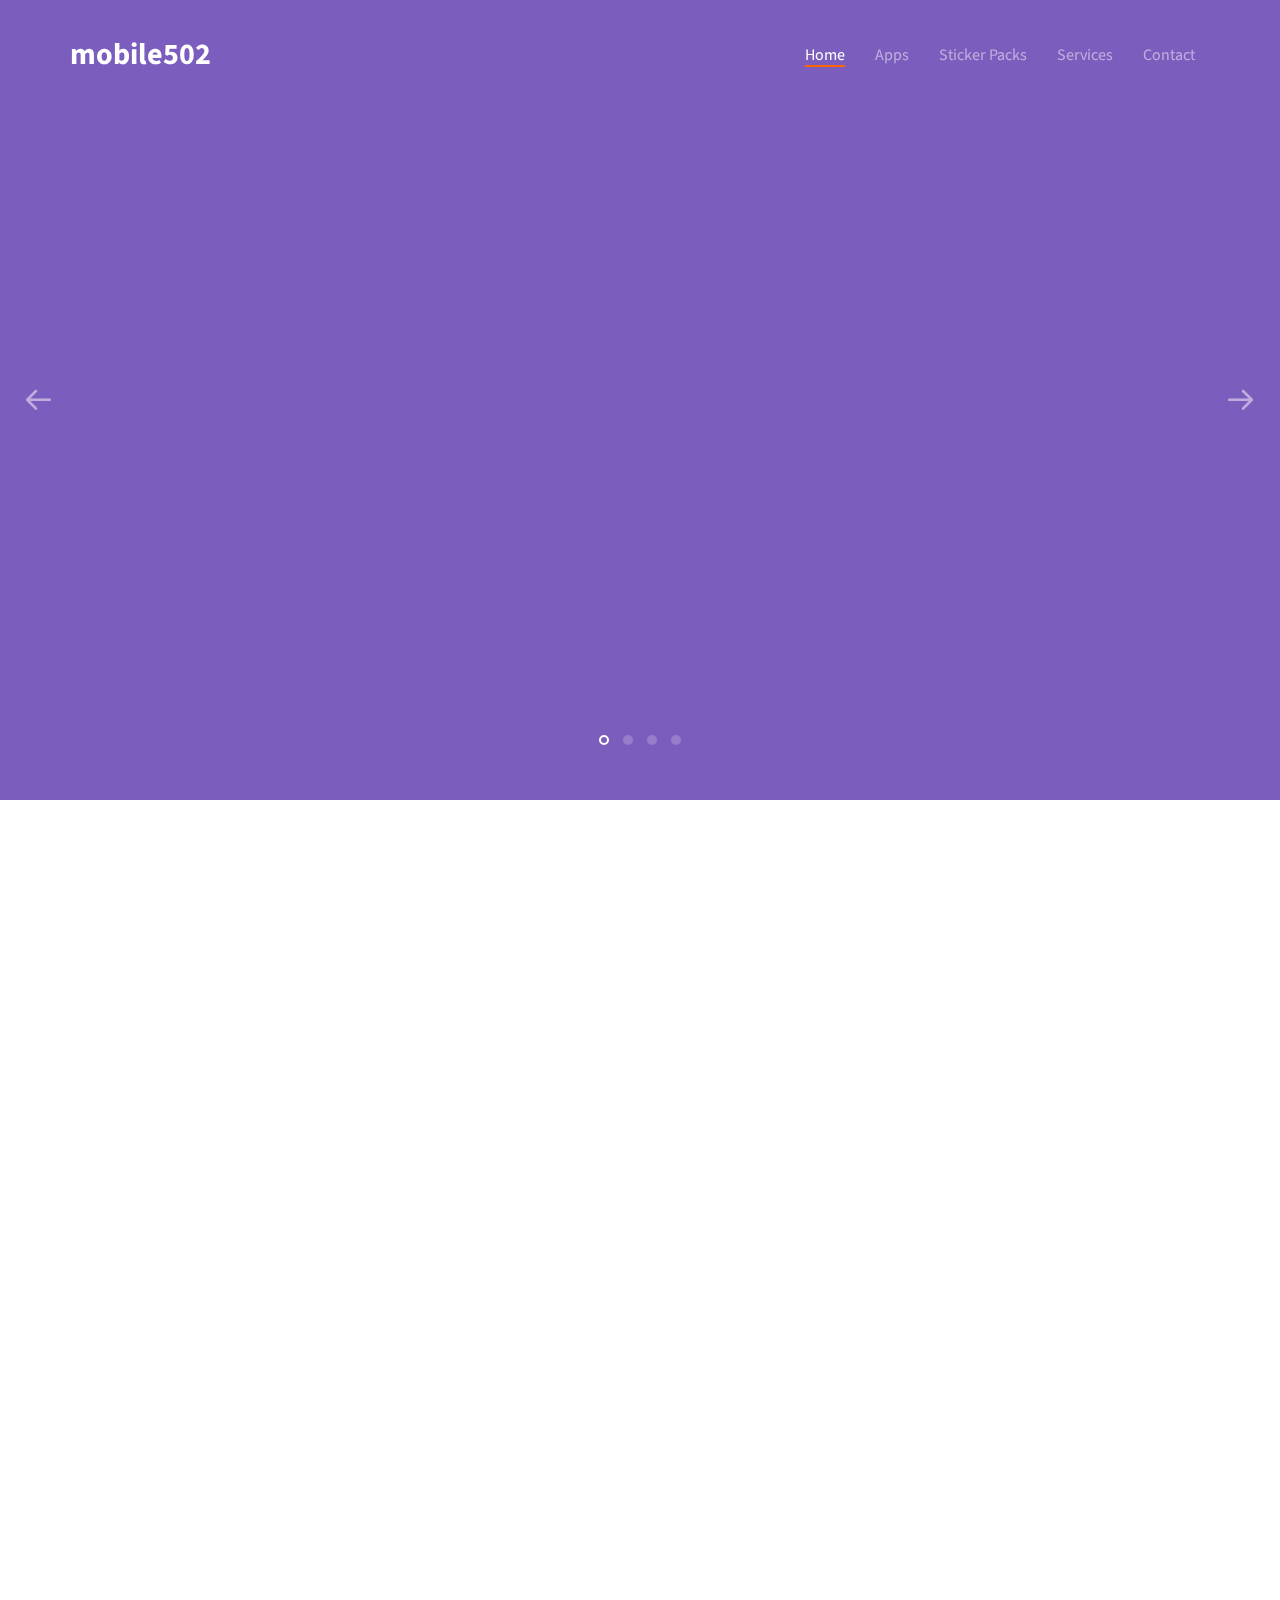
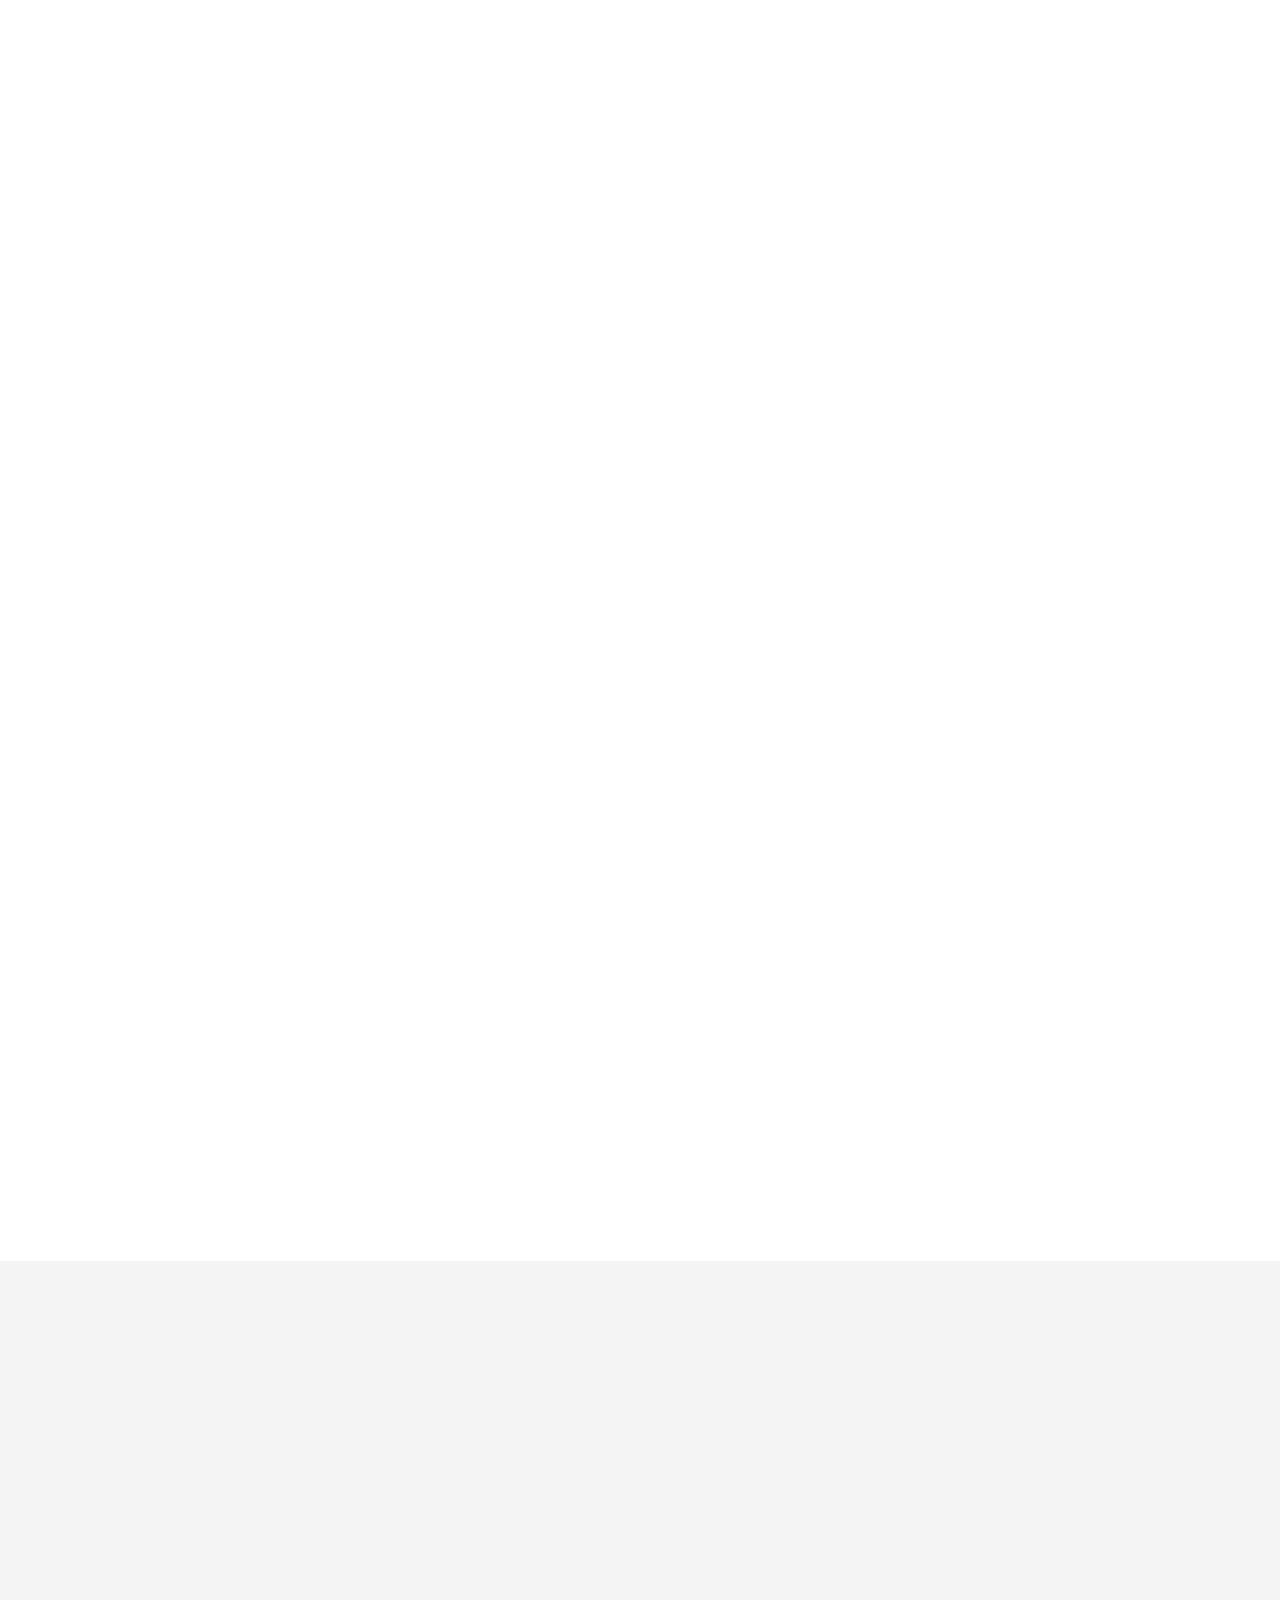
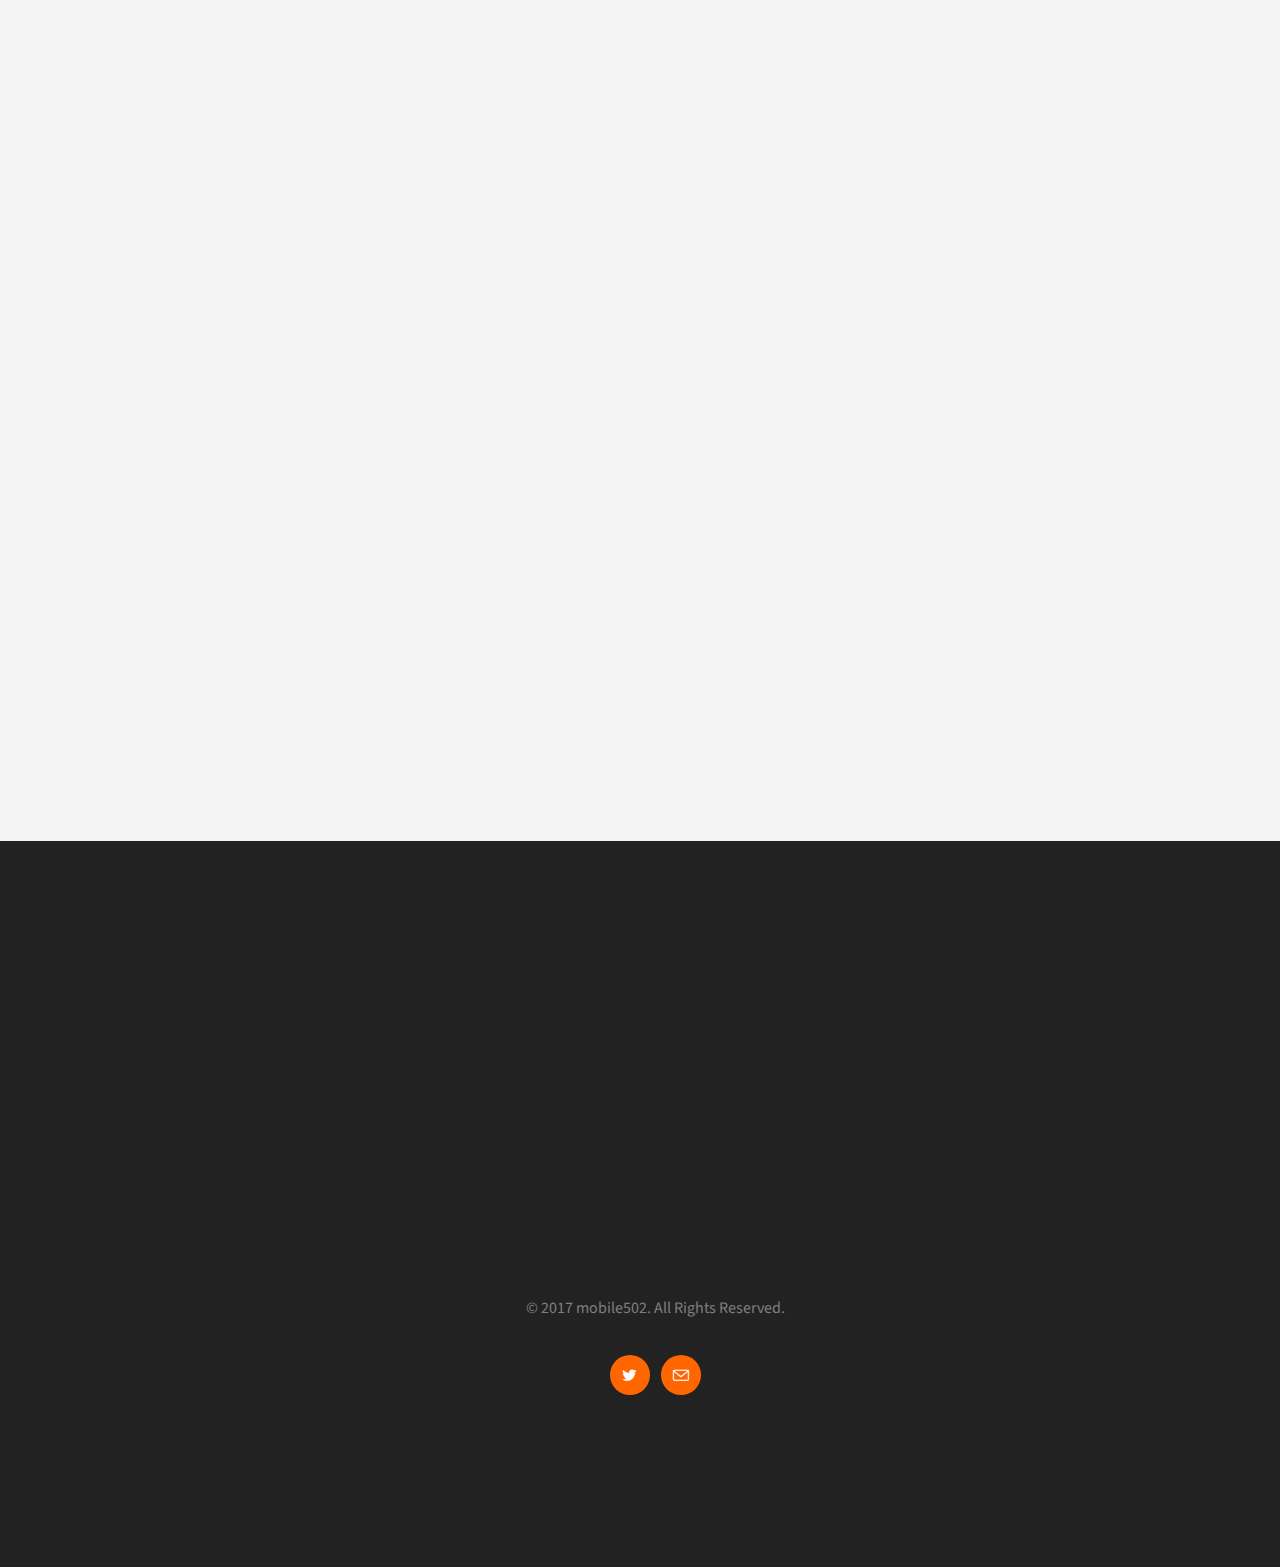
==== index.html @ ca394875 "wording change" ====
<!DOCTYPE html>
<!--[if lt IE 7]>      <html class="no-js lt-ie9 lt-ie8 lt-ie7"> <![endif]-->
<!--[if IE 7]>         <html class="no-js lt-ie9 lt-ie8"> <![endif]-->
<!--[if IE 8]>         <html class="no-js lt-ie9"> <![endif]-->
<!--[if gt IE 8]><!--> <html class="no-js"> <!--<![endif]-->
	<head>
	<meta charset="utf-8">
	<meta http-equiv="X-UA-Compatible" content="IE=edge">
	<title>mobile502</title>
	<meta name="viewport" content="width=device-width, initial-scale=1">
	<meta name="description" content="Mobile 502 iOS App Development" />
	<meta name="keywords" content="mobile, app, appliation, ios, iphone, ipad, louisville, ky" />
	<meta name="author" content="Mobile 502" />


  <!-- Facebook and Twitter integration -->
	<meta property="og:title" content=""/>
	<meta property="og:image" content=""/>
	<meta property="og:url" content=""/>
	<meta property="og:site_name" content=""/>
	<meta property="og:description" content=""/>
	<meta name="twitter:title" content="" />
	<meta name="twitter:image" content="" />
	<meta name="twitter:url" content="" />
	<meta name="twitter:card" content="" />

	<!-- Place favicon.ico and apple-touch-icon.png in the root directory -->
	<link rel="shortcut icon" href="favicon.ico">

	<link href='https://fonts.googleapis.com/css?family=Source+Sans+Pro:400,300,600,400italic,700' rel='stylesheet' type='text/css'>
	
	<!-- Animate.css -->
	<link rel="stylesheet" href="css/animate.css">
	<!-- Icomoon Icon Fonts-->
	<link rel="stylesheet" href="css/icomoon.css">
	<!-- Simple Line Icons -->
	<link rel="stylesheet" href="css/simple-line-icons.css">
	<!-- Owl Carousel -->
	<link rel="stylesheet" href="css/owl.carousel.min.css">
	<link rel="stylesheet" href="css/owl.theme.default.min.css">
	<!-- Bootstrap  -->
	<link rel="stylesheet" href="css/bootstrap.css">

	<!-- 
	Default Theme Style 
	You can change the style.css (default color purple) to one of these styles
	
	1. pink.css
	2. blue.css
	3. turquoise.css
	4. orange.css
	5. lightblue.css
	6. brown.css
	7. green.css

	-->
	<link rel="stylesheet" href="css/orange.css">

	<!-- Modernizr JS -->
	<script src="js/modernizr-2.6.2.min.js"></script>
	<!-- FOR IE9 below -->
	<!--[if lt IE 9]>
	<script src="js/respond.min.js"></script>
	<![endif]-->

	</head>
	<body>
	<header role="banner" id="fh5co-header">
			<div class="container">
				<!-- <div class="row"> -->
			    <nav class="navbar navbar-default">
		        <div class="navbar-header">
		        	<!-- Mobile Toggle Menu Button -->
					<a href="#" class="js-fh5co-nav-toggle fh5co-nav-toggle" data-toggle="collapse" data-target="#navbar" aria-expanded="false" aria-controls="navbar"><i></i></a>
		          	<a class="navbar-brand" href="index.html">mobile502</a> 
		        </div>
		        <div id="navbar" class="navbar-collapse collapse">
		          <ul class="nav navbar-nav navbar-right">
		            <li class="active"><a href="#" data-nav-section="home"><span>Home</span></a></li>
		            <li><a href="#" data-nav-section="apps"><span>Apps</span></a></li>
			    <li><a href="#" data-nav-section="stickers"><span>Sticker Packs</span></a></li>
		            <li><a href="#" data-nav-section="services"><span>Services</span></a></li>
		            <li><a href="#" data-nav-section="contact"><span>Contact</span></a></li>
		          </ul>
		        </div>
			    </nav>
			  <!-- </div> -->
		  </div>
	</header>

	<div id="slider" data-section="home">
		<div class="owl-carousel owl-carousel-fullwidth">
			
			<!-- You may change the background color here.  -->
		    <div class="item" style="background: #7B5DBD;">
		    	<div class="container" style="position: relative;">
		    		<div class="row">
		    			<div class="col-md-7 col-md-push-1 col-md-push-5 col-sm-7 col-sm-push-1 col-sm-push-5">
			    			<div class="fh5co-owl-text-wrap">
						    	<div class="fh5co-owl-text">
						    		<h1 class="fh5co-lead to-animate">Horse Racing Stickers</h1>
									<h2 class="fh5co-sub-lead to-animate">Show your horse racing excitement with this all new Horse Racing Sticker Pack.</h3>
									<p class="to-animate-2"><a href="https://itunes.apple.com/us/app/horse-racing-sticker-pack/id1228285609?ls=1&mt=8" target="_blank" class="btn btn-primary btn-lg">Download Sticker Pack</a></p>
						    	</div>
						    </div>
					    </div>
					    <div class="col-md-4 col-md-pull-7 col-sm-4 col-sm-pull-7 iphone-image">
					    	<div class="iphone to-animate-2"><img src="images/iphone-horse-racing-stickers.png" alt="Horse Racing Sticker Pack iPhone Screenshot"></div>
					    </div>

		    		</div>
		    	</div>
		    </div>
		    
		    <!-- You may change the background color here.  -->
		    <div class="item" style="background: #7D110C;">
		    	<div class="container" style="position: relative;">
		    		<div class="row">
		    			<div class="col-md-7 col-md-push-1 col-md-push-5 col-sm-7 col-sm-push-1 col-sm-push-5">
			    			<div class="fh5co-owl-text-wrap">
						    	<div class="fh5co-owl-text">
						    		<h1 class="fh5co-lead to-animate">IUS Trees</h1>
									<h2 class="fh5co-sub-lead to-animate">Use this app to discover detailed information about the 1000+ trees at the Indiana University Southeast Campus.</h3>
									<p class="to-animate-2"><a href="https://itunes.apple.com/us/app/ius-trees/id860910236?ls=1&mt=8" target="_blank" class="btn btn-primary btn-lg">Download IUS Trees</a></p>
						    	</div>
						    </div>
					    </div>
					    <div class="col-md-4 col-md-pull-7 col-sm-4 col-sm-pull-7 iphone-image">
					    	<div class="iphone to-animate-2"><img src="images/iphone-iustrees.png" alt="IUS Trees iPhone Screenshot"></div>
					    </div>

		    		</div>
		    	</div>
		    </div>
		    
		    
			<!-- You may change the background color here. -->
		    <div class="item" style="background: #002036;">
		    	<div class="container" style="position: relative;">
		    		<div class="row">
					    <div class="col-md-7 col-sm-7">
			    			<div class="fh5co-owl-text-wrap">
						    	<div class="fh5co-owl-text">
						    		<h1 class="fh5co-lead to-animate">transformTEXT</h1>
									<h2 class="fh5co-sub-lead to-animate">Easily transform the text on your phone to UPPERCASE, lowercase, no spaces, reversed and many more.</a></h3>
									<p class="to-animate-2"><a href="https://itunes.apple.com/us/app/transform-text-app/id1017056574?ls=1&mt=8" target="_blank" class="btn btn-primary btn-lg">Download transformTEXT</a></p>
						    	</div>
						    </div>
					    </div>
					    <div class="col-md-4 col-md-push-1 col-sm-4 col-sm-push-1 iphone-image">
					    	<div class="iphone to-animate-2"><img src="images/iphone-texttransform.png" alt="Text Transform iPhone Screenshot"></div>
					    </div>

		    		</div>
		    	</div>
		    </div>
		    
		    
		    <!-- Build Apps Slide -->
		    <div class="item" style="background-image:url(images/slide_5.jpg)">
		    	<div class="overlay"></div>
		    	<div class="container" style="position: relative;">
		    		<div class="row">
		    			<div class="col-md-8 col-md-offset-2 text-center">
		    				<div class="fh5co-owl-text-wrap">
						    	<div class="fh5co-owl-text">
		    						<h1 class="fh5co-lead to-animate">Build Apps</h1>
									<h2 class="fh5co-sub-lead to-animate">Have a great idea. Let build it!</h3>
									<p class="to-animate-2"><a href="mailto:info@mobile502.com" target="_blank" class="btn btn-primary btn-lg">Contact info@mobile502.com</a></p>
								</div>
							</div>
		    			</div>
		    		</div>
		    	</div>
		    </div>

		</div>
	</div>
	
	<!-- 
	*******************  
    
    APPS  
    
    *******************
    -->

	<div id="fh5co-features" data-section="apps">
		<div class="container">
			<div class="row">
				<div class="col-md-12 section-heading text-center">
					<h2 class="single-animate animate-features-1">Apps</h2>
					<div class="row">
						<div class="col-md-8 col-md-offset-2 single-animate animate-features-2">
							<h3>We also build our own apps designed to make your iPhone/iPad experiences more fun and useful.</h3>
						</div>
					</div>
				</div>
			</div>
			<div class="col-md-12 row row-bottom-padded-sm">
				
				<div class="col-md-4 to-animate">
					<div class="fh5co-icon"><img src="images/icon-keeptrack-app.png" width="40px" alt="Keep Track App"></div>
					<div class="fh5co-desc">
						<h3>Keep Track App</h3>
						<p>Keep Track let you tag your stuff geographically. Capture latitude, longitude, date time and tag name. Display on map, as a report and export to CSV.</p>
						<p><a href="https://itunes.apple.com/us/app/keep-track-app/id1261620428?ls=1&mt=8" target="_blank"><img src="images/appstore.svg" alt="Download Keep Track App on the AppStore."></a></p>
					</div>	
				</div>

				<div class="col-md-4 to-animate">
					<div class="fh5co-icon"><img src="images/icon-iustrees.png" width="40px" alt="IUS Trees icon"></div>
					<div class="fh5co-desc">
						<h3>IUS Trees</h3>
						<p>This app displays over 1000 trees located at the Indiana University Southeast campus.  It displays the height, spread, GPS location and more.</p>
						<p><a href="https://itunes.apple.com/us/app/ius-trees/id860910236?ls=1&mt=8" target="_blank"><img src="images/appstore.svg" alt="Download IUS Tree on the AppStore."></a></p>
					</div>	
				</div>

				<div class="col-md-4 to-animate">
					<div class="fh5co-icon"><img src="images/icon-transformtext.png" width="40px" alt="Transform text icon"></div>
					<div class="fh5co-desc">
						<h3>transformTEXT</h3>
						<p>Easily transform the text in your clipboard. UPPERCASE, lowercase, no space and reverse text are just a few of the options.</p>
						<p><a href="https://itunes.apple.com/us/app/transform-text-app/id1017056574?ls=1&mt=8" target="_blank"><img src="images/appstore.svg" alt="Download transformTEXT on the AppStore."></a></p>
					</div>	
				</div>

			</div>
			
			<div class="col-md-12 row row-bottom-padded-sm">

				<!-- <div class="clearfix visible-sm-block visible-xs-block"></div>  -->
				
				<div class="col-md-4 to-animate">
					<div class="fh5co-icon"><img src="images/icon-120over80.png" width="40px" alt="120 over 80 icon"></div>
					<div class="fh5co-desc">
						<h3>120 over 80</h3>
						<p>This app offers the fastest way to record your blood pressure measurements.</p>
						<p><a href="https://itunes.apple.com/us/app/120-over-80/id874480940?ls=1&mt=8" target="_blank"><img src="images/appstore.svg" alt="Download 120 over 80 on the AppStore."></a></p>
					</div>	
				</div>
				
				
			</div>
			
		</div>
	</div>



	<!-- 
	*******************  
    
    STICKERS  
    
    *******************
    -->

	<div id="fh5co-features" data-section="stickers">
		<div class="container">
			<div class="row">
				<div class="col-md-12 section-heading text-center">
					<h2 class="single-animate animate-features-1">Stickers</h2>
					<div class="row">
						<div class="col-md-8 col-md-offset-2 single-animate animate-features-2">
							<h3>Fun and creative sticker packs to enhance your iMessages experience.</h3>
						</div>
					</div>
				</div>
			</div>
			<div class="row row-bottom-padded-sm">
				
				<div class="col-md-4 to-animate">
					<div class="fh5co-icon"><img src="images/icon-fridgewords.png" width="40px" alt="Fridge Words Sticker Pack"></div>
					<div class="fh5co-desc">
						<h3>Fridge Words Pack</h3>
						<p>"fridge words" Original Sticker Pack is a fun way to communicate in Messages on the iPhone.  Create one of a kind messages by adding magnetic words to your iMessages.</p> 
						<p><a href="https://itunes.apple.com/us/app/fridge-words-original-sticker-pack/id1157803501?ls=1&mt=8" target="_blank"><img src="images/appstore.svg" alt="Download Fridge Words Sticker Pack on the AppStore."></a></p>
					</div>	
				</div>	
				
				<div class="col-md-4 to-animate">
					<div class="fh5co-icon"><img src="images/icon-roadsigns.png" width="40px" alt="Road Signs Sticker Pack"></div>
					<div class="fh5co-desc">
						<h3>Road Signs Sticker Pack</h3>
						<p>The Road Signs Sticker Pack contains many of your favorite road signs ready to use in your iMessages. If you want someone to stop with a conversation, send them the STOP sign.  If its time for a break at work, let your coworkers know by sending them a Rest Area sign.</p> 
						<p><a href="https://itunes.apple.com/us/app/road-signs-sticker-pack/id1153211813?ls=1&mt=8" target="_blank"><img src="images/appstore.svg" alt="Download Road Signs Sticker Pack on the AppStore."></a></p>
					</div>	
				</div>
				
				<div class="col-md-4 to-animate">
					<div class="fh5co-icon"><img src="images/icon-horse-racing.png" width="40px" alt="Horse Racing Sticker Pack"></div>
					<div class="fh5co-desc">
						<h3>Horse Racing Sticker Pack</h3>
						<p>Horse Racing's biggest event is coming soon.  Show your excitement with this all new Horse Racing Sticker Pack. The pack features the following stickers: horseshoe, jockey silks, winning ticket, derby fashion and many of the items you would find at the track.</p> 
						<p><a href="https://itunes.apple.com/us/app/horse-racing-sticker-pack/id1228285609?ls=1&mt=8" target="_blank"><img src="images/appstore.svg" alt="Download Horse Racing Sticker Pack on the AppStore."></a></p>
					</div>	
				</div>
				
				
			</div>
		</div>
	</div>

	<!-- 
	*******************  
    
    SERVICES  
    
    *******************
    -->

	<div id="fh5co-our-services" data-section="services">
		<div class="container">
			<div class="row row-bottom-padded-sm">
				<div class="col-md-12 section-heading text-center">
					<h2 class="to-animate">Services</h2>
					<div class="row">
						<div class="col-md-8 col-md-offset-2 to-animate">
							<h3>Do you have an idea for an iPhone or iPad. Let's get together and build an app for your project, business or organization. <a href="mailto:info@mobile502.com">info@mobile502.com</a></h3>
						</div>
					</div>
				</div>
			</div>
			<div class="row">
				<div class="col-md-4">
					<div class="box to-animate">
						<div class="icon colored-1"><span><i class="icon-people"></i></span></div>
						<h3>Human Centered</h3>
						<p>Build an app that you and your customers already know how to use.</p>
					</div>
					<div class="box to-animate">
						<div class="icon colored-4"><span><i class="icon-heart"></i></span></div>
						<h3>Sharing</h3>
						<p>Promote your app by incorporating social media.</p>
					</div>
				</div>
				<div class="col-md-4">
					<div class="box to-animate">
						<div class="icon colored-2"><span><i class="icon-screen-smartphone"></i></span></div>
						<h3>Made for All</h3>
						<p>Apps are optimized for the multiple sizes of iPhone and iPad.</p>
					</div>
					<div class="box to-animate">
						<div class="icon colored-5"><span><i class="icon-rocket"></i></span></div>
						<h3>Fast</h3>
						<p>Apps are fully native and fast. Only the latest technologies here. </p>
					</div>
				</div>
				<div class="col-md-4">
					<div class="box to-animate">
						<div class="icon colored-3"><span><i class="icon-picture"></i></span></div>
						<h3>Graphics</h3>
						<p>Professional apps start with high quality custom graphics.</p>
					</div>
					<div class="box to-animate">
						<div class="icon colored-6"><span><i class="icon-paper-plane"></i></span></div>
						<h3>Be creative!</h3>
						<p>Incorporate a modern colorful fun design that people want to use.</p>
					</div>
				</div>
			</div>
		</div>
	</div>

	<!-- 
	*******************  
    
    CONTACT  
    
    *******************
    -->
	
	<div id="fh5co-press" data-section="contact">
		<div class="container">
			<div class="row">
				<div class="col-md-12 section-heading text-center">
					<h2 class="single-animate animate-press-1">Contact</h2>
					<div class="row">
						<div class="col-md-8 col-md-offset-2 subtext single-animate animate-press-2">
							<h3>Contact mobile502 for more information at <a href="mailto:info@mobile502.com">info@mobile502.com</a></h3>
						</div>
					</div>
				</div>
			</div>
				

	<footer id="footer" role="contentinfo">
		<div class="container">
			<div class="row row-bottom-padded-sm">
				<div class="col-md-12">
					<p class="copyright text-center">&copy; 2017 mobile502. All Rights Reserved. </p>
				</div>
			</div>
			<div class="row">
				<div class="col-md-12 text-center">
					<ul class="social social-circle">
						<li><a href="http://twitter.com/jeffkempster"><i class="icon-twitter"></i></a></li>
						<li><a href="mailto:info@mobile502.com"><i class="icon-envelope"></i></a></li> 
						
					</ul>
				</div>
			</div>
		</div>
	</footer>
	
	

	
	<!-- jQuery -->
	<script src="js/jquery.min.js"></script>
	<!-- jQuery Easing -->
	<script src="js/jquery.easing.1.3.js"></script>
	<!-- Bootstrap -->
	<script src="js/bootstrap.min.js"></script>
	<!-- Waypoints -->
	<script src="js/jquery.waypoints.min.js"></script>
	<!-- Owl Carousel -->
	<script src="js/owl.carousel.min.js"></script>

	<!-- For demo purposes only styleswitcher ( You may delete this anytime ) -->
	<script src="js/jquery.style.switcher.js"></script>
	<script>
	$(function(){
		$('#colour-variations ul').styleSwitcher({
			defaultThemeId: 'theme-switch',
			hasPreview: false,
			cookie: {
	          	expires: 30,
	          	isManagingLoad: true
	      	}
		});	
		$('.option-toggle').click(function() {
			$('#colour-variations').toggleClass('sleep');
		});
	});
	</script>
	<!-- End demo purposes only -->

	<!-- Main JS (Do not remove) -->
	<script src="js/main.js"></script>

	</body>
</html>
---- css/icomoon.css ----
@font-face {
	font-family: 'icomoon';
	src:url('../fonts/icomoon/icomoon.eot?qtatmt');
	src:url('../fonts/icomoon/icomoon.eot?qtatmt#iefix') format('embedded-opentype'),
		url('../fonts/icomoon/icomoon.ttf?qtatmt') format('truetype'),
		url('../fonts/icomoon/icomoon.woff?qtatmt') format('woff'),
		url('../fonts/icomoon/icomoon.svg?qtatmt#icomoon') format('svg');
	font-weight: normal;
	font-style: normal;
}

[class^="icon-"], [class*=" icon-"] {
	font-family: 'icomoon';
	speak: none;
	font-style: normal;
	font-weight: normal;
	font-variant: normal;
	text-transform: none;
	line-height: 1;

	/* Better Font Rendering =========== */
	-webkit-font-smoothing: antialiased;
	-moz-osx-font-smoothing: grayscale;
}

.icon-glass:before {
	content: "\f000";
}
.icon-music:before {
	content: "\f001";
}
.icon-search2:before {
	content: "\f002";
}
.icon-envelope-o:before {
	content: "\f003";
}
.icon-heart:before {
	content: "\f004";
}
.icon-star:before {
	content: "\f005";
}
.icon-star-o:before {
	content: "\f006";
}
.icon-user:before {
	content: "\f007";
}
.icon-film:before {
	content: "\f008";
}
.icon-th-large:before {
	content: "\f009";
}
.icon-th:before {
	content: "\f00a";
}
.icon-th-list:before {
	content: "\f00b";
}
.icon-check:before {
	content: "\f00c";
}
.icon-close:before {
	content: "\f00d";
}
.icon-remove:before {
	content: "\f00d";
}
.icon-times:before {
	content: "\f00d";
}
.icon-search-plus:before {
	content: "\f00e";
}
.icon-search-minus:before {
	content: "\f010";
}
.icon-power-off:before {
	content: "\f011";
}
.icon-signal:before {
	content: "\f012";
}
.icon-cog:before {
	content: "\f013";
}
.icon-gear:before {
	content: "\f013";
}
.icon-trash-o:before {
	content: "\f014";
}
.icon-home:before {
	content: "\f015";
}
.icon-file-o:before {
	content: "\f016";
}
.icon-clock-o:before {
	content: "\f017";
}
.icon-road:before {
	content: "\f018";
}
.icon-download:before {
	content: "\f019";
}
.icon-arrow-circle-o-down:before {
	content: "\f01a";
}
.icon-arrow-circle-o-up:before {
	content: "\f01b";
}
.icon-inbox:before {
	content: "\f01c";
}
.icon-play-circle-o:before {
	content: "\f01d";
}
.icon-repeat2:before {
	content: "\f01e";
}
.icon-rotate-right:before {
	content: "\f01e";
}
.icon-refresh:before {
	content: "\f021";
}
.icon-list-alt:before {
	content: "\f022";
}
.icon-lock:before {
	content: "\f023";
}
.icon-flag:before {
	content: "\f024";
}
.icon-headphones:before {
	content: "\f025";
}
.icon-volume-off:before {
	content: "\f026";
}
.icon-volume-down:before {
	content: "\f027";
}
.icon-volume-up:before {
	content: "\f028";
}
.icon-qrcode:before {
	content: "\f029";
}
.icon-barcode:before {
	content: "\f02a";
}
.icon-tag:before {
	content: "\f02b";
}
.icon-tags:before {
	content: "\f02c";
}
.icon-book:before {
	content: "\f02d";
}
.icon-bookmark:before {
	content: "\f02e";
}
.icon-print:before {
	content: "\f02f";
}
.icon-camera:before {
	content: "\f030";
}
.icon-font:before {
	content: "\f031";
}
.icon-bold:before {
	content: "\f032";
}
.icon-italic:before {
	content: "\f033";
}
.icon-text-height:before {
	content: "\f034";
}
.icon-text-width:before {
	content: "\f035";
}
.icon-align-left:before {
	content: "\f036";
}
.icon-align-center2:before {
	content: "\f037";
}
.icon-align-right:before {
	content: "\f038";
}
.icon-align-justify2:before {
	content: "\f039";
}
.icon-list:before {
	content: "\f03a";
}
.icon-dedent:before {
	content: "\f03b";
}
.icon-outdent:before {
	content: "\f03b";
}
.icon-indent:before {
	content: "\f03c";
}
.icon-video-camera:before {
	content: "\f03d";
}
.icon-image:before {
	content: "\f03e";
}
.icon-photo:before {
	content: "\f03e";
}
.icon-picture-o:before {
	content: "\f03e";
}
.icon-pencil:before {
	content: "\f040";
}
.icon-map-marker:before {
	content: "\f041";
}
.icon-adjust:before {
	content: "\f042";
}
.icon-tint:before {
	content: "\f043";
}
.icon-edit:before {
	content: "\f044";
}
.icon-pencil-square-o:before {
	content: "\f044";
}
.icon-share-square-o:before {
	content: "\f045";
}
.icon-check-square-o:before {
	content: "\f046";
}
.icon-arrows:before {
	content: "\f047";
}
.icon-step-backward:before {
	content: "\f048";
}
.icon-fast-backward:before {
	content: "\f049";
}
.icon-backward:before {
	content: "\f04a";
}
.icon-play2:before {
	content: "\f04b";
}
.icon-pause2:before {
	content: "\f04c";
}
.icon-stop2:before {
	content: "\f04d";
}
.icon-forward:before {
	content: "\f04e";
}
.icon-fast-forward2:before {
	content: "\f050";
}
.icon-step-forward:before {
	content: "\f051";
}
.icon-eject:before {
	content: "\f052";
}
.icon-chevron-left:before {
	content: "\f053";
}
.icon-chevron-right:before {
	content: "\f054";
}
.icon-plus-circle:before {
	content: "\f055";
}
.icon-minus-circle:before {
	content: "\f056";
}
.icon-times-circle:before {
	content: "\f057";
}
.icon-check-circle:before {
	content: "\f058";
}
.icon-question-circle:before {
	content: "\f059";
}
.icon-info-circle:before {
	content: "\f05a";
}
.icon-crosshairs:before {
	content: "\f05b";
}
.icon-times-circle-o:before {
	content: "\f05c";
}
.icon-check-circle-o:before {
	content: "\f05d";
}
.icon-ban2:before {
	content: "\f05e";
}
.icon-arrow-left:before {
	content: "\f060";
}
.icon-arrow-right:before {
	content: "\f061";
}
.icon-arrow-up:before {
	content: "\f062";
}
.icon-arrow-down:before {
	content: "\f063";
}
.icon-mail-forward:before {
	content: "\f064";
}
.icon-share:before {
	content: "\f064";
}
.icon-expand2:before {
	content: "\f065";
}
.icon-compress:before {
	content: "\f066";
}
.icon-plus:before {
	content: "\f067";
}
.icon-minus:before {
	content: "\f068";
}
.icon-asterisk:before {
	content: "\f069";
}
.icon-exclamation-circle:before {
	content: "\f06a";
}
.icon-gift:before {
	content: "\f06b";
}
.icon-leaf:before {
	content: "\f06c";
}
.icon-fire:before {
	content: "\f06d";
}
.icon-eye:before {
	content: "\f06e";
}
.icon-eye-slash:before {
	content: "\f070";
}
.icon-exclamation-triangle:before {
	content: "\f071";
}
.icon-warning:before {
	content: "\f071";
}
.icon-plane:before {
	content: "\f072";
}
.icon-calendar:before {
	content: "\f073";
}
.icon-random:before {
	content: "\f074";
}
.icon-comment:before {
	content: "\f075";
}
.icon-magnet:before {
	content: "\f076";
}
.icon-chevron-up:before {
	content: "\f077";
}
.icon-chevron-down:before {
	content: "\f078";
}
.icon-retweet:before {
	content: "\f079";
}
.icon-shopping-cart:before {
	content: "\f07a";
}
.icon-folder:before {
	content: "\f07b";
}
.icon-folder-open:before {
	content: "\f07c";
}
.icon-arrows-v:before {
	content: "\f07d";
}
.icon-arrows-h:before {
	content: "\f07e";
}
.icon-bar-chart:before {
	content: "\f080";
}
.icon-bar-chart-o:before {
	content: "\f080";
}
.icon-twitter-square:before {
	content: "\f081";
}
.icon-facebook-square:before {
	content: "\f082";
}
.icon-camera-retro:before {
	content: "\f083";
}
.icon-key:before {
	content: "\f084";
}
.icon-cogs:before {
	content: "\f085";
}
.icon-gears:before {
	content: "\f085";
}
.icon-comments:before {
	content: "\f086";
}
.icon-thumbs-o-up:before {
	content: "\f087";
}
.icon-thumbs-o-down:before {
	content: "\f088";
}
.icon-star-half:before {
	content: "\f089";
}
.icon-heart-o:before {
	content: "\f08a";
}
.icon-sign-out:before {
	content: "\f08b";
}
.icon-linkedin-square:before {
	content: "\f08c";
}
.icon-thumb-tack:before {
	content: "\f08d";
}
.icon-external-link:before {
	content: "\f08e";
}
.icon-sign-in:before {
	content: "\f090";
}
.icon-trophy:before {
	content: "\f091";
}
.icon-github-square:before {
	content: "\f092";
}
.icon-upload:before {
	content: "\f093";
}
.icon-lemon-o:before {
	content: "\f094";
}
.icon-phone:before {
	content: "\f095";
}
.icon-square-o:before {
	content: "\f096";
}
.icon-bookmark-o:before {
	content: "\f097";
}
.icon-phone-square:before {
	content: "\f098";
}
.icon-twitter:before {
	content: "\f099";
}
.icon-facebook:before {
	content: "\f09a";
}
.icon-facebook-f:before {
	content: "\f09a";
}
.icon-github:before {
	content: "\f09b";
}
.icon-unlock2:before {
	content: "\f09c";
}
.icon-credit-card:before {
	content: "\f09d";
}
.icon-feed:before {
	content: "\f09e";
}
.icon-rss:before {
	content: "\f09e";
}
.icon-hdd-o:before {
	content: "\f0a0";
}
.icon-bullhorn:before {
	content: "\f0a1";
}
.icon-bell-o:before {
	content: "\f0a2";
}
.icon-certificate:before {
	content: "\f0a3";
}
.icon-hand-o-right:before {
	content: "\f0a4";
}
.icon-hand-o-left:before {
	content: "\f0a5";
}
.icon-hand-o-up:before {
	content: "\f0a6";
}
.icon-hand-o-down:before {
	content: "\f0a7";
}
.icon-arrow-circle-left:before {
	content: "\f0a8";
}
.icon-arrow-circle-right:before {
	content: "\f0a9";
}
.icon-arrow-circle-up:before {
	content: "\f0aa";
}
.icon-arrow-circle-down:before {
	content: "\f0ab";
}
.icon-globe:before {
	content: "\f0ac";
}
.icon-wrench:before {
	content: "\f0ad";
}
.icon-tasks:before {
	content: "\f0ae";
}
.icon-filter:before {
	content: "\f0b0";
}
.icon-briefcase:before {
	content: "\f0b1";
}
.icon-arrows-alt:before {
	content: "\f0b2";
}
.icon-group:before {
	content: "\f0c0";
}
.icon-users:before {
	content: "\f0c0";
}
.icon-chain:before {
	content: "\f0c1";
}
.icon-link:before {
	content: "\f0c1";
}
.icon-cloud:before {
	content: "\f0c2";
}
.icon-flask:before {
	content: "\f0c3";
}
.icon-cut:before {
	content: "\f0c4";
}
.icon-scissors:before {
	content: "\f0c4";
}
.icon-copy:before {
	content: "\f0c5";
}
.icon-files-o:before {
	content: "\f0c5";
}
.icon-paperclip:before {
	content: "\f0c6";
}
.icon-floppy-o:before {
	content: "\f0c7";
}
.icon-save:before {
	content: "\f0c7";
}
.icon-square:before {
	content: "\f0c8";
}
.icon-bars:before {
	content: "\f0c9";
}
.icon-navicon:before {
	content: "\f0c9";
}
.icon-reorder:before {
	content: "\f0c9";
}
.icon-list-ul:before {
	content: "\f0ca";
}
.icon-list-ol:before {
	content: "\f0cb";
}
.icon-strikethrough:before {
	content: "\f0cc";
}
.icon-underline:before {
	content: "\f0cd";
}
.icon-table:before {
	content: "\f0ce";
}
.icon-magic:before {
	content: "\f0d0";
}
.icon-truck:before {
	content: "\f0d1";
}
.icon-pinterest:before {
	content: "\f0d2";
}
.icon-pinterest-square:before {
	content: "\f0d3";
}
.icon-google-plus-square:before {
	content: "\f0d4";
}
.icon-google-plus:before {
	content: "\f0d5";
}
.icon-money:before {
	content: "\f0d6";
}
.icon-caret-down:before {
	content: "\f0d7";
}
.icon-caret-up:before {
	content: "\f0d8";
}
.icon-caret-left:before {
	content: "\f0d9";
}
.icon-caret-right:before {
	content: "\f0da";
}
.icon-columns2:before {
	content: "\f0db";
}
.icon-sort:before {
	content: "\f0dc";
}
.icon-unsorted:before {
	content: "\f0dc";
}
.icon-sort-desc:before {
	content: "\f0dd";
}
.icon-sort-down:before {
	content: "\f0dd";
}
.icon-sort-asc:before {
	content: "\f0de";
}
.icon-sort-up:before {
	content: "\f0de";
}
.icon-envelope:before {
	content: "\f0e0";
}
.icon-linkedin:before {
	content: "\f0e1";
}
.icon-rotate-left:before {
	content: "\f0e2";
}
.icon-undo:before {
	content: "\f0e2";
}
.icon-gavel:before {
	content: "\f0e3";
}
.icon-legal:before {
	content: "\f0e3";
}
.icon-dashboard:before {
	content: "\f0e4";
}
.icon-tachometer:before {
	content: "\f0e4";
}
.icon-comment-o:before {
	content: "\f0e5";
}
.icon-comments-o:before {
	content: "\f0e6";
}
.icon-bolt:before {
	content: "\f0e7";
}
.icon-flash:before {
	content: "\f0e7";
}
.icon-sitemap:before {
	content: "\f0e8";
}
.icon-umbrella2:before {
	content: "\f0e9";
}
.icon-clipboard:before {
	content: "\f0ea";
}
.icon-paste:before {
	content: "\f0ea";
}
.icon-lightbulb-o:before {
	content: "\f0eb";
}
.icon-exchange:before {
	content: "\f0ec";
}
.icon-cloud-download2:before {
	content: "\f0ed";
}
.icon-cloud-upload2:before {
	content: "\f0ee";
}
.icon-user-md:before {
	content: "\f0f0";
}
.icon-stethoscope:before {
	content: "\f0f1";
}
.icon-suitcase:before {
	content: "\f0f2";
}
.icon-bell:before {
	content: "\f0f3";
}
.icon-coffee:before {
	content: "\f0f4";
}
.icon-cutlery:before {
	content: "\f0f5";
}
.icon-file-text-o:before {
	content: "\f0f6";
}
.icon-building-o:before {
	content: "\f0f7";
}
.icon-hospital-o:before {
	content: "\f0f8";
}
.icon-ambulance:before {
	content: "\f0f9";
}
.icon-medkit:before {
	content: "\f0fa";
}
.icon-fighter-jet:before {
	content: "\f0fb";
}
.icon-beer:before {
	content: "\f0fc";
}
.icon-h-square:before {
	content: "\f0fd";
}
.icon-plus-square:before {
	content: "\f0fe";
}
.icon-angle-double-left:before {
	content: "\f100";
}
.icon-angle-double-right:before {
	content: "\f101";
}
.icon-angle-double-up:before {
	content: "\f102";
}
.icon-angle-double-down:before {
	content: "\f103";
}
.icon-angle-left:before {
	content: "\f104";
}
.icon-angle-right:before {
	content: "\f105";
}
.icon-angle-up:before {
	content: "\f106";
}
.icon-angle-down:before {
	content: "\f107";
}
.icon-desktop:before {
	content: "\f108";
}
.icon-laptop:before {
	content: "\f109";
}
.icon-tablet:before {
	content: "\f10a";
}
.icon-mobile:before {
	content: "\f10b";
}
.icon-mobile-phone:before {
	content: "\f10b";
}
.icon-circle-o:before {
	content: "\f10c";
}
.icon-quote-left:before {
	content: "\f10d";
}
.icon-quote-right:before {
	content: "\f10e";
}
.icon-spinner:before {
	content: "\f110";
}
.icon-circle:before {
	content: "\f111";
}
.icon-mail-reply:before {
	content: "\f112";
}
.icon-reply:before {
	content: "\f112";
}
.icon-github-alt:before {
	content: "\f113";
}
.icon-folder-o:before {
	content: "\f114";
}
.icon-folder-open-o:before {
	content: "\f115";
}
.icon-smile-o:before {
	content: "\f118";
}
.icon-frown-o:before {
	content: "\f119";
}
.icon-meh-o:before {
	content: "\f11a";
}
.icon-gamepad:before {
	content: "\f11b";
}
.icon-keyboard-o:before {
	content: "\f11c";
}
.icon-flag-o:before {
	content: "\f11d";
}
.icon-flag-checkered:before {
	content: "\f11e";
}
.icon-terminal:before {
	content: "\f120";
}
.icon-code:before {
	content: "\f121";
}
.icon-mail-reply-all:before {
	content: "\f122";
}
.icon-reply-all:before {
	content: "\f122";
}
.icon-star-half-empty:before {
	content: "\f123";
}
.icon-star-half-full:before {
	content: "\f123";
}
.icon-star-half-o:before {
	content: "\f123";
}
.icon-location-arrow:before {
	content: "\f124";
}
.icon-crop:before {
	content: "\f125";
}
.icon-code-fork:before {
	content: "\f126";
}
.icon-chain-broken:before {
	content: "\f127";
}
.icon-unlink:before {
	content: "\f127";
}
.icon-question:before {
	content: "\f128";
}
.icon-info:before {
	content: "\f129";
}
.icon-exclamation:before {
	content: "\f12a";
}
.icon-superscript:before {
	content: "\f12b";
}
.icon-subscript:before {
	content: "\f12c";
}
.icon-eraser:before {
	content: "\f12d";
}
.icon-puzzle-piece:before {
	content: "\f12e";
}
.icon-microphone2:before {
	content: "\f130";
}
.icon-microphone-slash:before {
	content: "\f131";
}
.icon-shield:before {
	content: "\f132";
}
.icon-calendar-o:before {
	content: "\f133";
}
.icon-fire-extinguisher:before {
	content: "\f134";
}
.icon-rocket:before {
	content: "\f135";
}
.icon-maxcdn:before {
	content: "\f136";
}
.icon-chevron-circle-left:before {
	content: "\f137";
}
.icon-chevron-circle-right:before {
	content: "\f138";
}
.icon-chevron-circle-up:before {
	content: "\f139";
}
.icon-chevron-circle-down:before {
	content: "\f13a";
}
.icon-html5:before {
	content: "\f13b";
}
.icon-css3:before {
	content: "\f13c";
}
.icon-anchor2:before {
	content: "\f13d";
}
.icon-unlock-alt:before {
	content: "\f13e";
}
.icon-bullseye:before {
	content: "\f140";
}
.icon-ellipsis-h:before {
	content: "\f141";
}
.icon-ellipsis-v:before {
	content: "\f142";
}
.icon-rss-square:before {
	content: "\f143";
}
.icon-play-circle:before {
	content: "\f144";
}
.icon-ticket:before {
	content: "\f145";
}
.icon-minus-square:before {
	content: "\f146";
}
.icon-minus-square-o:before {
	content: "\f147";
}
.icon-level-up:before {
	content: "\f148";
}
.icon-level-down:before {
	content: "\f149";
}
.icon-check-square:before {
	content: "\f14a";
}
.icon-pencil-square:before {
	content: "\f14b";
}
.icon-external-link-square:before {
	content: "\f14c";
}
.icon-share-square:before {
	content: "\f14d";
}
.icon-compass:before {
	content: "\f14e";
}
.icon-caret-square-o-down:before {
	content: "\f150";
}
.icon-toggle-down:before {
	content: "\f150";
}
.icon-caret-square-o-up:before {
	content: "\f151";
}
.icon-toggle-up:before {
	content: "\f151";
}
.icon-caret-square-o-right:before {
	content: "\f152";
}
.icon-toggle-right:before {
	content: "\f152";
}
.icon-eur:before {
	content: "\f153";
}
.icon-euro:before {
	content: "\f153";
}
.icon-gbp:before {
	content: "\f154";
}
.icon-dollar:before {
	content: "\f155";
}
.icon-usd:before {
	content: "\f155";
}
.icon-inr:before {
	content: "\f156";
}
.icon-rupee:before {
	content: "\f156";
}
.icon-cny:before {
	content: "\f157";
}
.icon-jpy:before {
	content: "\f157";
}
.icon-rmb:before {
	content: "\f157";
}
.icon-yen:before {
	content: "\f157";
}
.icon-rouble:before {
	content: "\f158";
}
.icon-rub:before {
	content: "\f158";
}
.icon-ruble:before {
	content: "\f158";
}
.icon-krw:before {
	content: "\f159";
}
.icon-won:before {
	content: "\f159";
}
.icon-bitcoin:before {
	content: "\f15a";
}
.icon-btc:before {
	content: "\f15a";
}
.icon-file2:before {
	content: "\f15b";
}
.icon-file-text:before {
	content: "\f15c";
}
.icon-sort-alpha-asc:before {
	content: "\f15d";
}
.icon-sort-alpha-desc:before {
	content: "\f15e";
}
.icon-sort-amount-asc:before {
	content: "\f160";
}
.icon-sort-amount-desc:before {
	content: "\f161";
}
.icon-sort-numeric-asc:before {
	content: "\f162";
}
.icon-sort-numeric-desc:before {
	content: "\f163";
}
.icon-thumbs-up:before {
	content: "\f164";
}
.icon-thumbs-down:before {
	content: "\f165";
}
.icon-youtube-square:before {
	content: "\f166";
}
.icon-youtube:before {
	content: "\f167";
}
.icon-xing:before {
	content: "\f168";
}
.icon-xing-square:before {
	content: "\f169";
}
.icon-youtube-play:before {
	content: "\f16a";
}
.icon-dropbox:before {
	content: "\f16b";
}
.icon-stack-overflow:before {
	content: "\f16c";
}
.icon-instagram:before {
	content: "\f16d";
}
.icon-flickr:before {
	content: "\f16e";
}
.icon-adn:before {
	content: "\f170";
}
.icon-bitbucket:before {
	content: "\f171";
}
.icon-bitbucket-square:before {
	content: "\f172";
}
.icon-tumblr:before {
	content: "\f173";
}
.icon-tumblr-square:before {
	content: "\f174";
}
.icon-long-arrow-down:before {
	content: "\f175";
}
.icon-long-arrow-up:before {
	content: "\f176";
}
.icon-long-arrow-left:before {
	content: "\f177";
}
.icon-long-arrow-right:before {
	content: "\f178";
}
.icon-apple:before {
	content: "\f179";
}
.icon-windows:before {
	content: "\f17a";
}
.icon-android:before {
	content: "\f17b";
}
.icon-linux:before {
	content: "\f17c";
}
.icon-dribbble:before {
	content: "\f17d";
}
.icon-skype:before {
	content: "\f17e";
}
.icon-foursquare:before {
	content: "\f180";
}
.icon-trello:before {
	content: "\f181";
}
.icon-female:before {
	content: "\f182";
}
.icon-male:before {
	content: "\f183";
}
.icon-gittip:before {
	content: "\f184";
}
.icon-gratipay:before {
	content: "\f184";
}
.icon-sun-o:before {
	content: "\f185";
}
.icon-moon-o:before {
	content: "\f186";
}
.icon-archive:before {
	content: "\f187";
}
.icon-bug:before {
	content: "\f188";
}
.icon-vk:before {
	content: "\f189";
}
.icon-weibo:before {
	content: "\f18a";
}
.icon-renren:before {
	content: "\f18b";
}
.icon-pagelines:before {
	content: "\f18c";
}
.icon-stack-exchange:before {
	content: "\f18d";
}
.icon-arrow-circle-o-right:before {
	content: "\f18e";
}
.icon-arrow-circle-o-left:before {
	content: "\f190";
}
.icon-caret-square-o-left:before {
	content: "\f191";
}
.icon-toggle-left:before {
	content: "\f191";
}
.icon-dot-circle-o:before {
	content: "\f192";
}
.icon-wheelchair:before {
	content: "\f193";
}
.icon-vimeo-square:before {
	content: "\f194";
}
.icon-try:before {
	content: "\f195";
}
.icon-turkish-lira:before {
	content: "\f195";
}
.icon-plus-square-o:before {
	content: "\f196";
}
.icon-space-shuttle:before {
	content: "\f197";
}
.icon-slack:before {
	content: "\f198";
}
.icon-envelope-square:before {
	content: "\f199";
}
.icon-wordpress:before {
	content: "\f19a";
}
.icon-openid:before {
	content: "\f19b";
}
.icon-bank:before {
	content: "\f19c";
}
.icon-institution:before {
	content: "\f19c";
}
.icon-university:before {
	content: "\f19c";
}
.icon-graduation-cap:before {
	content: "\f19d";
}
.icon-mortar-board:before {
	content: "\f19d";
}
.icon-yahoo:before {
	content: "\f19e";
}
.icon-google:before {
	content: "\f1a0";
}
.icon-reddit:before {
	content: "\f1a1";
}
.icon-reddit-square:before {
	content: "\f1a2";
}
.icon-stumbleupon-circle:before {
	content: "\f1a3";
}
.icon-stumbleupon:before {
	content: "\f1a4";
}
.icon-delicious:before {
	content: "\f1a5";
}
.icon-digg:before {
	content: "\f1a6";
}
.icon-pied-piper:before {
	content: "\f1a7";
}
.icon-pied-piper-alt:before {
	content: "\f1a8";
}
.icon-drupal:before {
	content: "\f1a9";
}
.icon-joomla:before {
	content: "\f1aa";
}
.icon-language:before {
	content: "\f1ab";
}
.icon-fax:before {
	content: "\f1ac";
}
.icon-building:before {
	content: "\f1ad";
}
.icon-child:before {
	content: "\f1ae";
}
.icon-paw:before {
	content: "\f1b0";
}
.icon-spoon:before {
	content: "\f1b1";
}
.icon-cube:before {
	content: "\f1b2";
}
.icon-cubes:before {
	content: "\f1b3";
}
.icon-behance:before {
	content: "\f1b4";
}
.icon-behance-square:before {
	content: "\f1b5";
}
.icon-steam:before {
	content: "\f1b6";
}
.icon-steam-square:before {
	content: "\f1b7";
}
.icon-recycle:before {
	content: "\f1b8";
}
.icon-automobile:before {
	content: "\f1b9";
}
.icon-car:before {
	content: "\f1b9";
}
.icon-cab:before {
	content: "\f1ba";
}
.icon-taxi:before {
	content: "\f1ba";
}
.icon-tree:before {
	content: "\f1bb";
}
.icon-spotify:before {
	content: "\f1bc";
}
.icon-deviantart:before {
	content: "\f1bd";
}
.icon-soundcloud:before {
	content: "\f1be";
}
.icon-database:before {
	content: "\f1c0";
}
.icon-file-pdf-o:before {
	content: "\f1c1";
}
.icon-file-word-o:before {
	content: "\f1c2";
}
.icon-file-excel-o:before {
	content: "\f1c3";
}
.icon-file-powerpoint-o:before {
	content: "\f1c4";
}
.icon-file-image-o:before {
	content: "\f1c5";
}
.icon-file-photo-o:before {
	content: "\f1c5";
}
.icon-file-picture-o:before {
	content: "\f1c5";
}
.icon-file-archive-o:before {
	content: "\f1c6";
}
.icon-file-zip-o:before {
	content: "\f1c6";
}
.icon-file-audio-o:before {
	content: "\f1c7";
}
.icon-file-sound-o:before {
	content: "\f1c7";
}
.icon-file-movie-o:before {
	content: "\f1c8";
}
.icon-file-video-o:before {
	content: "\f1c8";
}
.icon-file-code-o:before {
	content: "\f1c9";
}
.icon-vine:before {
	content: "\f1ca";
}
.icon-codepen:before {
	content: "\f1cb";
}
.icon-jsfiddle:before {
	content: "\f1cc";
}
.icon-life-bouy:before {
	content: "\f1cd";
}
.icon-life-buoy:before {
	content: "\f1cd";
}
.icon-life-ring:before {
	content: "\f1cd";
}
.icon-life-saver:before {
	content: "\f1cd";
}
.icon-support:before {
	content: "\f1cd";
}
.icon-circle-o-notch:before {
	content: "\f1ce";
}
.icon-ra:before {
	content: "\f1d0";
}
.icon-rebel:before {
	content: "\f1d0";
}
.icon-empire:before {
	content: "\f1d1";
}
.icon-ge:before {
	content: "\f1d1";
}
.icon-git-square:before {
	content: "\f1d2";
}
.icon-git:before {
	content: "\f1d3";
}
.icon-hacker-news:before {
	content: "\f1d4";
}
.icon-y-combinator-square:before {
	content: "\f1d4";
}
.icon-yc-square:before {
	content: "\f1d4";
}
.icon-tencent-weibo:before {
	content: "\f1d5";
}
.icon-qq:before {
	content: "\f1d6";
}
.icon-wechat:before {
	content: "\f1d7";
}
.icon-weixin:before {
	content: "\f1d7";
}
.icon-paper-plane:before {
	content: "\f1d8";
}
.icon-send:before {
	content: "\f1d8";
}
.icon-paper-plane-o:before {
	content: "\f1d9";
}
.icon-send-o:before {
	content: "\f1d9";
}
.icon-history:before {
	content: "\f1da";
}
.icon-circle-thin:before {
	content: "\f1db";
}
.icon-header:before {
	content: "\f1dc";
}
.icon-paragraph2:before {
	content: "\f1dd";
}
.icon-sliders:before {
	content: "\f1de";
}
.icon-share-alt:before {
	content: "\f1e0";
}
.icon-share-alt-square:before {
	content: "\f1e1";
}
.icon-bomb:before {
	content: "\f1e2";
}
.icon-futbol-o:before {
	content: "\f1e3";
}
.icon-soccer-ball-o:before {
	content: "\f1e3";
}
.icon-tty:before {
	content: "\f1e4";
}
.icon-binoculars:before {
	content: "\f1e5";
}
.icon-plug:before {
	content: "\f1e6";
}
.icon-slideshare:before {
	content: "\f1e7";
}
.icon-twitch:before {
	content: "\f1e8";
}
.icon-yelp:before {
	content: "\f1e9";
}
.icon-newspaper-o:before {
	content: "\f1ea";
}
.icon-wifi:before {
	content: "\f1eb";
}
.icon-calculator:before {
	content: "\f1ec";
}
.icon-paypal:before {
	content: "\f1ed";
}
.icon-google-wallet:before {
	content: "\f1ee";
}
.icon-cc-visa:before {
	content: "\f1f0";
}
.icon-cc-mastercard:before {
	content: "\f1f1";
}
.icon-cc-discover:before {
	content: "\f1f2";
}
.icon-cc-amex:before {
	content: "\f1f3";
}
.icon-cc-paypal:before {
	content: "\f1f4";
}
.icon-cc-stripe:before {
	content: "\f1f5";
}
.icon-bell-slash:before {
	content: "\f1f6";
}
.icon-bell-slash-o:before {
	content: "\f1f7";
}
.icon-trash:before {
	content: "\f1f8";
}
.icon-copyright:before {
	content: "\f1f9";
}
.icon-at:before {
	content: "\f1fa";
}
.icon-eyedropper:before {
	content: "\f1fb";
}
.icon-paint-brush:before {
	content: "\f1fc";
}
.icon-birthday-cake:before {
	content: "\f1fd";
}
.icon-area-chart:before {
	content: "\f1fe";
}
.icon-pie-chart:before {
	content: "\f200";
}
.icon-line-chart:before {
	content: "\f201";
}
.icon-lastfm:before {
	content: "\f202";
}
.icon-lastfm-square:before {
	content: "\f203";
}
.icon-toggle-off:before {
	content: "\f204";
}
.icon-toggle-on:before {
	content: "\f205";
}
.icon-bicycle:before {
	content: "\f206";
}
.icon-bus:before {
	content: "\f207";
}
.icon-ioxhost:before {
	content: "\f208";
}
.icon-angellist:before {
	content: "\f209";
}
.icon-cc:before {
	content: "\f20a";
}
.icon-ils:before {
	content: "\f20b";
}
.icon-shekel:before {
	content: "\f20b";
}
.icon-sheqel:before {
	content: "\f20b";
}
.icon-meanpath:before {
	content: "\f20c";
}
.icon-buysellads:before {
	content: "\f20d";
}
.icon-connectdevelop:before {
	content: "\f20e";
}
.icon-dashcube:before {
	content: "\f210";
}
.icon-forumbee:before {
	content: "\f211";
}
.icon-leanpub:before {
	content: "\f212";
}
.icon-sellsy:before {
	content: "\f213";
}
.icon-shirtsinbulk:before {
	content: "\f214";
}
.icon-simplybuilt:before {
	content: "\f215";
}
.icon-skyatlas:before {
	content: "\f216";
}
.icon-cart-plus:before {
	content: "\f217";
}
.icon-cart-arrow-down:before {
	content: "\f218";
}
.icon-diamond:before {
	content: "\f219";
}
.icon-ship:before {
	content: "\f21a";
}
.icon-user-secret:before {
	content: "\f21b";
}
.icon-motorcycle:before {
	content: "\f21c";
}
.icon-street-view:before {
	content: "\f21d";
}
.icon-heartbeat:before {
	content: "\f21e";
}
.icon-venus:before {
	content: "\f221";
}
.icon-mars:before {
	content: "\f222";
}
.icon-mercury:before {
	content: "\f223";
}
.icon-intersex:before {
	content: "\f224";
}
.icon-transgender:before {
	content: "\f224";
}
.icon-transgender-alt:before {
	content: "\f225";
}
.icon-venus-double:before {
	content: "\f226";
}
.icon-mars-double:before {
	content: "\f227";
}
.icon-venus-mars:before {
	content: "\f228";
}
.icon-mars-stroke:before {
	content: "\f229";
}
.icon-mars-stroke-v:before {
	content: "\f22a";
}
.icon-mars-stroke-h:before {
	content: "\f22b";
}
.icon-neuter:before {
	content: "\f22c";
}
.icon-genderless:before {
	content: "\f22d";
}
.icon-facebook-official:before {
	content: "\f230";
}
.icon-pinterest-p:before {
	content: "\f231";
}
.icon-whatsapp:before {
	content: "\f232";
}
.icon-server2:before {
	content: "\f233";
}
.icon-user-plus:before {
	content: "\f234";
}
.icon-user-times:before {
	content: "\f235";
}
.icon-bed:before {
	content: "\f236";
}
.icon-hotel:before {
	content: "\f236";
}
.icon-viacoin:before {
	content: "\f237";
}
.icon-train:before {
	content: "\f238";
}
.icon-subway:before {
	content: "\f239";
}
.icon-medium:before {
	content: "\f23a";
}
.icon-y-combinator:before {
	content: "\f23b";
}
.icon-yc:before {
	content: "\f23b";
}
.icon-optin-monster:before {
	content: "\f23c";
}
.icon-opencart:before {
	content: "\f23d";
}
.icon-expeditedssl:before {
	content: "\f23e";
}
.icon-battery-4:before {
	content: "\f240";
}
.icon-battery-full:before {
	content: "\f240";
}
.icon-battery-3:before {
	content: "\f241";
}
.icon-battery-three-quarters:before {
	content: "\f241";
}
.icon-battery-2:before {
	content: "\f242";
}
.icon-battery-half:before {
	content: "\f242";
}
.icon-battery-1:before {
	content: "\f243";
}
.icon-battery-quarter:before {
	content: "\f243";
}
.icon-battery-0:before {
	content: "\f244";
}
.icon-battery-empty:before {
	content: "\f244";
}
.icon-mouse-pointer:before {
	content: "\f245";
}
.icon-i-cursor:before {
	content: "\f246";
}
.icon-object-group:before {
	content: "\f247";
}
.icon-object-ungroup:before {
	content: "\f248";
}
.icon-sticky-note:before {
	content: "\f249";
}
.icon-sticky-note-o:before {
	content: "\f24a";
}
.icon-cc-jcb:before {
	content: "\f24b";
}
.icon-cc-diners-club:before {
	content: "\f24c";
}
.icon-clone:before {
	content: "\f24d";
}
.icon-balance-scale:before {
	content: "\f24e";
}
.icon-hourglass-o:before {
	content: "\f250";
}
.icon-hourglass-1:before {
	content: "\f251";
}
.icon-hourglass-start:before {
	content: "\f251";
}
.icon-hourglass-2:before {
	content: "\f252";
}
.icon-hourglass-half:before {
	content: "\f252";
}
.icon-hourglass-3:before {
	content: "\f253";
}
.icon-hourglass-end:before {
	content: "\f253";
}
.icon-hourglass:before {
	content: "\f254";
}
.icon-hand-grab-o:before {
	content: "\f255";
}
.icon-hand-rock-o:before {
	content: "\f255";
}
.icon-hand-paper-o:before {
	content: "\f256";
}
.icon-hand-stop-o:before {
	content: "\f256";
}
.icon-hand-scissors-o:before {
	content: "\f257";
}
.icon-hand-lizard-o:before {
	content: "\f258";
}
.icon-hand-spock-o:before {
	content: "\f259";
}
.icon-hand-pointer-o:before {
	content: "\f25a";
}
.icon-hand-peace-o:before {
	content: "\f25b";
}
.icon-trademark:before {
	content: "\f25c";
}
.icon-registered:before {
	content: "\f25d";
}
.icon-creative-commons:before {
	content: "\f25e";
}
.icon-gg:before {
	content: "\f260";
}
.icon-gg-circle:before {
	content: "\f261";
}
.icon-tripadvisor:before {
	content: "\f262";
}
.icon-odnoklassniki:before {
	content: "\f263";
}
.icon-odnoklassniki-square:before {
	content: "\f264";
}
.icon-get-pocket:before {
	content: "\f265";
}
.icon-wikipedia-w:before {
	content: "\f266";
}
.icon-safari:before {
	content: "\f267";
}
.icon-chrome:before {
	content: "\f268";
}
.icon-firefox:before {
	content: "\f269";
}
.icon-opera:before {
	content: "\f26a";
}
.icon-internet-explorer:before {
	content: "\f26b";
}
.icon-television:before {
	content: "\f26c";
}
.icon-tv:before {
	content: "\f26c";
}
.icon-contao:before {
	content: "\f26d";
}
.icon-500px:before {
	content: "\f26e";
}
.icon-amazon:before {
	content: "\f270";
}
.icon-calendar-plus-o:before {
	content: "\f271";
}
.icon-calendar-minus-o:before {
	content: "\f272";
}
.icon-calendar-times-o:before {
	content: "\f273";
}
.icon-calendar-check-o:before {
	content: "\f274";
}
.icon-industry:before {
	content: "\f275";
}
.icon-map-pin:before {
	content: "\f276";
}
.icon-map-signs:before {
	content: "\f277";
}
.icon-map-o:before {
	content: "\f278";
}
.icon-map:before {
	content: "\f279";
}
.icon-commenting:before {
	content: "\f27a";
}
.icon-commenting-o:before {
	content: "\f27b";
}
.icon-houzz:before {
	content: "\f27c";
}
.icon-vimeo:before {
	content: "\f27d";
}
.icon-black-tie:before {
	content: "\f27e";
}
.icon-fonticons:before {
	content: "\f280";
}
.icon-eye2:before {
	content: "\e000";
}
.icon-paper-clip:before {
	content: "\e001";
}
.icon-mail2:before {
	content: "\e002";
}
.icon-toggle:before {
	content: "\e003";
}
.icon-layout:before {
	content: "\e004";
}
.icon-link2:before {
	content: "\e005";
}
.icon-bell2:before {
	content: "\e006";
}
.icon-lock2:before {
	content: "\e007";
}
.icon-unlock:before {
	content: "\e008";
}
.icon-ribbon:before {
	content: "\e009";
}
.icon-image2:before {
	content: "\e010";
}
.icon-signal2:before {
	content: "\e011";
}
.icon-target:before {
	content: "\e012";
}
.icon-clipboard2:before {
	content: "\e013";
}
.icon-clock2:before {
	content: "\e014";
}
.icon-watch:before {
	content: "\e015";
}
.icon-air-play:before {
	content: "\e016";
}
.icon-camera2:before {
	content: "\e017";
}
.icon-video2:before {
	content: "\e018";
}
.icon-disc:before {
	content: "\e019";
}
.icon-printer:before {
	content: "\e020";
}
.icon-monitor:before {
	content: "\e021";
}
.icon-server:before {
	content: "\e022";
}
.icon-cog2:before {
	content: "\e023";
}
.icon-heart2:before {
	content: "\e024";
}
.icon-paragraph:before {
	content: "\e025";
}
.icon-align-justify:before {
	content: "\e026";
}
.icon-align-left2:before {
	content: "\e027";
}
.icon-align-center:before {
	content: "\e028";
}
.icon-align-right2:before {
	content: "\e029";
}
.icon-book2:before {
	content: "\e030";
}
.icon-layers2:before {
	content: "\e031";
}
.icon-stack:before {
	content: "\e032";
}
.icon-stack-2:before {
	content: "\e033";
}
.icon-paper:before {
	content: "\e034";
}
.icon-paper-stack:before {
	content: "\e035";
}
.icon-search:before {
	content: "\e036";
}
.icon-zoom-in:before {
	content: "\e037";
}
.icon-zoom-out:before {
	content: "\e038";
}
.icon-reply2:before {
	content: "\e039";
}
.icon-circle-plus:before {
	content: "\e040";
}
.icon-circle-minus:before {
	content: "\e041";
}
.icon-circle-check:before {
	content: "\e042";
}
.icon-circle-cross:before {
	content: "\e043";
}
.icon-square-plus:before {
	content: "\e044";
}
.icon-square-minus:before {
	content: "\e045";
}
.icon-square-check:before {
	content: "\e046";
}
.icon-square-cross:before {
	content: "\e047";
}
.icon-microphone:before {
	content: "\e048";
}
.icon-record:before {
	content: "\e049";
}
.icon-skip-back:before {
	content: "\e050";
}
.icon-rewind:before {
	content: "\e051";
}
.icon-play:before {
	content: "\e052";
}
.icon-pause:before {
	content: "\e053";
}
.icon-stop:before {
	content: "\e054";
}
.icon-fast-forward:before {
	content: "\e055";
}
.icon-skip-forward:before {
	content: "\e056";
}
.icon-shuffle2:before {
	content: "\e057";
}
.icon-repeat:before {
	content: "\e058";
}
.icon-folder2:before {
	content: "\e059";
}
.icon-umbrella:before {
	content: "\e060";
}
.icon-moon2:before {
	content: "\e061";
}
.icon-thermometer2:before {
	content: "\e062";
}
.icon-drop2:before {
	content: "\e063";
}
.icon-sun:before {
	content: "\e064";
}
.icon-cloud2:before {
	content: "\e065";
}
.icon-cloud-upload:before {
	content: "\e066";
}
.icon-cloud-download:before {
	content: "\e067";
}
.icon-upload2:before {
	content: "\e068";
}
.icon-download2:before {
	content: "\e069";
}
.icon-location2:before {
	content: "\e070";
}
.icon-location-2:before {
	content: "\e071";
}
.icon-map2:before {
	content: "\e072";
}
.icon-battery2:before {
	content: "\e073";
}
.icon-head:before {
	content: "\e074";
}
.icon-briefcase2:before {
	content: "\e075";
}
.icon-speech-bubble:before {
	content: "\e076";
}
.icon-anchor:before {
	content: "\e077";
}
.icon-globe2:before {
	content: "\e078";
}
.icon-box2:before {
	content: "\e079";
}
.icon-reload:before {
	content: "\e080";
}
.icon-share2:before {
	content: "\e081";
}
.icon-marquee:before {
	content: "\e082";
}
.icon-marquee-plus:before {
	content: "\e083";
}
.icon-marquee-minus:before {
	content: "\e084";
}
.icon-tag2:before {
	content: "\e085";
}
.icon-power:before {
	content: "\e086";
}
.icon-command:before {
	content: "\e087";
}
.icon-alt:before {
	content: "\e088";
}
.icon-esc:before {
	content: "\e089";
}
.icon-bar-graph2:before {
	content: "\e090";
}
.icon-bar-graph-2:before {
	content: "\e091";
}
.icon-pie-graph:before {
	content: "\e092";
}
.icon-star2:before {
	content: "\e093";
}
.icon-arrow-left2:before {
	content: "\e094";
}
.icon-arrow-right2:before {
	content: "\e095";
}
.icon-arrow-up2:before {
	content: "\e096";
}
.icon-arrow-down2:before {
	content: "\e097";
}
.icon-volume:before {
	content: "\e098";
}
.icon-mute:before {
	content: "\e099";
}
.icon-content-right:before {
	content: "\e100";
}
.icon-content-left:before {
	content: "\e101";
}
.icon-grid2:before {
	content: "\e102";
}
.icon-grid-2:before {
	content: "\e103";
}
.icon-columns:before {
	content: "\e104";
}
.icon-loader:before {
	content: "\e105";
}
.icon-bag:before {
	content: "\e106";
}
.icon-ban:before {
	content: "\e107";
}
.icon-flag2:before {
	content: "\e108";
}
.icon-trash2:before {
	content: "\e109";
}
.icon-expand:before {
	content: "\e110";
}
.icon-contract:before {
	content: "\e111";
}
.icon-maximize:before {
	content: "\e112";
}
.icon-minimize:before {
	content: "\e113";
}
.icon-plus2:before {
	content: "\e114";
}
.icon-minus2:before {
	content: "\e115";
}
.icon-check2:before {
	content: "\e116";
}
.icon-cross2:before {
	content: "\e117";
}
.icon-move:before {
	content: "\e118";
}
.icon-delete:before {
	content: "\e119";
}
.icon-menu2:before {
	content: "\e120";
}
.icon-archive2:before {
	content: "\e121";
}
.icon-inbox2:before {
	content: "\e122";
}
.icon-outbox:before {
	content: "\e123";
}
.icon-file:before {
	content: "\e124";
}
.icon-file-add:before {
	content: "\e125";
}
.icon-file-subtract:before {
	content: "\e126";
}
.icon-help2:before {
	content: "\e127";
}
.icon-open:before {
	content: "\e128";
}
.icon-ellipsis:before {
	content: "\e129";
}
---- css/simple-line-icons.css ----
@font-face {
  font-family: 'simple-line-icons';
  src:  url('../fonts/simple-line-icons/Simple-Line-Icons.eot?v=2.2.2');
  src:  url('../fonts/simple-line-icons/Simple-Line-Icons.eot?#iefix&v=2.2.2') format('embedded-opentype'),
        url('../fonts/simple-line-icons/Simple-Line-Icons.ttf?v=2.2.2') format('truetype'),
        url('../fonts/simple-line-icons/Simple-Line-Icons.woff2?v=2.2.2') format('woff2'),
        url('../fonts/simple-line-icons/Simple-Line-Icons.woff?v=2.2.2') format('woff'),
        url('../fonts/simple-line-icons/Simple-Line-Icons.svg?v=2.2.2#simple-line-icons') format('svg');
  font-weight: normal;
  font-style: normal;
}
/*
 Use the following CSS code if you want to have a class per icon.
 Instead of a list of all class selectors, you can use the generic [class*="icon-"] selector, but it's slower:
*/
.icon-user,
.icon-people,
.icon-user-female,
.icon-user-follow,
.icon-user-following,
.icon-user-unfollow,
.icon-login,
.icon-logout,
.icon-emotsmile,
.icon-phone,
.icon-call-end,
.icon-call-in,
.icon-call-out,
.icon-map,
.icon-location-pin,
.icon-direction,
.icon-directions,
.icon-compass,
.icon-layers,
.icon-menu,
.icon-list,
.icon-options-vertical,
.icon-options,
.icon-arrow-down,
.icon-arrow-left,
.icon-arrow-right,
.icon-arrow-up,
.icon-arrow-up-circle,
.icon-arrow-left-circle,
.icon-arrow-right-circle,
.icon-arrow-down-circle,
.icon-check,
.icon-clock,
.icon-plus,
.icon-close,
.icon-trophy,
.icon-screen-smartphone,
.icon-screen-desktop,
.icon-plane,
.icon-notebook,
.icon-mustache,
.icon-mouse,
.icon-magnet,
.icon-energy,
.icon-disc,
.icon-cursor,
.icon-cursor-move,
.icon-crop,
.icon-chemistry,
.icon-speedometer,
.icon-shield,
.icon-screen-tablet,
.icon-magic-wand,
.icon-hourglass,
.icon-graduation,
.icon-ghost,
.icon-game-controller,
.icon-fire,
.icon-eyeglass,
.icon-envelope-open,
.icon-envelope-letter,
.icon-bell,
.icon-badge,
.icon-anchor,
.icon-wallet,
.icon-vector,
.icon-speech,
.icon-puzzle,
.icon-printer,
.icon-present,
.icon-playlist,
.icon-pin,
.icon-picture,
.icon-handbag,
.icon-globe-alt,
.icon-globe,
.icon-folder-alt,
.icon-folder,
.icon-film,
.icon-feed,
.icon-drop,
.icon-drawar,
.icon-docs,
.icon-doc,
.icon-diamond,
.icon-cup,
.icon-calculator,
.icon-bubbles,
.icon-briefcase,
.icon-book-open,
.icon-basket-loaded,
.icon-basket,
.icon-bag,
.icon-action-undo,
.icon-action-redo,
.icon-wrench,
.icon-umbrella,
.icon-trash,
.icon-tag,
.icon-support,
.icon-frame,
.icon-size-fullscreen,
.icon-size-actual,
.icon-shuffle,
.icon-share-alt,
.icon-share,
.icon-rocket,
.icon-question,
.icon-pie-chart,
.icon-pencil,
.icon-note,
.icon-loop,
.icon-home,
.icon-grid,
.icon-graph,
.icon-microphone,
.icon-music-tone-alt,
.icon-music-tone,
.icon-earphones-alt,
.icon-earphones,
.icon-equalizer,
.icon-like,
.icon-dislike,
.icon-control-start,
.icon-control-rewind,
.icon-control-play,
.icon-control-pause,
.icon-control-forward,
.icon-control-end,
.icon-volume-1,
.icon-volume-2,
.icon-volume-off,
.icon-calendar,
.icon-bulb,
.icon-chart,
.icon-ban,
.icon-bubble,
.icon-camrecorder,
.icon-camera,
.icon-cloud-download,
.icon-cloud-upload,
.icon-envelope,
.icon-eye,
.icon-flag,
.icon-heart,
.icon-info,
.icon-key,
.icon-link,
.icon-lock,
.icon-lock-open,
.icon-magnifier,
.icon-magnifier-add,
.icon-magnifier-remove,
.icon-paper-clip,
.icon-paper-plane,
.icon-power,
.icon-refresh,
.icon-reload,
.icon-settings,
.icon-star,
.icon-symble-female,
.icon-symbol-male,
.icon-target,
.icon-credit-card,
.icon-paypal,
.icon-social-tumblr,
.icon-social-twitter,
.icon-social-facebook,
.icon-social-instagram,
.icon-social-linkedin,
.icon-social-pinterest,
.icon-social-github,
.icon-social-gplus,
.icon-social-reddit,
.icon-social-skype,
.icon-social-dribbble,
.icon-social-behance,
.icon-social-foursqare,
.icon-social-soundcloud,
.icon-social-spotify,
.icon-social-stumbleupon,
.icon-social-youtube,
.icon-social-dropbox {
  font-family: 'simple-line-icons';
  speak: none;
  font-style: normal;
  font-weight: normal;
  font-variant: normal;
  text-transform: none;
  line-height: 1;
  /* Better Font Rendering =========== */
  -webkit-font-smoothing: antialiased;
  -moz-osx-font-smoothing: grayscale;
}
.icon-user:before {
  content: "\e005";
}
.icon-people:before {
  content: "\e001";
}
.icon-user-female:before {
  content: "\e000";
}
.icon-user-follow:before {
  content: "\e002";
}
.icon-user-following:before {
  content: "\e003";
}
.icon-user-unfollow:before {
  content: "\e004";
}
.icon-login:before {
  content: "\e066";
}
.icon-logout:before {
  content: "\e065";
}
.icon-emotsmile:before {
  content: "\e021";
}
.icon-phone:before {
  content: "\e600";
}
.icon-call-end:before {
  content: "\e048";
}
.icon-call-in:before {
  content: "\e047";
}
.icon-call-out:before {
  content: "\e046";
}
.icon-map:before {
  content: "\e033";
}
.icon-location-pin:before {
  content: "\e096";
}
.icon-direction:before {
  content: "\e042";
}
.icon-directions:before {
  content: "\e041";
}
.icon-compass:before {
  content: "\e045";
}
.icon-layers:before {
  content: "\e034";
}
.icon-menu:before {
  content: "\e601";
}
.icon-list:before {
  content: "\e067";
}
.icon-options-vertical:before {
  content: "\e602";
}
.icon-options:before {
  content: "\e603";
}
.icon-arrow-down:before {
  content: "\e604";
}
.icon-arrow-left:before {
  content: "\e605";
}
.icon-arrow-right:before {
  content: "\e606";
}
.icon-arrow-up:before {
  content: "\e607";
}
.icon-arrow-up-circle:before {
  content: "\e078";
}
.icon-arrow-left-circle:before {
  content: "\e07a";
}
.icon-arrow-right-circle:before {
  content: "\e079";
}
.icon-arrow-down-circle:before {
  content: "\e07b";
}
.icon-check:before {
  content: "\e080";
}
.icon-clock:before {
  content: "\e081";
}
.icon-plus:before {
  content: "\e095";
}
.icon-close:before {
  content: "\e082";
}
.icon-trophy:before {
  content: "\e006";
}
.icon-screen-smartphone:before {
  content: "\e010";
}
.icon-screen-desktop:before {
  content: "\e011";
}
.icon-plane:before {
  content: "\e012";
}
.icon-notebook:before {
  content: "\e013";
}
.icon-mustache:before {
  content: "\e014";
}
.icon-mouse:before {
  content: "\e015";
}
.icon-magnet:before {
  content: "\e016";
}
.icon-energy:before {
  content: "\e020";
}
.icon-disc:before {
  content: "\e022";
}
.icon-cursor:before {
  content: "\e06e";
}
.icon-cursor-move:before {
  content: "\e023";
}
.icon-crop:before {
  content: "\e024";
}
.icon-chemistry:before {
  content: "\e026";
}
.icon-speedometer:before {
  content: "\e007";
}
.icon-shield:before {
  content: "\e00e";
}
.icon-screen-tablet:before {
  content: "\e00f";
}
.icon-magic-wand:before {
  content: "\e017";
}
.icon-hourglass:before {
  content: "\e018";
}
.icon-graduation:before {
  content: "\e019";
}
.icon-ghost:before {
  content: "\e01a";
}
.icon-game-controller:before {
  content: "\e01b";
}
.icon-fire:before {
  content: "\e01c";
}
.icon-eyeglass:before {
  content: "\e01d";
}
.icon-envelope-open:before {
  content: "\e01e";
}
.icon-envelope-letter:before {
  content: "\e01f";
}
.icon-bell:before {
  content: "\e027";
}
.icon-badge:before {
  content: "\e028";
}
.icon-anchor:before {
  content: "\e029";
}
.icon-wallet:before {
  content: "\e02a";
}
.icon-vector:before {
  content: "\e02b";
}
.icon-speech:before {
  content: "\e02c";
}
.icon-puzzle:before {
  content: "\e02d";
}
.icon-printer:before {
  content: "\e02e";
}
.icon-present:before {
  content: "\e02f";
}
.icon-playlist:before {
  content: "\e030";
}
.icon-pin:before {
  content: "\e031";
}
.icon-picture:before {
  content: "\e032";
}
.icon-handbag:before {
  content: "\e035";
}
.icon-globe-alt:before {
  content: "\e036";
}
.icon-globe:before {
  content: "\e037";
}
.icon-folder-alt:before {
  content: "\e039";
}
.icon-folder:before {
  content: "\e089";
}
.icon-film:before {
  content: "\e03a";
}
.icon-feed:before {
  content: "\e03b";
}
.icon-drop:before {
  content: "\e03e";
}
.icon-drawar:before {
  content: "\e03f";
}
.icon-docs:before {
  content: "\e040";
}
.icon-doc:before {
  content: "\e085";
}
.icon-diamond:before {
  content: "\e043";
}
.icon-cup:before {
  content: "\e044";
}
.icon-calculator:before {
  content: "\e049";
}
.icon-bubbles:before {
  content: "\e04a";
}
.icon-briefcase:before {
  content: "\e04b";
}
.icon-book-open:before {
  content: "\e04c";
}
.icon-basket-loaded:before {
  content: "\e04d";
}
.icon-basket:before {
  content: "\e04e";
}
.icon-bag:before {
  content: "\e04f";
}
.icon-action-undo:before {
  content: "\e050";
}
.icon-action-redo:before {
  content: "\e051";
}
.icon-wrench:before {
  content: "\e052";
}
.icon-umbrella:before {
  content: "\e053";
}
.icon-trash:before {
  content: "\e054";
}
.icon-tag:before {
  content: "\e055";
}
.icon-support:before {
  content: "\e056";
}
.icon-frame:before {
  content: "\e038";
}
.icon-size-fullscreen:before {
  content: "\e057";
}
.icon-size-actual:before {
  content: "\e058";
}
.icon-shuffle:before {
  content: "\e059";
}
.icon-share-alt:before {
  content: "\e05a";
}
.icon-share:before {
  content: "\e05b";
}
.icon-rocket:before {
  content: "\e05c";
}
.icon-question:before {
  content: "\e05d";
}
.icon-pie-chart:before {
  content: "\e05e";
}
.icon-pencil:before {
  content: "\e05f";
}
.icon-note:before {
  content: "\e060";
}
.icon-loop:before {
  content: "\e064";
}
.icon-home:before {
  content: "\e069";
}
.icon-grid:before {
  content: "\e06a";
}
.icon-graph:before {
  content: "\e06b";
}
.icon-microphone:before {
  content: "\e063";
}
.icon-music-tone-alt:before {
  content: "\e061";
}
.icon-music-tone:before {
  content: "\e062";
}
.icon-earphones-alt:before {
  content: "\e03c";
}
.icon-earphones:before {
  content: "\e03d";
}
.icon-equalizer:before {
  content: "\e06c";
}
.icon-like:before {
  content: "\e068";
}
.icon-dislike:before {
  content: "\e06d";
}
.icon-control-start:before {
  content: "\e06f";
}
.icon-control-rewind:before {
  content: "\e070";
}
.icon-control-play:before {
  content: "\e071";
}
.icon-control-pause:before {
  content: "\e072";
}
.icon-control-forward:before {
  content: "\e073";
}
.icon-control-end:before {
  content: "\e074";
}
.icon-volume-1:before {
  content: "\e09f";
}
.icon-volume-2:before {
  content: "\e0a0";
}
.icon-volume-off:before {
  content: "\e0a1";
}
.icon-calendar:before {
  content: "\e075";
}
.icon-bulb:before {
  content: "\e076";
}
.icon-chart:before {
  content: "\e077";
}
.icon-ban:before {
  content: "\e07c";
}
.icon-bubble:before {
  content: "\e07d";
}
.icon-camrecorder:before {
  content: "\e07e";
}
.icon-camera:before {
  content: "\e07f";
}
.icon-cloud-download:before {
  content: "\e083";
}
.icon-cloud-upload:before {
  content: "\e084";
}
.icon-envelope:before {
  content: "\e086";
}
.icon-eye:before {
  content: "\e087";
}
.icon-flag:before {
  content: "\e088";
}
.icon-heart:before {
  content: "\e08a";
}
.icon-info:before {
  content: "\e08b";
}
.icon-key:before {
  content: "\e08c";
}
.icon-link:before {
  content: "\e08d";
}
.icon-lock:before {
  content: "\e08e";
}
.icon-lock-open:before {
  content: "\e08f";
}
.icon-magnifier:before {
  content: "\e090";
}
.icon-magnifier-add:before {
  content: "\e091";
}
.icon-magnifier-remove:before {
  content: "\e092";
}
.icon-paper-clip:before {
  content: "\e093";
}
.icon-paper-plane:before {
  content: "\e094";
}
.icon-power:before {
  content: "\e097";
}
.icon-refresh:before {
  content: "\e098";
}
.icon-reload:before {
  content: "\e099";
}
.icon-settings:before {
  content: "\e09a";
}
.icon-star:before {
  content: "\e09b";
}
.icon-symble-female:before {
  content: "\e09c";
}
.icon-symbol-male:before {
  content: "\e09d";
}
.icon-target:before {
  content: "\e09e";
}
.icon-credit-card:before {
  content: "\e025";
}
.icon-paypal:before {
  content: "\e608";
}
.icon-social-tumblr:before {
  content: "\e00a";
}
.icon-social-twitter:before {
  content: "\e009";
}
.icon-social-facebook:before {
  content: "\e00b";
}
.icon-social-instagram:before {
  content: "\e609";
}
.icon-social-linkedin:before {
  content: "\e60a";
}
.icon-social-pinterest:before {
  content: "\e60b";
}
.icon-social-github:before {
  content: "\e60c";
}
.icon-social-gplus:before {
  content: "\e60d";
}
.icon-social-reddit:before {
  content: "\e60e";
}
.icon-social-skype:before {
  content: "\e60f";
}
.icon-social-dribbble:before {
  content: "\e00d";
}
.icon-social-behance:before {
  content: "\e610";
}
.icon-social-foursqare:before {
  content: "\e611";
}
.icon-social-soundcloud:before {
  content: "\e612";
}
.icon-social-spotify:before {
  content: "\e613";
}
.icon-social-stumbleupon:before {
  content: "\e614";
}
.icon-social-youtube:before {
  content: "\e008";
}
.icon-social-dropbox:before {
  content: "\e00c";
}
---- css/orange.css ----
@font-face {
  font-family: 'icomoon';
  src: url("../fonts/icomoon/icomoon.eot?srf3rx");
  src: url("../fonts/icomoon/icomoon.eot?srf3rx#iefix") format("embedded-opentype"), url("../fonts/icomoon/icomoon.ttf?srf3rx") format("truetype"), url("../fonts/icomoon/icomoon.woff?srf3rx") format("woff"), url("../fonts/icomoon/icomoon.svg?srf3rx#icomoon") format("svg");
  font-weight: normal;
  font-style: normal;
}
/* =======================================================
*
* 	Template Style 
*	Edit this section
*
* ======================================================= */
body {
  font-family: "Source Sans Pro", Arial, sans-serif;
  font-weight: 400;
  font-size: 16px;
  line-height: 1.8;
  color: #777777;
  color: #7f7f7f;
  background: #fff;
  height: 100%;
  position: relative;
}

a {
  color: #ff6600;
  -webkit-transition: 0.5s;
  -o-transition: 0.5s;
  transition: 0.5s;
}
a:hover, a:active, a:focus {
  color: #ff6600;
  outline: none;
}

p {
  margin-bottom: 1.5em;
}

h1, h2, h3, h4, h5, h6 {
  color: #000;
  font-family: "Source Sans Pro", Arial, sans-serif;
  font-weight: 400;
}

::-webkit-selection {
  color: #818892;
  background: #f9f6f0;
}

::-moz-selection {
  color: #818892;
  background: #f9f6f0;
}

::selection {
  color: #818892;
  background: #f9f6f0;
}

#fh5co-header {
  position: absolute;
  z-index: 99;
  width: 100%;
  opacity: 1;
  top: 0;
  margin-top: 20px;
}
@media screen and (max-width: 768px) {
  #fh5co-header {
    margin-top: 0;
    background: #fff;
    -webkit-box-shadow: 0 0 9px 0 rgba(0, 0, 0, 0.1);
    -moz-box-shadow: 0 0 9px 0 rgba(0, 0, 0, 0.1);
    -ms-box-shadow: 0 0 9px 0 rgba(0, 0, 0, 0.1);
    box-shadow: 0 0 9px 0 rgba(0, 0, 0, 0.1);
  }
  #fh5co-header .navbar-brand {
    color: #ff6600 !important;
  }
  #fh5co-header #navbar li a {
    color: rgba(0, 0, 0, 0.5) !important;
    -webkit-transition: 0.3s;
    -o-transition: 0.3s;
    transition: 0.3s;
  }
  #fh5co-header #navbar li a:hover {
    color: #ff6600 !important;
  }
  #fh5co-header #navbar li a span:before {
    background: transparent !important;
  }
  #fh5co-header #navbar li.active a {
    background: transparent;
    background: none;
    color: #ff6600 !important;
  }
  #fh5co-header #navbar li.active a span:before {
    visibility: visible;
    -webkit-transform: scaleX(1);
    transform: scaleX(1);
  }
}
#fh5co-header .navbar {
  padding-bottom: 0;
  margin-bottom: 0;
}
#fh5co-header #navbar li a {
  font-family: "Source Sans Pro", Arial, sans-serif;
  color: rgba(255, 255, 255, 0.5);
  position: relative;
}
#fh5co-header #navbar li a span {
  position: relative;
  display: block;
  padding-bottom: 2px;
}
#fh5co-header #navbar li a span:before {
  content: "";
  position: absolute;
  width: 100%;
  height: 2px;
  bottom: 0;
  left: 0;
  background-color: #ff6600;
  visibility: hidden;
  -webkit-transform: scaleX(0);
  -moz-transform: scaleX(0);
  -ms-transform: scaleX(0);
  -o-transform: scaleX(0);
  transform: scaleX(0);
  -webkit-transition: all 0.3s ease-in-out 0s;
  -moz-transition: all 0.3s ease-in-out 0s;
  -ms-transition: all 0.3s ease-in-out 0s;
  -o-transition: all 0.3s ease-in-out 0s;
  transition: all 0.3s ease-in-out 0s;
}
#fh5co-header #navbar li a:hover {
  color: #fff;
}
#fh5co-header #navbar li a:hover span:before {
  visibility: visible;
  -webkit-transform: scaleX(1);
  -moz-transform: scaleX(1);
  -ms-transform: scaleX(1);
  -o-transform: scaleX(1);
  transform: scaleX(1);
}
#fh5co-header #navbar li.active a {
  background: transparent;
  background: none;
  color: #fff;
}
#fh5co-header #navbar li.active a span:before {
  visibility: visible;
  -webkit-transform: scaleX(1);
  transform: scaleX(1);
}
#fh5co-header .navbar-brand {
  float: left;
  display: block;
  font-size: 30px;
  font-weight: 700;
  padding-left: 0;
  color: #fff;
}
#fh5co-header.navbar-fixed-top {
  position: fixed !important;
  background: #fff;
  -webkit-box-shadow: 0 0 9px 0 rgba(0, 0, 0, 0.1);
  -moz-box-shadow: 0 0 9px 0 rgba(0, 0, 0, 0.1);
  -ms-box-shadow: 0 0 9px 0 rgba(0, 0, 0, 0.1);
  box-shadow: 0 0 9px 0 rgba(0, 0, 0, 0.1);
  margin-top: 0px;
  top: 0;
}
#fh5co-header.navbar-fixed-top .navbar-brand {
  color: #ff6600;
}
#fh5co-header.navbar-fixed-top #navbar li a {
  color: rgba(0, 0, 0, 0.5);
  -webkit-transition: 0.3s;
  -o-transition: 0.3s;
  transition: 0.3s;
}
#fh5co-header.navbar-fixed-top #navbar li a:hover {
  color: #ff6600;
}
#fh5co-header.navbar-fixed-top #navbar li.active a {
  background: transparent;
  background: none;
  color: #ff6600;
}
#fh5co-header.navbar-fixed-top #navbar li.active a span:before {
  visibility: visible;
  -webkit-transform: scaleX(1);
  transform: scaleX(1);
}
#fh5co-header .navbar-default {
  border: transparent;
  background: transparent;
  -webkit-border-radius: 0px;
  -moz-border-radius: 0px;
  -ms-border-radius: 0px;
  border-radius: 0px;
}
@media screen and (max-width: 768px) {
  #fh5co-header .navbar-default {
    margin-top: 0px;
    padding-right: 0px;
    padding-left: 0px;
  }
}
#fh5co-header .navbar-default .brand-slogan {
  margin: 28px 0 0 15px;
  float: left;
  letter-spacing: 2px;
  color: #adadad;
}
#fh5co-header .navbar-default .brand-slogan em {
  color: #ff6600;
  font-style: normal;
}
#fh5co-header a {
  -webkit-transition: 0s;
  -o-transition: 0s;
  transition: 0s;
}

.section-heading {
  float: left;
  width: 100%;
  padding-bottom: 50px;
  margin-bottom: 50px;
  clear: both;
}
.section-heading h2 {
  font-size: 50px;
  font-weight: 300;
  color: #444;
  text-transform: uppercase;
  position: relative;
  display: block;
  padding-bottom: 20px;
  line-height: 1.5;
}
.section-heading h2:after {
  content: "";
  position: absolute;
  display: block;
  width: 80px;
  height: 2px;
  background: #ff6600;
  left: 50%;
  margin-left: -40px;
  bottom: 0;
}
@media screen and (max-width: 768px) {
  .section-heading h2 {
    font-size: 30px;
  }
}
.section-heading h3 {
  font-weight: 300;
  line-height: 1.5;
  color: #929292;
}
@media screen and (max-width: 768px) {
  .section-heading h3 {
    font-size: 24px !important;
    line-height: 34px;
  }
}

.btn {
  -webkit-transition: 0.3s;
  -o-transition: 0.3s;
  transition: 0.3s;
}

#fh5co-our-services,
#fh5co-about-us,
#fh5co-features,
#fh5co-testimonials,
#fh5co-pricing,
#fh5co-press {
  padding: 7em 0;
}
@media screen and (max-width: 480px) {
  #fh5co-our-services,
  #fh5co-about-us,
  #fh5co-features,
  #fh5co-testimonials,
  #fh5co-pricing,
  #fh5co-press {
    padding: 5em 0;
  }
}

#fh5co-testimonials {
  background: #ff6600;
}
#fh5co-testimonials .section-heading h2 {
  color: white;
}
#fh5co-testimonials .section-heading h2:after {
  background: rgba(255, 255, 255, 0.2);
}
#fh5co-testimonials .section-heading .subtext h3 {
  color: rgba(255, 255, 255, 0.5);
}
#fh5co-testimonials .box-testimony {
  margin-bottom: 2em;
  float: left;
}
#fh5co-testimonials .box-testimony a {
  color: rgba(255, 255, 255, 0.5);
}
#fh5co-testimonials .box-testimony a:hover, #fh5co-testimonials .box-testimony a:focus, #fh5co-testimonials .box-testimony a:active {
  color: white;
  text-decoration: none;
}
#fh5co-testimonials .box-testimony blockquote {
  padding-left: 0;
  border-left: none;
  padding: 40px;
  background: #fff;
  position: relative;
  -webkit-border-radius: 4px;
  -moz-border-radius: 4px;
  -ms-border-radius: 4px;
  border-radius: 4px;
}
#fh5co-testimonials .box-testimony blockquote:after {
  content: "";
  position: absolute;
  top: 100%;
  left: 40px;
  border-top: 15px solid black;
  border-top-color: #fff;
  border-left: 15px solid transparent;
  border-right: 15px solid transparent;
}
#fh5co-testimonials .box-testimony blockquote .quote {
  position: absolute;
  top: 0;
  left: 10px;
  text-align: center;
  font-size: 30px;
  line-height: 0;
  display: table;
  color: #fff;
  width: 56px;
  height: 56px;
  margin-top: -30px;
  background: #ff6600;
  -webkit-border-radius: 50%;
  -moz-border-radius: 50%;
  -ms-border-radius: 50%;
  border-radius: 50%;
}
#fh5co-testimonials .box-testimony blockquote .quote > span {
  display: table-cell;
  vertical-align: middle;
}
#fh5co-testimonials .box-testimony blockquote p {
  font-style: italic;
}
#fh5co-testimonials .box-testimony .author {
  line-height: 20px;
  color: white;
  font-size: 20px;
  margin-left: 20px;
}
#fh5co-testimonials .box-testimony .author .subtext {
  display: block;
  color: rgba(255, 255, 255, 0.5);
  font-size: 16px;
}

#fh5co-pricing .price-box {
  border: 2px solid #ECEEF0;
  text-align: center;
  padding: 30px;
  -webkit-border-radius: 5px;
  -moz-border-radius: 5px;
  -ms-border-radius: 5px;
  border-radius: 5px;
  margin-bottom: 40px;
  position: relative;
}
#fh5co-pricing .price-box.popular {
  border: 2px solid #ff6600;
}
#fh5co-pricing .price-box.popular .popular-text {
  top: 0;
  left: 50%;
  margin-left: -54px;
  margin-top: -2em;
  position: absolute;
  padding: 4px 20px;
  background: #ff6600;
  color: #fff;
  -webkit-border-radius: 4px;
  -moz-border-radius: 4px;
  -ms-border-radius: 4px;
  border-radius: 4px;
}
#fh5co-pricing .price-box.popular .popular-text:after {
  content: "";
  position: absolute;
  top: 100%;
  left: 50%;
  margin-left: -10px;
  border-top: 10px solid black;
  border-top-color: #ff6600;
  border-left: 10px solid transparent;
  border-right: 10px solid transparent;
}
#fh5co-pricing .pricing-plan {
  margin: 0;
  padding: 0;
  font-size: 15px;
  letter-spacing: 2px;
  text-transform: uppercase;
  font-weight: 700;
}
#fh5co-pricing .price {
  font-size: 50px;
  color: #000;
}
#fh5co-pricing .price .currency {
  font-size: 20px;
  top: -1.2em;
}
#fh5co-pricing .price small {
  font-size: 16px;
}
#fh5co-pricing .pricing-info {
  padding: 0;
  margin: 0 0 30px 0;
}
#fh5co-pricing .pricing-info li {
  padding: 0;
  margin: 0;
  list-style: none;
  text-align: center;
}

#fh5co-our-services {
  background: #f4f4f4; 
}


#fh5co-press {
  background: #222; /*  #f4f4f4; */
}

#fh5co-our-services .box {
  padding: 30px;
  background: #fff;
  text-align: center;
  color: #7f7f7f;
  margin-bottom: 70px;
  position: relative;
}
@media screen and (max-width: 992px) {
  #fh5co-our-services .box {
    min-height: inherit;
    margin-bottom: 60px;
  }
}
#fh5co-our-services .box .icon {
  width: 85px;
  height: 85px;
  margin: 0 auto;
  top: 0;
  margin-top: -70px;
  margin-bottom: 30px;
  position: relative;
  -webkit-border-radius: 50%;
  -moz-border-radius: 50%;
  -ms-border-radius: 50%;
  border-radius: 50%;
  display: table;
  text-align: center;
}
#fh5co-our-services .box .icon > span {
  display: table-cell;
  vertical-align: middle;
}
#fh5co-our-services .box .icon > span i {
  font-size: 40px;
  color: #fff !important;
  margin: 0;
  padding: 0;
}
#fh5co-our-services .box .icon.colored-1 {
  background: #2aaf67;
}
#fh5co-our-services .box .icon.colored-2 {
  background: #00bff3;
}
#fh5co-our-services .box .icon.colored-3 {
  background: #f26522;
}
#fh5co-our-services .box .icon.colored-4 {
  background: #e52b50;
}
#fh5co-our-services .box .icon.colored-5 {
  background: #2fc5cc;
}
#fh5co-our-services .box .icon.colored-6 {
  background: #6173f4;
}
#fh5co-our-services .box .step-number {
  font-size: 16px;
  display: block;
  color: #d1d1d1;
  letter-spacing: 2px;
  text-transform: uppercase;
  font-weight: 700;
  margin-bottom: 10px;
}
#fh5co-our-services .box h3 {
  margin: 0 0 20px 0;
  padding: 0;
  font-weight: 400;
  font-size: 20px;
  color: #444;
}

#fh5co-features {
  padding: 7em 0;
}
@media screen and (max-width: 768px) {
  #fh5co-features {
    padding: 4em 0;
  }
}
#fh5co-features .fh5co-service {
  margin-bottom: 30px;
  float: left;
}
#fh5co-features .fh5co-service .fh5co-icon {
  float: left;
  width: 20%;
}
#fh5co-features .fh5co-service .fh5co-icon i {
  font-size: 40px;
  color: #ff6600;
}
#fh5co-features .fh5co-service .fh5co-desc {
  width: 75%;
  float: right;
}
#fh5co-features .fh5co-service .fh5co-desc h3 {
  margin-top: 0;
  font-size: 18px;
}

#fh5co-press .fh5co-press-item {
  background: #fff;
  float: left;
  margin-bottom: 30px;
  position: relative;
  overflow: hidden;
  display: -webkit-box;
  display: -webkit-flex;
  display: -moz-flex;
  display: -ms-flexbox;
  display: flex;
  -webkit-border-radius: 4px;
  -moz-border-radius: 4px;
  -ms-border-radius: 4px;
  border-radius: 4px;
}
@media screen and (max-width: 480px) {
  #fh5co-press .fh5co-press-item {
    display: block !important;
  }
}
#fh5co-press .fh5co-press-item .fh5co-press-text,
#fh5co-press .fh5co-press-item .fh5co-press-img {
  width: 50%;
}
@media screen and (max-width: 480px) {
  #fh5co-press .fh5co-press-item .fh5co-press-text,
  #fh5co-press .fh5co-press-item .fh5co-press-img {
    height: inherit;
    float: none !important;
    width: 100%;
    display: block !important;
  }
}
#fh5co-press .fh5co-press-item .fh5co-press-text {
  float: left;
  padding: 20px;
}
#fh5co-press .fh5co-press-item .fh5co-press-text .fh5co-press-title {
  margin: 0 0 20px 0;
  padding: 0 0 10px 0;
  font-weight: 400;
  font-size: 20px;
  color: #444;
  position: relative;
}
#fh5co-press .fh5co-press-item .fh5co-press-text .fh5co-press-title .fh5co-border {
  position: absolute;
  left: 0;
  bottom: 0;
  height: 2px;
  width: 30px;
  background: #ff6600;
}
#fh5co-press .fh5co-press-item .fh5co-press-img {
  position: absolute;
  right: 0;
  bottom: 0;
  top: 0;
  background-size: cover;
}
@media screen and (max-width: 480px) {
  #fh5co-press .fh5co-press-item .fh5co-press-img {
    height: 200px;
    left: 0;
    top: 0;
    position: relative;
    width: 100%;
  }
}

.fh5co-nav-toggle {
  width: 25px;
  height: 25px;
  cursor: pointer;
  text-decoration: none;
}
.fh5co-nav-toggle.active i::before, .fh5co-nav-toggle.active i::after {
  background: #ff6600;
}
.fh5co-nav-toggle:hover, .fh5co-nav-toggle:focus, .fh5co-nav-toggle:active {
  outline: none;
  border-bottom: none !important;
}
.fh5co-nav-toggle i {
  position: relative;
  display: -moz-inline-stack;
  display: inline-block;
  zoom: 1;
  *display: inline;
  width: 25px;
  height: 3px;
  color: #ff6600;
  font: bold 14px/.4 Helvetica;
  text-transform: uppercase;
  text-indent: -55px;
  background: #ff6600;
  transition: all .2s ease-out;
}
.fh5co-nav-toggle i::before, .fh5co-nav-toggle i::after {
  content: '';
  width: 25px;
  height: 3px;
  background: #ff6600;
  position: absolute;
  left: 0;
  -webkit-transition: 0.2s;
  -o-transition: 0.2s;
  transition: 0.2s;
}

.fh5co-nav-toggle i::before {
  top: -7px;
}

.fh5co-nav-toggle i::after {
  bottom: -7px;
}

.fh5co-nav-toggle:hover i::before {
  top: -10px;
}

.fh5co-nav-toggle:hover i::after {
  bottom: -10px;
}

.fh5co-nav-toggle.active i {
  background: transparent;
}

.fh5co-nav-toggle.active i::before {
  top: 0;
  -webkit-transform: rotateZ(45deg);
  -moz-transform: rotateZ(45deg);
  -ms-transform: rotateZ(45deg);
  -o-transform: rotateZ(45deg);
  transform: rotateZ(45deg);
}

.fh5co-nav-toggle.active i::after {
  bottom: 0;
  -webkit-transform: rotateZ(-45deg);
  -moz-transform: rotateZ(-45deg);
  -ms-transform: rotateZ(-45deg);
  -o-transform: rotateZ(-45deg);
  transform: rotateZ(-45deg);
}

.fh5co-nav-toggle {
  position: absolute;
  top: 12px;
  right: 0px;
  z-index: 21;
  padding: 6px 0 0 0;
  display: block;
  margin: 0 auto;
  display: none;
  height: 44px;
  width: 44px;
  border-bottom: none !important;
}
@media screen and (max-width: 768px) {
  .fh5co-nav-toggle {
    display: block;
  }
}

.person {
  text-align: center;
  margin-bottom: 40px;
  float: left;
  width: 100%;
}
.person img {
  display: block;
  margin: 0 auto;
  height: 150px;
  -webkit-border-radius: 50%;
  -moz-border-radius: 50%;
  -ms-border-radius: 50%;
  border-radius: 50%;
}
.person .name {
  font-size: 24px;
}
.person .position {
  text-transform: uppercase;
  color: #c3c3c3;
  margin-bottom: 30px;
  letter-spacing: 2px;
}

#footer {
  padding: 50px 0;
  color: #7f7f7f;
}
#footer .copyright {
  margin-bottom: 0px;
  padding-bottom: 0;
}

.btn {
  text-transform: uppercase;
  letter-spacing: 2px;
  -webkit-transition: 0.3s;
  -o-transition: 0.3s;
  transition: 0.3s;
}
.btn.btn-primary {
  background: #ff6600;
  color: #fff;
  border: none !important;
  border: 2px solid transparent !important;
}
.btn.btn-primary:hover, .btn.btn-primary:active, .btn.btn-primary:focus {
  box-shadow: none;
  background: #ff6600;
}
.btn:hover, .btn:active, .btn:focus {
  background: #393e46 !important;
  color: #fff;
  outline: none !important;
}
.btn.btn-default:hover, .btn.btn-default:focus, .btn.btn-default:active {
  border-color: transparent;
}

.social {
  padding: 0;
  margin: 0;
  display: inline-block;
  position: relative;
  width: 100%;
}
.social li {
  list-style: none;
  padding: 0;
  margin: 0;
  display: inline-block;
}
.social li a {
  font-size: 16px;
  display: table;
  width: 40px;
  height: 40px;
  margin: 0 4px;
}
.social li a i {
  display: table-cell;
  vertical-align: middle;
}
.social li a:hover, .social li a:active, .social li a:focus {
  text-decoration: none;
  border-bottom: none;
}
.social li a.social-box {
  background: #ff6600;
  color: #fff;
}
.social li a.social-circle {
  background: #ff6600;
  color: #fff;
  -webkit-border-radius: 50%;
  -moz-border-radius: 50%;
  -ms-border-radius: 50%;
  border-radius: 50%;
}
.social li a:hover {
  background: #393e46 !important;
}
.social.social-box a {
  background: #ff6600;
  color: #fff;
}
.social.social-circle a {
  background: #ff6600;
  color: #fff;
  -webkit-border-radius: 50%;
  -moz-border-radius: 50%;
  -ms-border-radius: 50%;
  border-radius: 50%;
}

.owl-carousel .owl-controls .owl-nav {
  opacity: 0;
  -webkit-transition: 0.5s;
  -o-transition: 0.5s;
  transition: 0.5s;
}
.owl-carousel:focus .owl-controls .owl-nav, .owl-carousel:hover .owl-controls .owl-nav, .owl-carousel:active .owl-controls .owl-nav {
  opacity: 1;
}
.owl-carousel .btn-primary:hover, .owl-carousel .btn-primary:focus, .owl-carousel .btn-primary:active {
  background: transparent !important;
  border: 2px solid #fff !important;
}

.owl-carousel .owl-controls,
.owl-carousel-posts .owl-controls {
  margin-top: 0;
}

@media screen and (max-width: 768px) {
  .owl-carousel .owl-controls .owl-nav {
    display: none;
  }
}

.owl-carousel .owl-controls .owl-nav .owl-next,
.owl-carousel .owl-controls .owl-nav .owl-prev {
  top: 50%;
  margin-top: -29px;
  z-index: 9999;
  position: absolute;
  -webkit-transition: 0.3s;
  -o-transition: 0.3s;
  transition: 0.3s;
}
.owl-carousel .owl-controls .owl-nav .owl-next i:before,
.owl-carousel .owl-controls .owl-nav .owl-prev i:before {
  color: rgba(255, 255, 255, 0.5);
}

.owl-carousel-posts .owl-controls .owl-nav .owl-next,
.owl-carousel-posts .owl-controls .owl-nav .owl-prev {
  top: 24%;
}

.owl-carousel .owl-controls .owl-nav .owl-next {
  right: 0;
}
.owl-carousel .owl-controls .owl-nav .owl-next:hover {
  right: 10px;
}
.owl-carousel .owl-controls .owl-nav .owl-next:hover i:before {
  color: white;
}

.owl-carousel .owl-controls .owl-nav .owl-prev {
  left: 0;
}
.owl-carousel .owl-controls .owl-nav .owl-prev:hover {
  left: 10px;
}
.owl-carousel .owl-controls .owl-nav .owl-prev:hover i:before {
  color: white;
}

.owl-carousel-posts .owl-controls .owl-nav .owl-next i,
.owl-carousel-posts .owl-controls .owl-nav .owl-prev i {
  color: #444;
}
.owl-carousel-posts .owl-controls .owl-nav .owl-next:hover i,
.owl-carousel-posts .owl-controls .owl-nav .owl-prev:hover i {
  color: #000;
}

.owl-carousel-fullwidth.fh5co-light-arrow .owl-controls .owl-nav .owl-next i,
.owl-carousel-fullwidth.fh5co-light-arrow .owl-controls .owl-nav .owl-prev i {
  color: #fff;
}
.owl-carousel-fullwidth.fh5co-light-arrow .owl-controls .owl-nav .owl-next:hover i,
.owl-carousel-fullwidth.fh5co-light-arrow .owl-controls .owl-nav .owl-prev:hover i {
  color: #fff;
}

@media screen and (max-width: 768px) {
  .owl-theme .owl-controls .owl-nav {
    display: none;
  }
}

.owl-theme .owl-controls .owl-nav [class*="owl-"] {
  background: none !important;
}
.owl-theme .owl-controls .owl-nav [class*="owl-"] i {
  font-size: 30px;
}
.owl-theme .owl-controls .owl-nav [class*="owl-"] i:hover, .owl-theme .owl-controls .owl-nav [class*="owl-"] i:focus {
  background: none !important;
}
.owl-theme .owl-controls .owl-nav [class*="owl-"]:hover, .owl-theme .owl-controls .owl-nav [class*="owl-"]:focus {
  background: none !important;
}

.owl-theme .owl-dots {
  position: absolute;
  bottom: 0;
  width: 100%;
  text-align: center;
}

.owl-carousel-fullwidth.owl-theme .owl-dots {
  bottom: 0;
  margin-bottom: 2.5em;
}

.owl-theme .owl-dots .owl-dot span {
  width: 10px;
  height: 10px;
  background: rgba(255, 255, 255, 0.2);
  -webkit-transition: 0.2s;
  -o-transition: 0.2s;
  transition: 0.2s;
  border: 2px solid transparent;
}
.owl-theme .owl-dots .owl-dot span:hover {
  background: none;
  background: white;
}

.owl-theme .owl-dots .owl-dot.active span, .owl-theme .owl-dots .owl-dot:hover span {
  background: white;
  background: transparent;
  border: 2px solid #fff;
}

.owl-carousel-fullwidth .item, .owl-carousel-fullwidth .fh5co-owl-text-wrap {
  height: 800px;
  display: table;
  width: 100%;
}
@media screen and (max-width: 768px) {
  .owl-carousel-fullwidth .item, .owl-carousel-fullwidth .fh5co-owl-text-wrap {
    height: inherit;
    padding: 5em 0;
  }
}
.owl-carousel-fullwidth .fh5co-owl-text-wrap {
  position: relative;
}
.owl-carousel-fullwidth .item {
  background-repeat: no-repeat;
  background-size: cover;
  background-position: top left;
  position: relative;
}
.owl-carousel-fullwidth .item .overlay {
  position: absolute;
  top: 0;
  left: 0;
  right: 0;
  bottom: 0;
  background: rgba(0, 0, 0, 0.5);
  z-index: 8;
}
.owl-carousel-fullwidth .item img {
  max-width: 100%;
}
.owl-carousel-fullwidth .item .iphone-image {
  position: relative;
  z-index: 99;
}
.owl-carousel-fullwidth .item .iphone-image .iphone {
  float: right;
  text-align: right;
  position: relative;
  bottom: -12em;
}
@media screen and (max-width: 768px) {
  .owl-carousel-fullwidth .item .iphone-image .iphone {
    bottom: 0em;
    text-align: center;
    float: none !important;
    margin: 0 auto;
    display: block;
  }
}
.owl-carousel-fullwidth .item .iphone-image .iphone img {
  max-width: 100%;
}
.owl-carousel-fullwidth .item .fh5co-owl-text {
  display: table-cell;
  vertical-align: middle;
  z-index: 10;
  position: relative;
}
.owl-carousel-fullwidth .item .fh5co-owl-text a {
  color: white;
  border-bottom: 1px solid rgba(255, 255, 255, 0.5);
}
.owl-carousel-fullwidth .item .fh5co-owl-text a:hover {
  text-decoration: none;
  color: white;
  border-bottom: 1px solid white;
}
.owl-carousel-fullwidth .item .fh5co-owl-text .fh5co-lead, .owl-carousel-fullwidth .item .fh5co-owl-text .fh5co-lead-2, .owl-carousel-fullwidth .item .fh5co-owl-text .fh5co-sub-lead {
  color: #fff;
  margin: 0;
  padding: 0;
}
.owl-carousel-fullwidth .item .fh5co-owl-text .fh5co-lead {
  font-weight: 700;
  margin-bottom: 20px;
  margin-top: 0;
  letter-spacing: 1px;
  color: #fff;
  font-size: 50px;
  line-height: 50px;
  color: #fff;
}
@media screen and (max-width: 768px) {
  .owl-carousel-fullwidth .item .fh5co-owl-text .fh5co-lead {
    margin-bottom: 20px;
    font-size: 30px;
    line-height: 30px;
  }
}
.owl-carousel-fullwidth .item .fh5co-owl-text .fh5co-sub-lead {
  font-size: 30px;
  line-height: 30px;
  line-height: 42px;
  font-weight: 100;
  margin-bottom: 30px;
  color: white;
}
@media screen and (max-width: 768px) {
  .owl-carousel-fullwidth .item .fh5co-owl-text .fh5co-sub-lead {
    font-size: 24px;
    line-height: 34px;
  }
}

.js .to-animate,
.js .to-animate-2,
.js .single-animate {
  opacity: 0;
}

@media screen and (max-width: 480px) {
  .col-xxs-12 {
    float: none;
    width: 100%;
  }
}

.row-bottom-padded-lg {
  padding-bottom: 7em;
}
@media screen and (max-width: 768px) {
  .row-bottom-padded-lg {
    padding-bottom: 2em;
  }
}

.row-bottom-padded-md {
  padding-bottom: 4em;
}
@media screen and (max-width: 768px) {
  .row-bottom-padded-md {
    padding-bottom: 2em;
  }
}

.row-bottom-padded-sm {
  padding-bottom: 2em;
}
@media screen and (max-width: 768px) {
  .row-bottom-padded-sm {
    padding-bottom: 2em;
  }
}

.fh5co-animated {
  -webkit-animation-duration: .3s;
  animation-duration: .3s;
  -webkit-animation-fill-mode: both;
  animation-fill-mode: both;
}

/*# sourceMappingURL=orange.css.map */
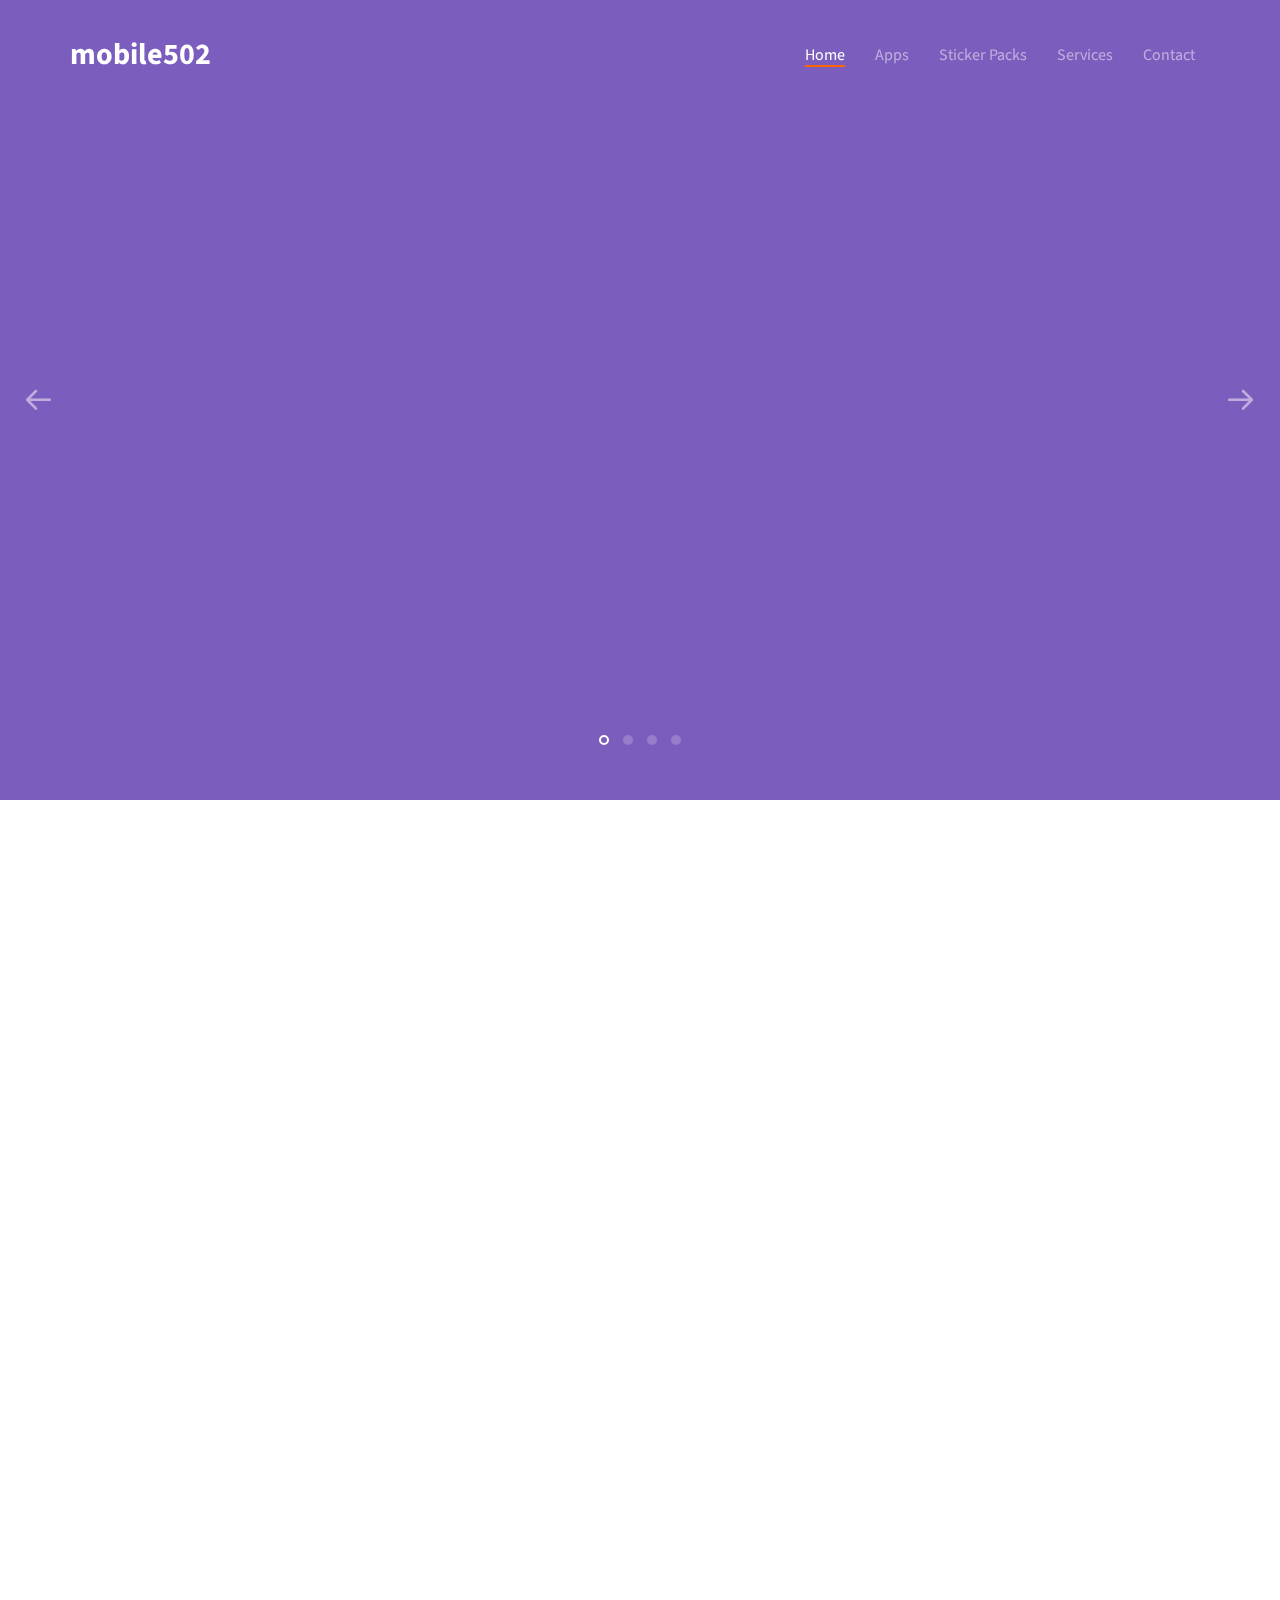
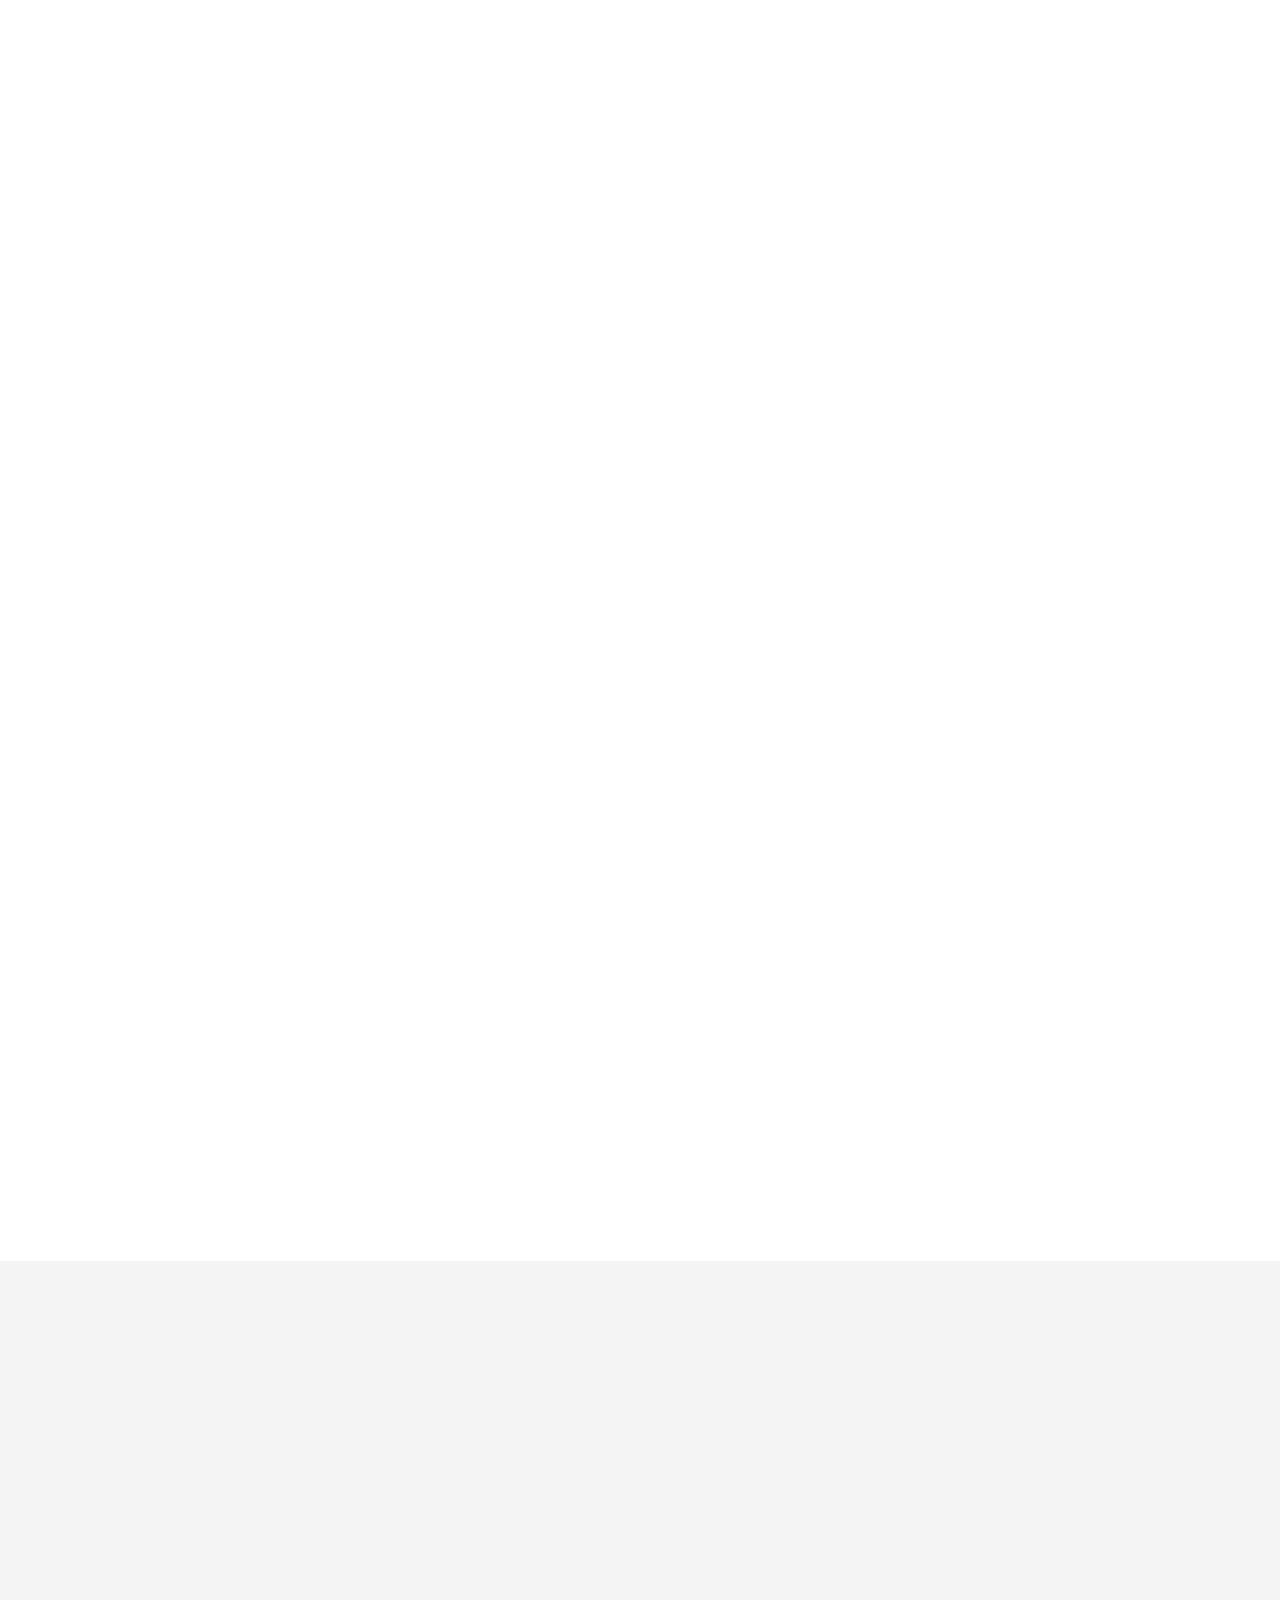
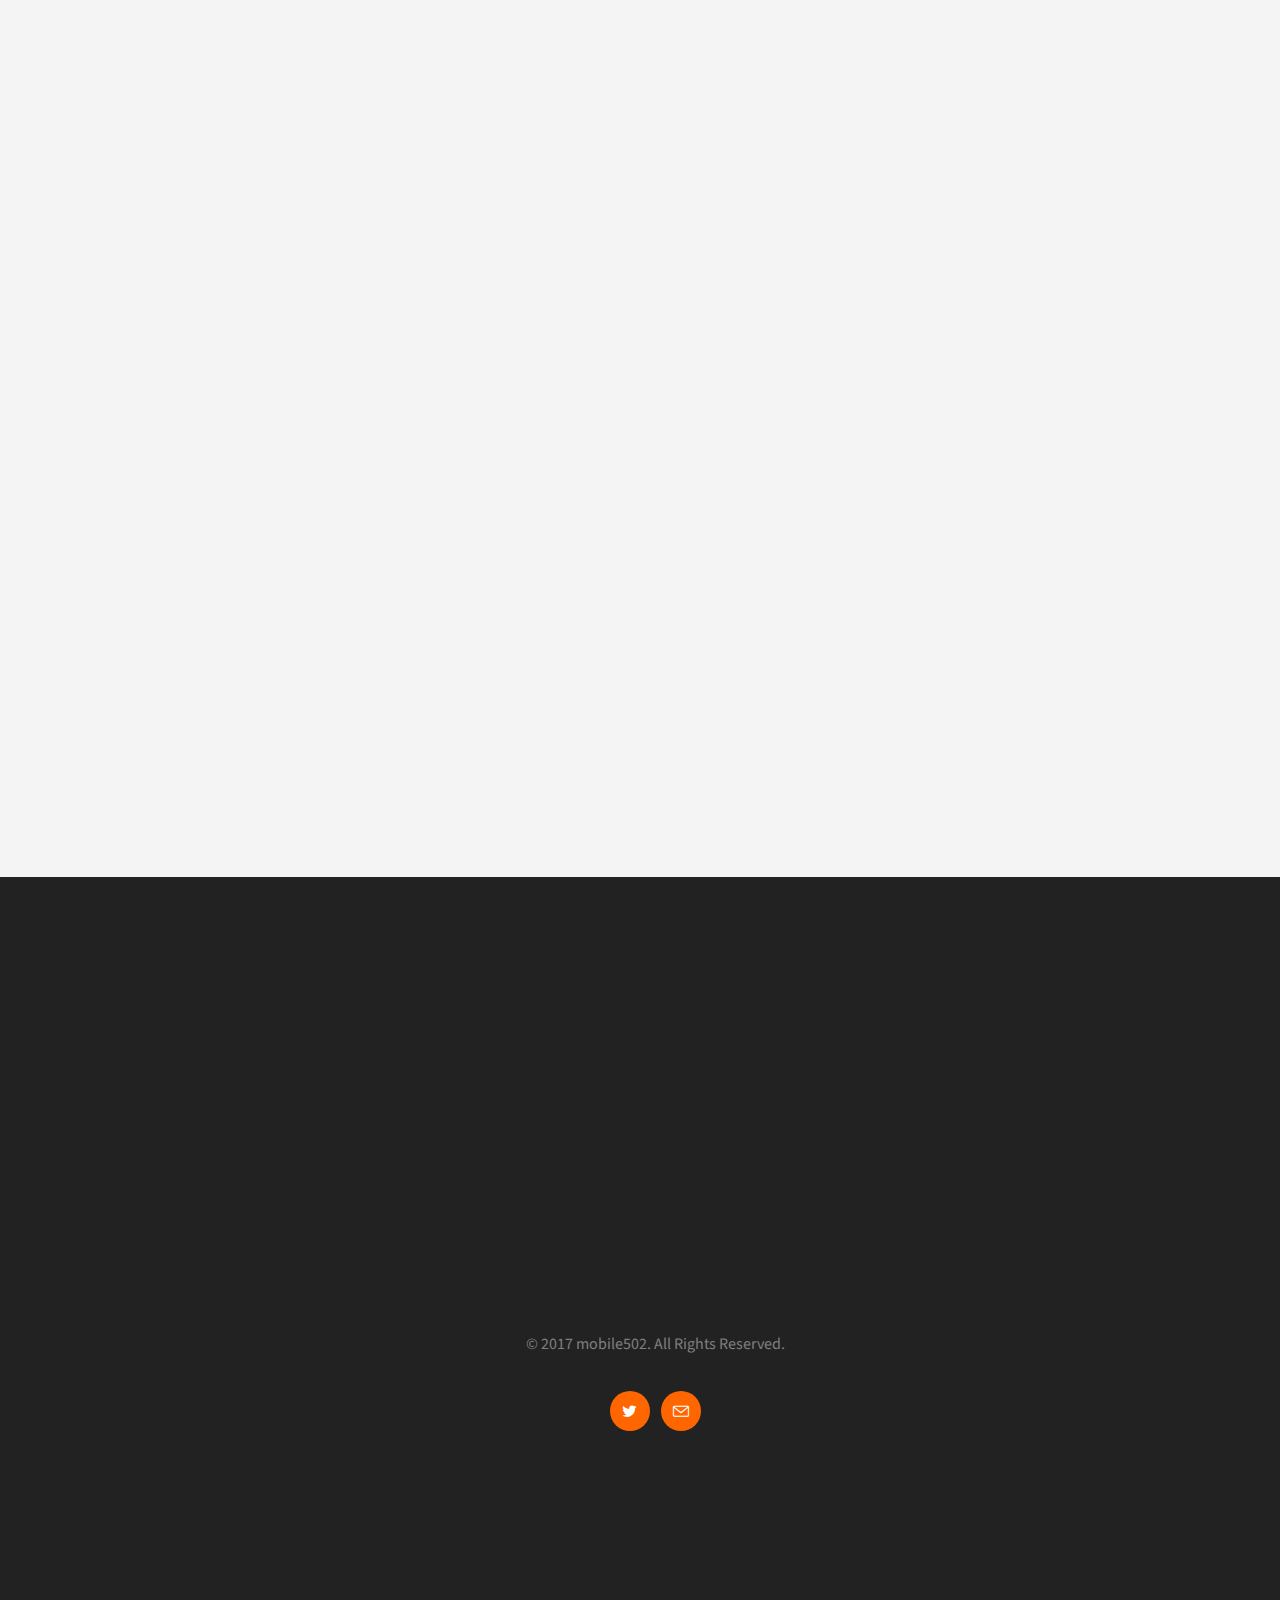
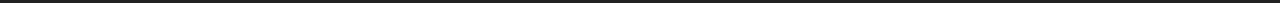
==== commit d698d4c0: "updated wording" ====
--- a/index.html
+++ b/index.html
@@ -319,7 +319,7 @@
 					<h2 class="to-animate">Services</h2>
 					<div class="row">
 						<div class="col-md-8 col-md-offset-2 to-animate">
-							<h3>Do you have an idea for an iPhone or iPad. Let's get together and build an app for your project, business or organization. <a href="mailto:info@mobile502.com">info@mobile502.com</a></h3>
+							<h3>Do you have an idea for an iPhone or iPad application. Let's get together and build an app for your project, business or organization. <a href="mailto:info@mobile502.com">info@mobile502.com</a></h3>
 						</div>
 					</div>
 				</div>
@@ -329,7 +329,7 @@
 					<div class="box to-animate">
 						<div class="icon colored-1"><span><i class="icon-people"></i></span></div>
 						<h3>Human Centered</h3>
-						<p>Build an app that you and your customers already know how to use.</p>
+						<p>Build an app that you already know how to use.</p>
 					</div>
 					<div class="box to-animate">
 						<div class="icon colored-4"><span><i class="icon-heart"></i></span></div>
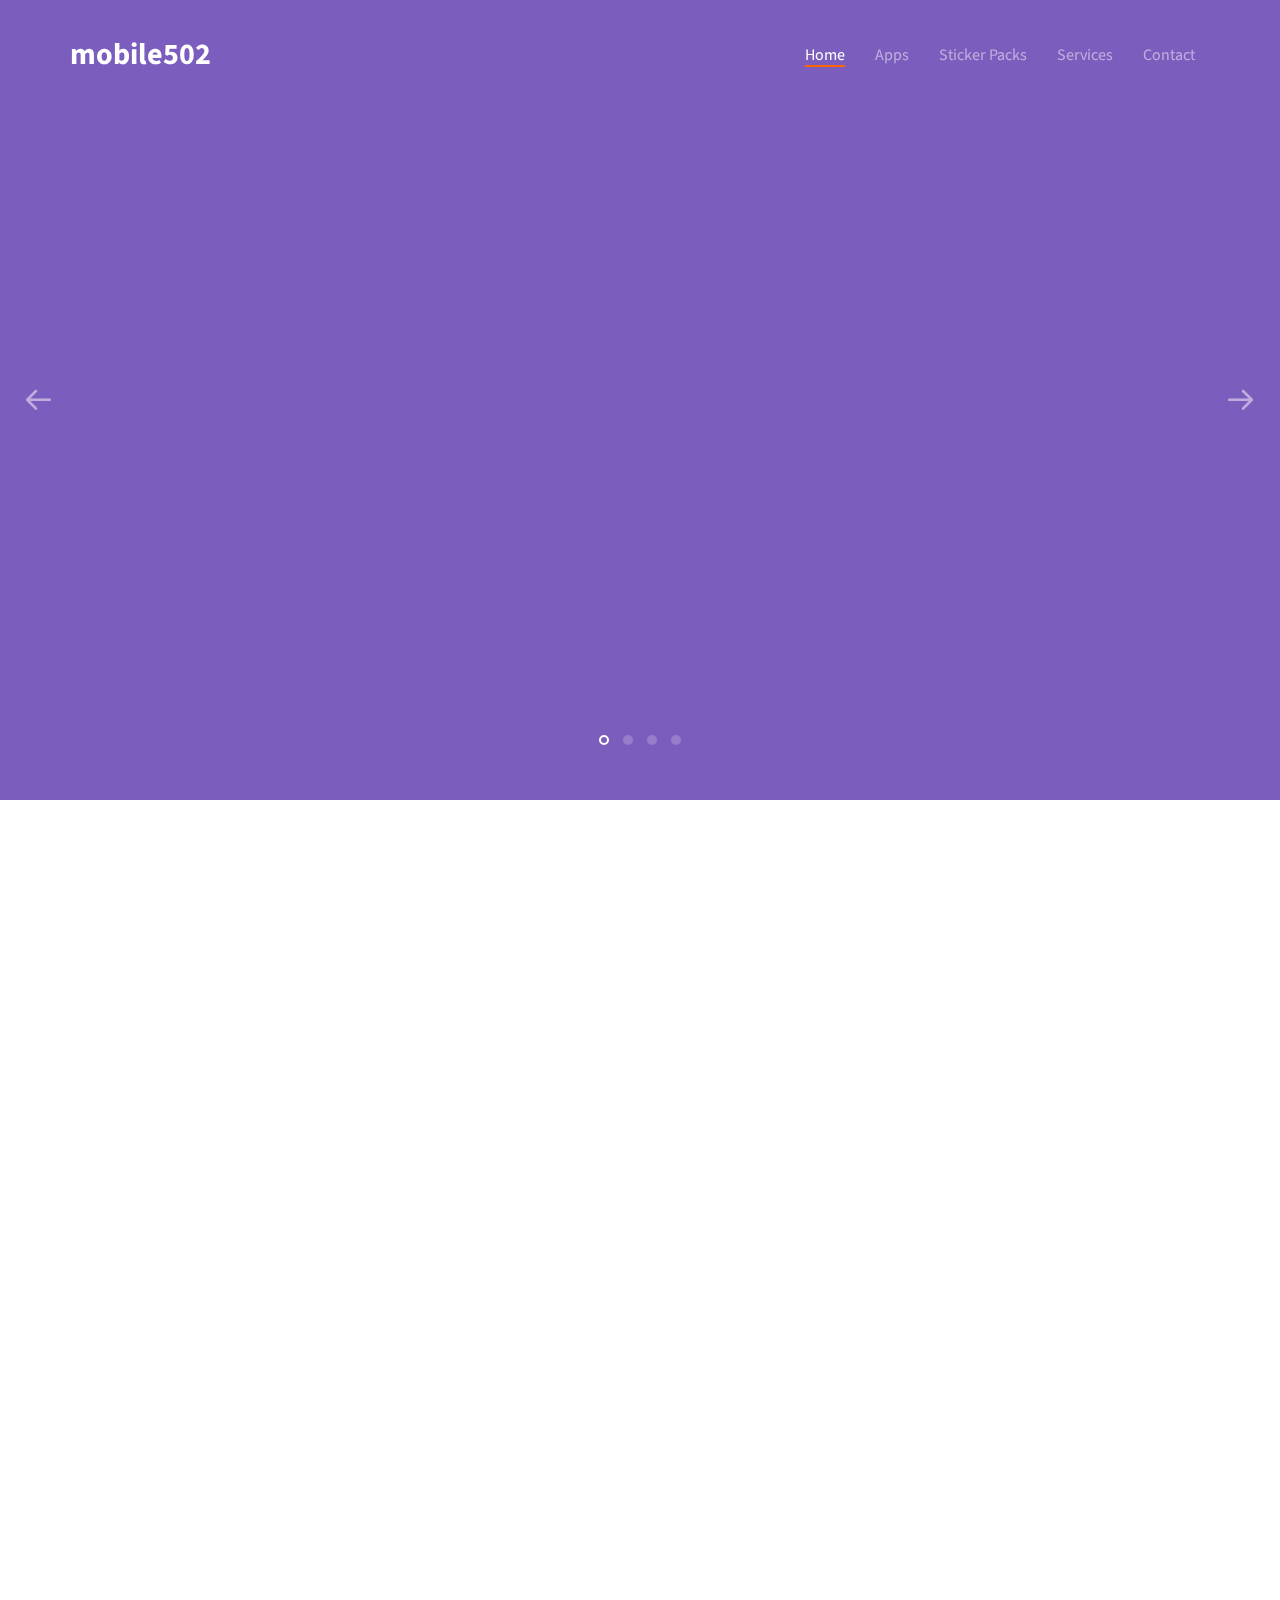
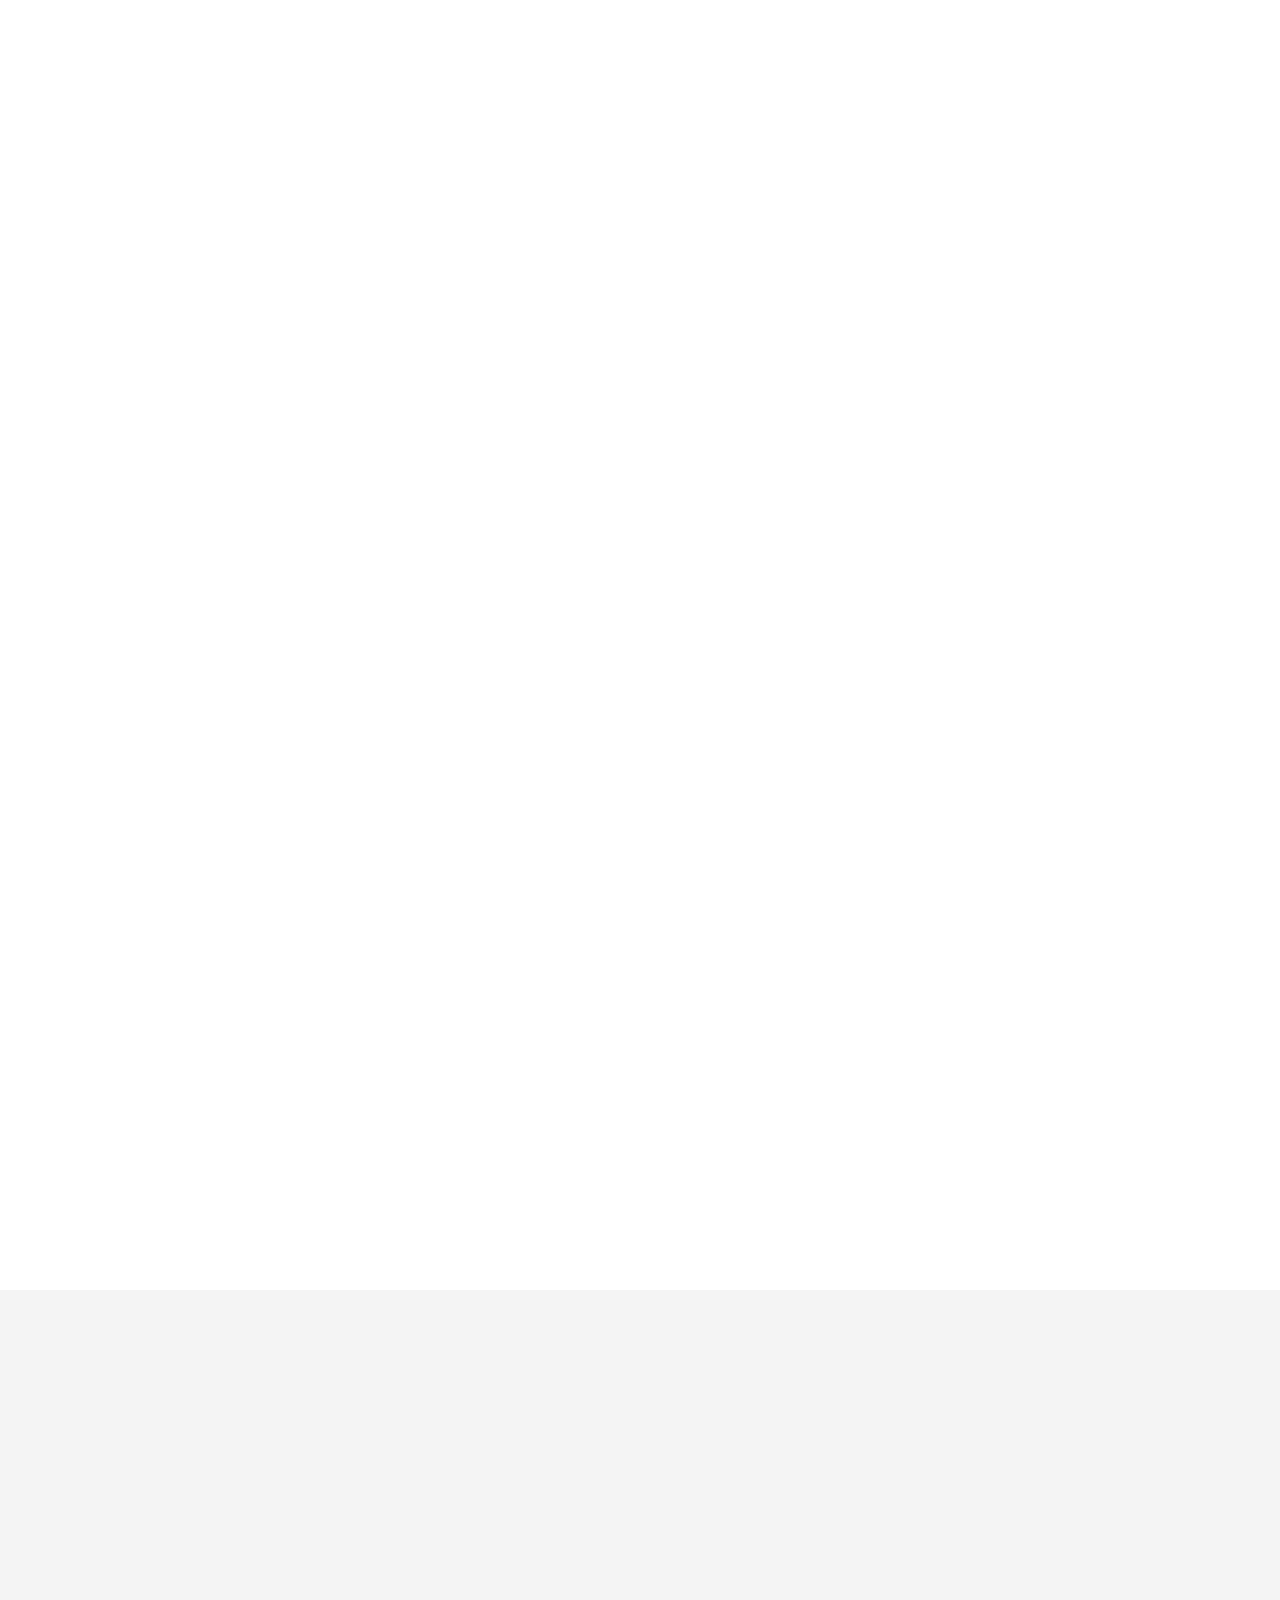
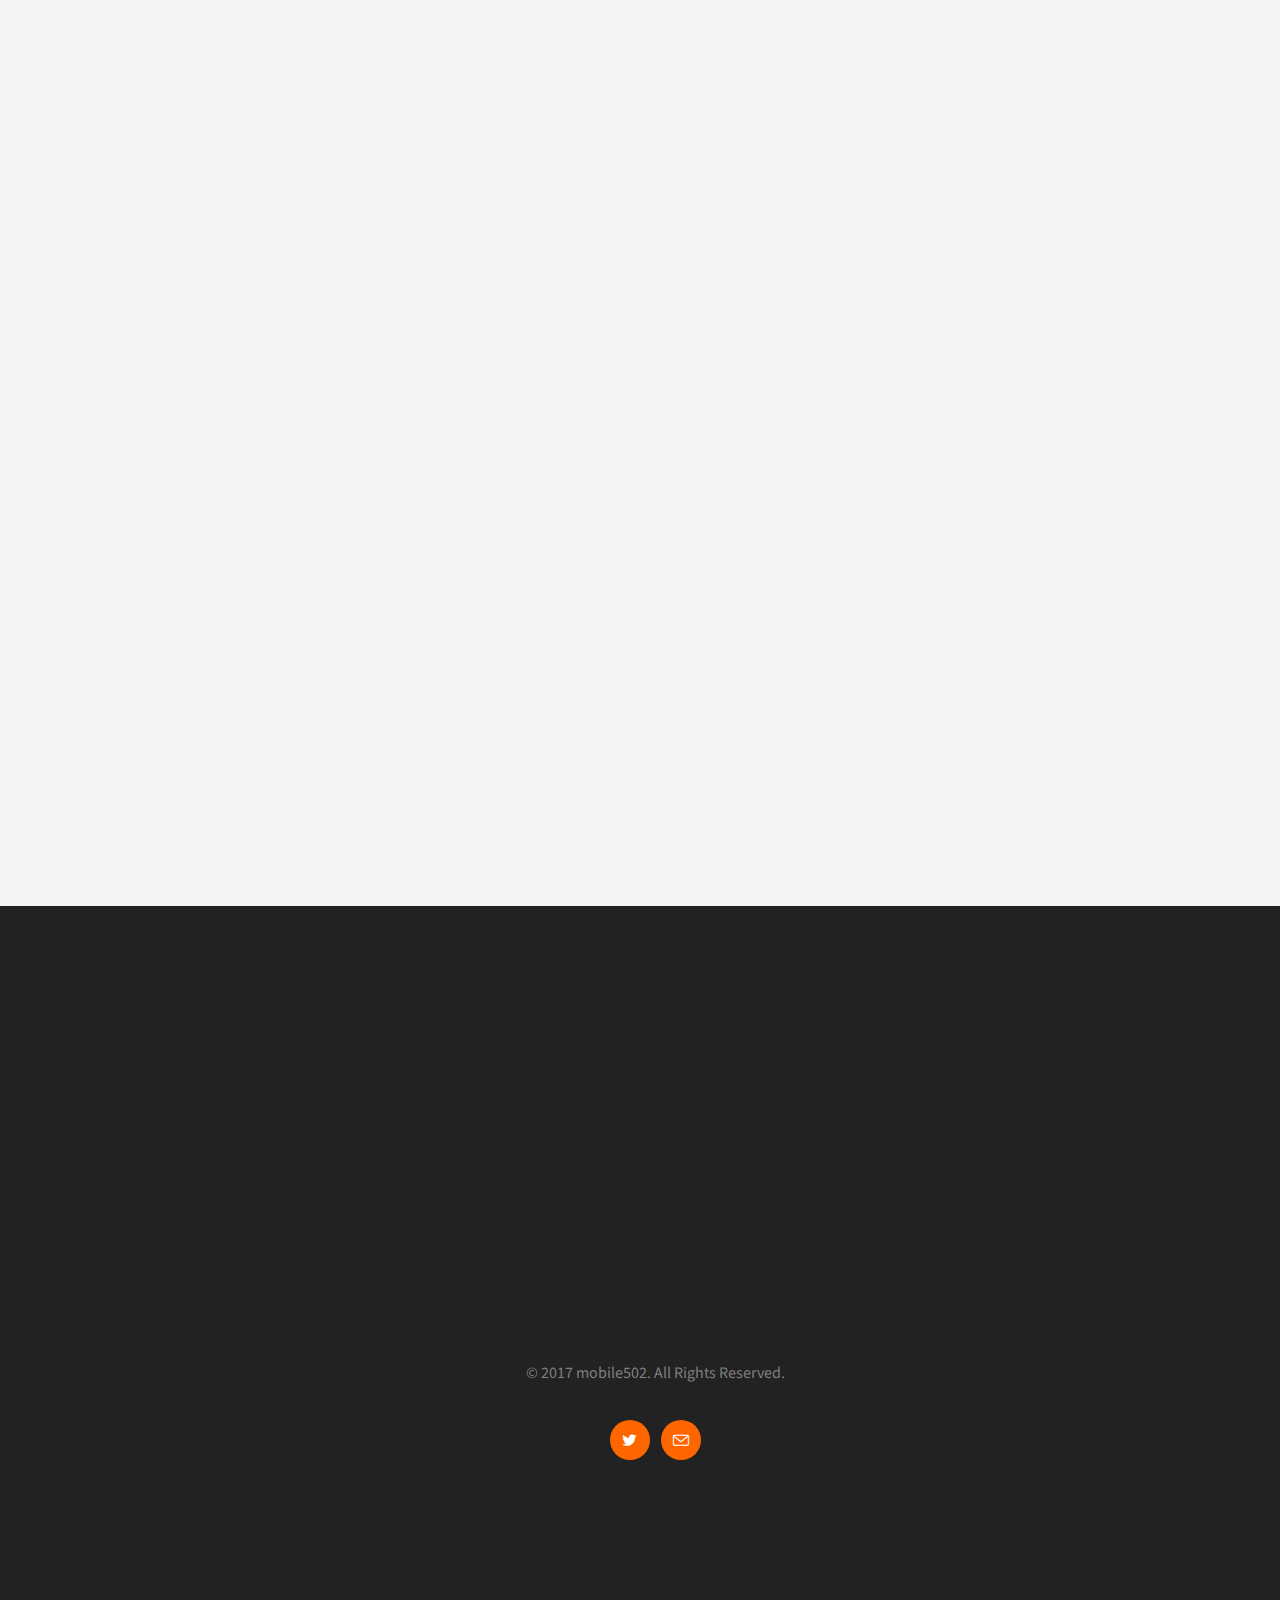
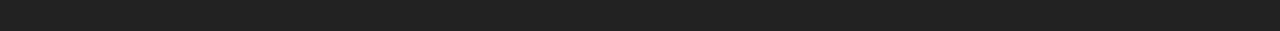
==== commit 4988ea06: "Heidi and Aubrey's updates" ====
--- a/index.html
+++ b/index.html
@@ -41,6 +41,9 @@
 	<link rel="stylesheet" href="css/owl.theme.default.min.css">
 	<!-- Bootstrap  -->
 	<link rel="stylesheet" href="css/bootstrap.css">
+
+	<!-- custom ios icon 
+	<link rel="apple-touch-icon" href="/images/custom_icon.png"> -->
 
 	<!-- 
 	Default Theme Style 
@@ -166,7 +169,7 @@
 		    				<div class="fh5co-owl-text-wrap">
 						    	<div class="fh5co-owl-text">
 		    						<h1 class="fh5co-lead to-animate">Build Apps</h1>
-									<h2 class="fh5co-sub-lead to-animate">Have a great idea. Let build it!</h3>
+									<h2 class="fh5co-sub-lead to-animate">Have a great idea? Let's build it!</h3>
 									<p class="to-animate-2"><a href="mailto:info@mobile502.com" target="_blank" class="btn btn-primary btn-lg">Contact info@mobile502.com</a></p>
 								</div>
 							</div>
@@ -204,7 +207,7 @@
 					<div class="fh5co-icon"><img src="images/icon-keeptrack-app.png" width="40px" alt="Keep Track App"></div>
 					<div class="fh5co-desc">
 						<h3>Keep Track App</h3>
-						<p>Keep Track let you tag your stuff geographically. Capture latitude, longitude, date time and tag name. Display on map, as a report and export to CSV.</p>
+						<p>Keep Track let's you tag items geographically. Capture latitude, longitude, date, time and tag name. Display on a map, as a tabular report and export to CSV.</p>
 						<p><a href="https://itunes.apple.com/us/app/keep-track-app/id1261620428?ls=1&mt=8" target="_blank"><img src="images/appstore.svg" alt="Download Keep Track App on the AppStore."></a></p>
 					</div>	
 				</div>
@@ -237,7 +240,7 @@
 					<div class="fh5co-icon"><img src="images/icon-120over80.png" width="40px" alt="120 over 80 icon"></div>
 					<div class="fh5co-desc">
 						<h3>120 over 80</h3>
-						<p>This app offers the fastest way to record your blood pressure measurements.</p>
+						<p>This app offers the fastest way to record your blood pressure measurements. Quickly send your results via text or email.</p>
 						<p><a href="https://itunes.apple.com/us/app/120-over-80/id874480940?ls=1&mt=8" target="_blank"><img src="images/appstore.svg" alt="Download 120 over 80 on the AppStore."></a></p>
 					</div>	
 				</div>
@@ -285,7 +288,7 @@
 					<div class="fh5co-icon"><img src="images/icon-roadsigns.png" width="40px" alt="Road Signs Sticker Pack"></div>
 					<div class="fh5co-desc">
 						<h3>Road Signs Sticker Pack</h3>
-						<p>The Road Signs Sticker Pack contains many of your favorite road signs ready to use in your iMessages. If you want someone to stop with a conversation, send them the STOP sign.  If its time for a break at work, let your coworkers know by sending them a Rest Area sign.</p> 
+						<p>The Road Signs Sticker Pack contains many of your favorite road signs ready to use in your iMessages. If you want someone to stop with a conversation, send them the STOP sign.  If it's time for a break at work, let your coworkers know by sending them a Rest Area sign.</p> 
 						<p><a href="https://itunes.apple.com/us/app/road-signs-sticker-pack/id1153211813?ls=1&mt=8" target="_blank"><img src="images/appstore.svg" alt="Download Road Signs Sticker Pack on the AppStore."></a></p>
 					</div>	
 				</div>
@@ -319,7 +322,7 @@
 					<h2 class="to-animate">Services</h2>
 					<div class="row">
 						<div class="col-md-8 col-md-offset-2 to-animate">
-							<h3>Do you have an idea for an iPhone or iPad application. Let's get together and build an app for your project, business or organization. <a href="mailto:info@mobile502.com">info@mobile502.com</a></h3>
+							<h3>Do you have an idea for an iPhone or iPad application? Let's get together and build an app for your project, business or organization. <a href="mailto:info@mobile502.com">info@mobile502.com</a></h3>
 						</div>
 					</div>
 				</div>
@@ -358,7 +361,7 @@
 					<div class="box to-animate">
 						<div class="icon colored-6"><span><i class="icon-paper-plane"></i></span></div>
 						<h3>Be creative!</h3>
-						<p>Incorporate a modern colorful fun design that people want to use.</p>
+						<p>Incorporate a modern, colorful, fun design that people want to use.</p>
 					</div>
 				</div>
 			</div>
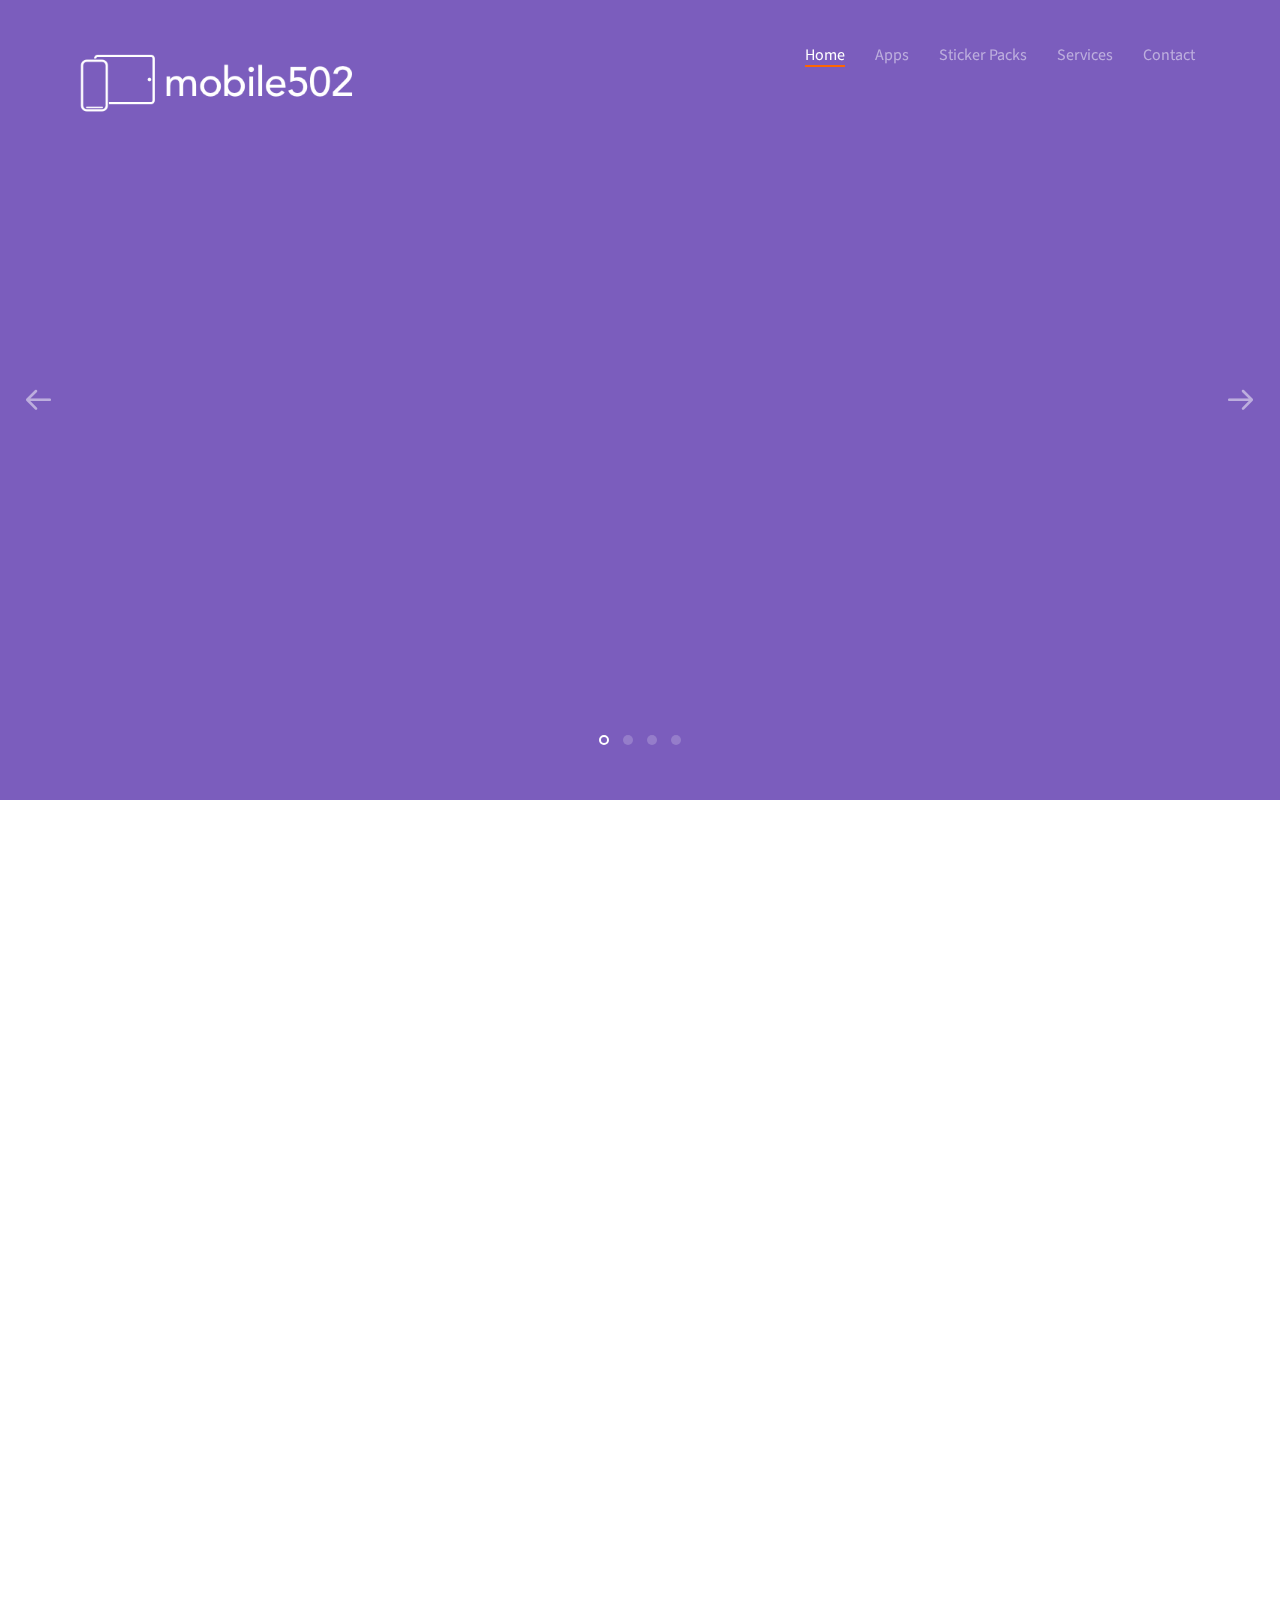
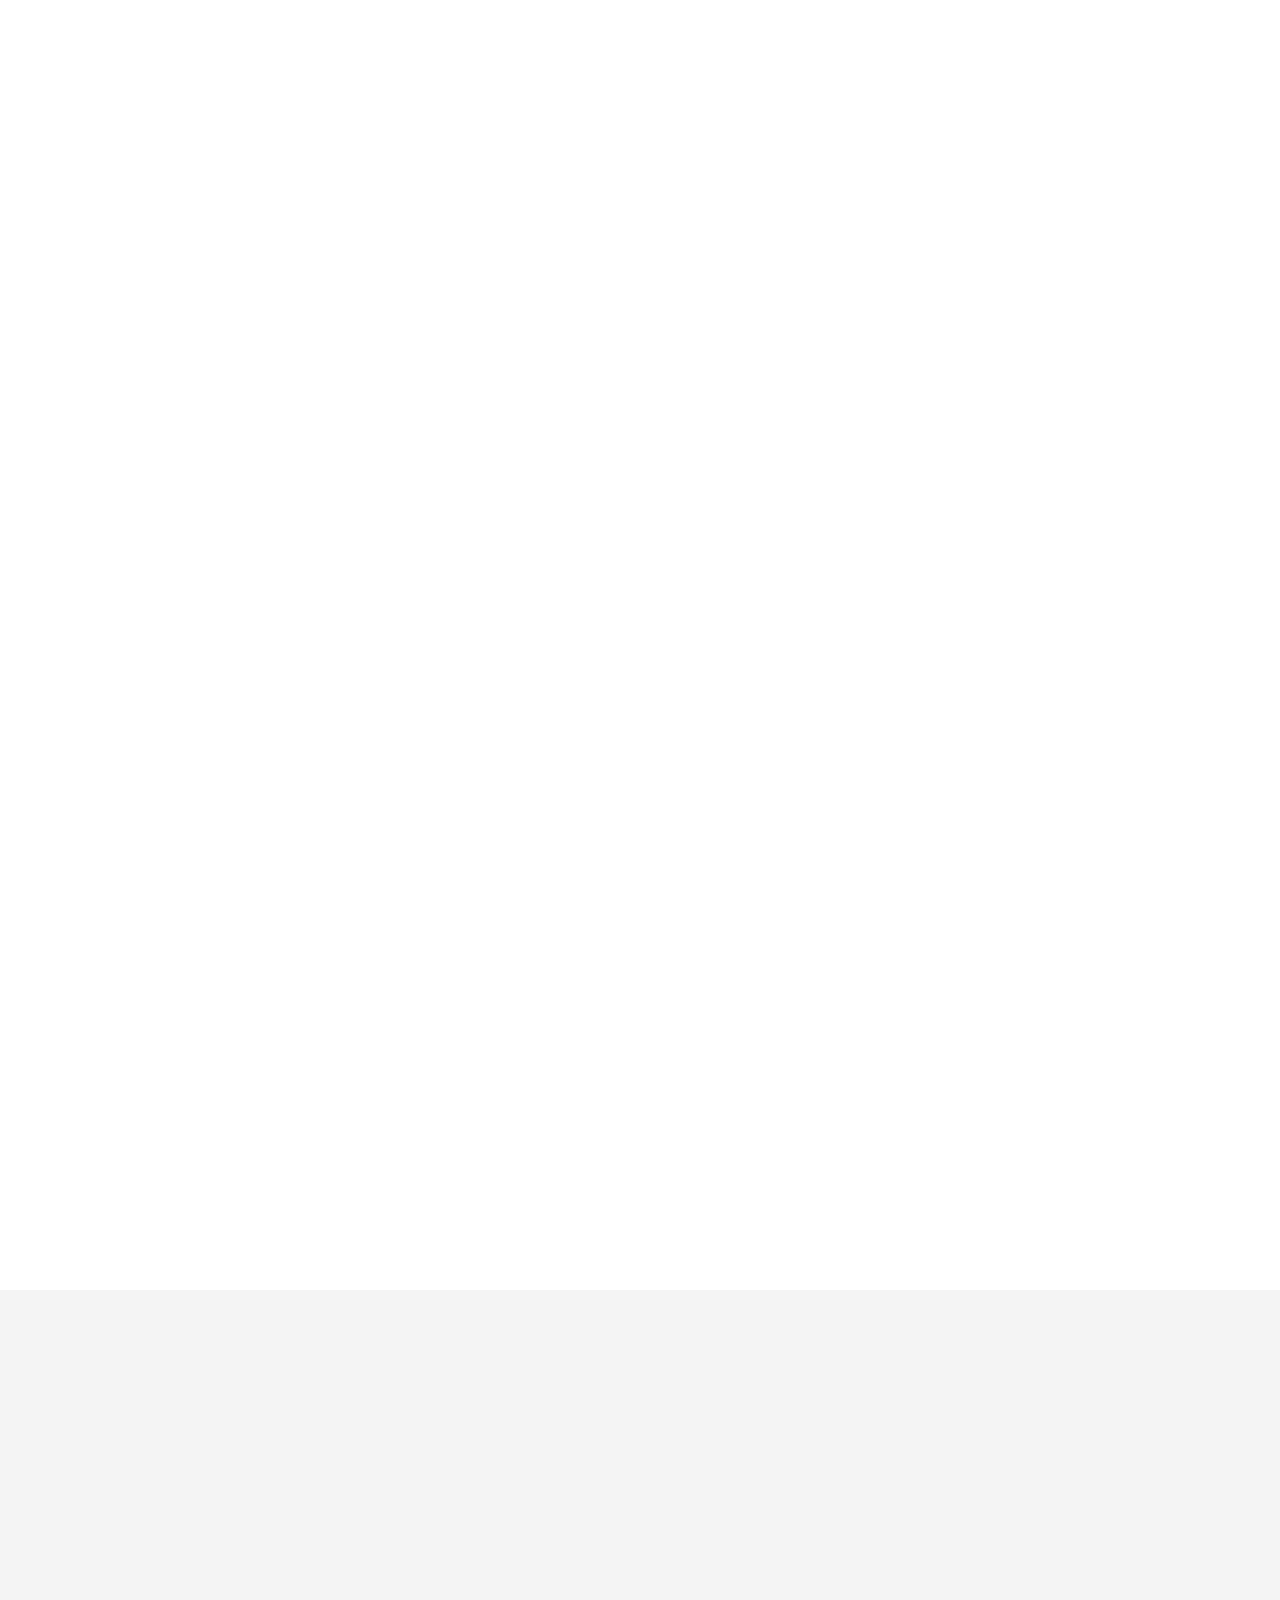
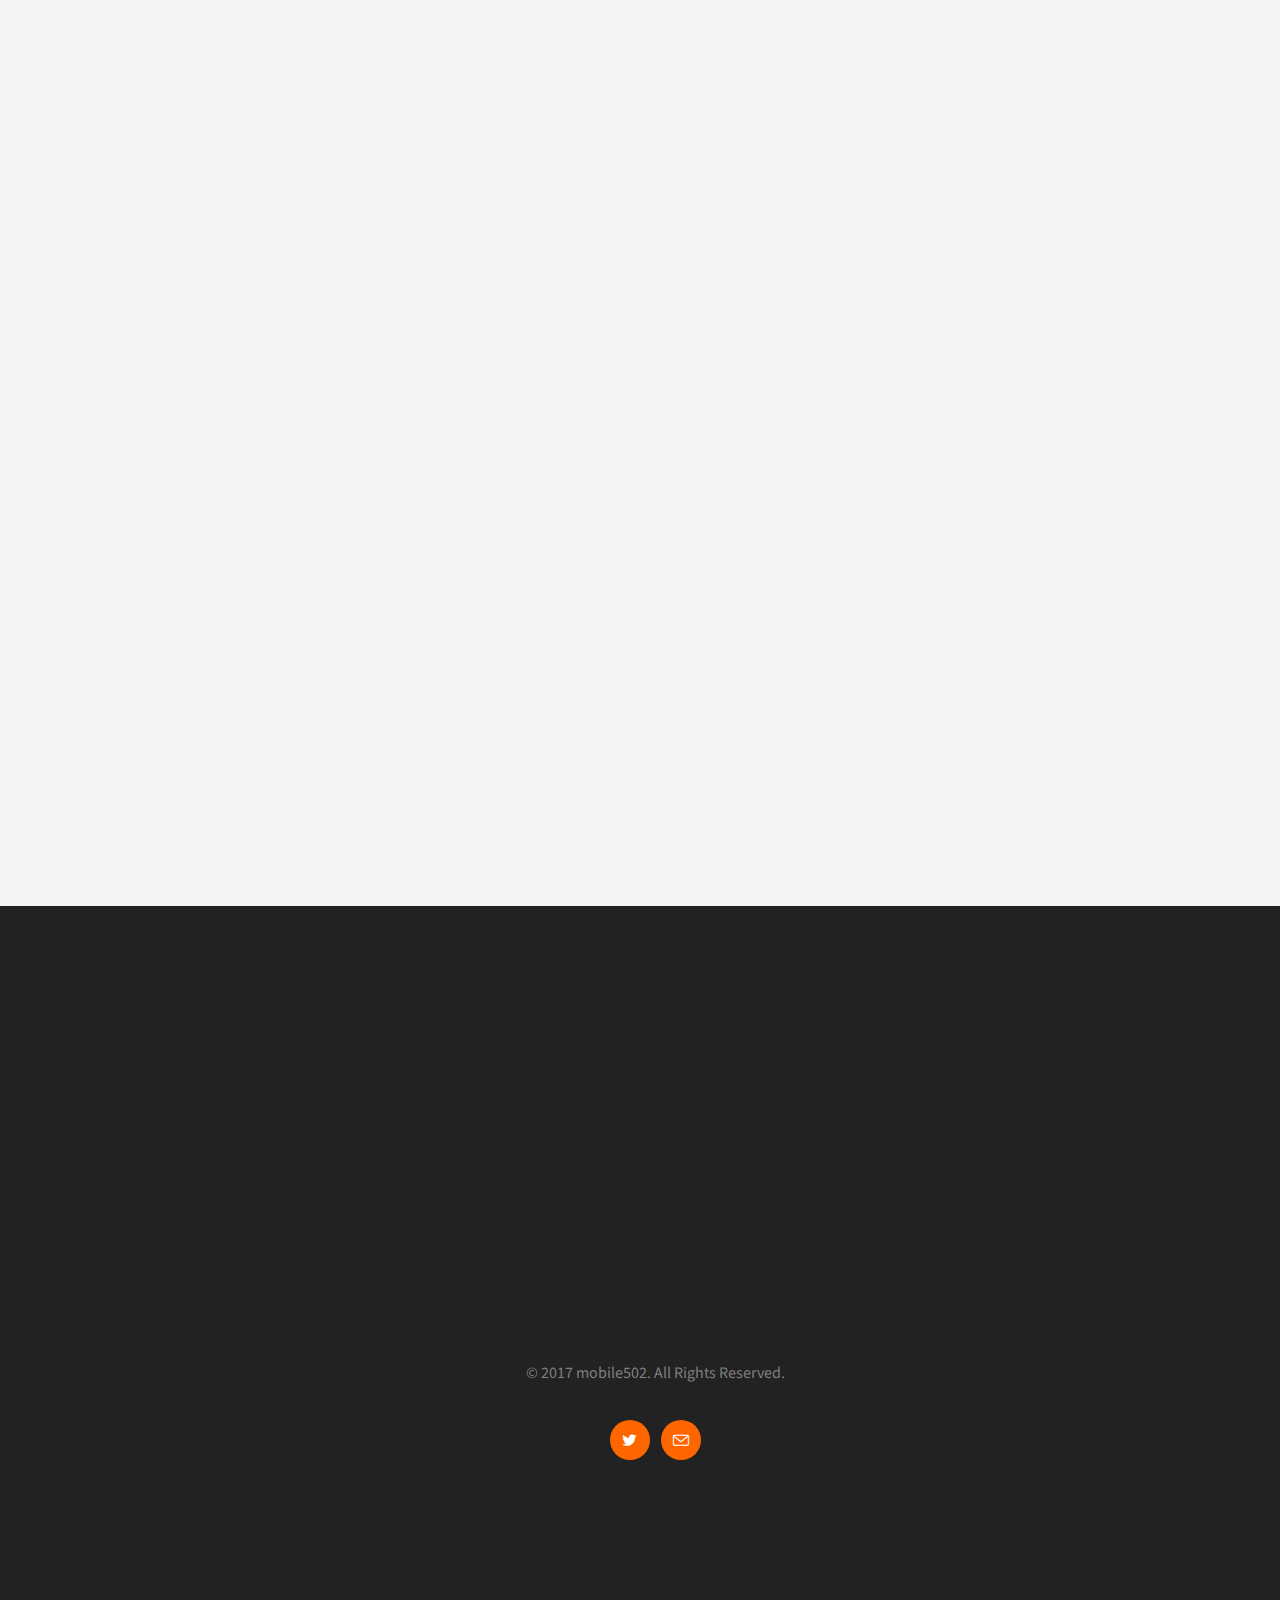
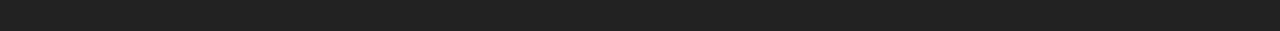
==== commit f337157d: "Logo Updates" ====
--- a/index.html
+++ b/index.html
@@ -76,7 +76,7 @@
 		        <div class="navbar-header">
 		        	<!-- Mobile Toggle Menu Button -->
 					<a href="#" class="js-fh5co-nav-toggle fh5co-nav-toggle" data-toggle="collapse" data-target="#navbar" aria-expanded="false" aria-controls="navbar"><i></i></a>
-		          	<a class="navbar-brand" href="index.html">mobile502</a> 
+		          	<a class="navbar-brand" href="index.html"><img src="images/mobile502logo-horizontal.png" alt="mobile 502 logo" height="75"></a> 
 		        </div>
 		        <div id="navbar" class="navbar-collapse collapse">
 		          <ul class="nav navbar-nav navbar-right">
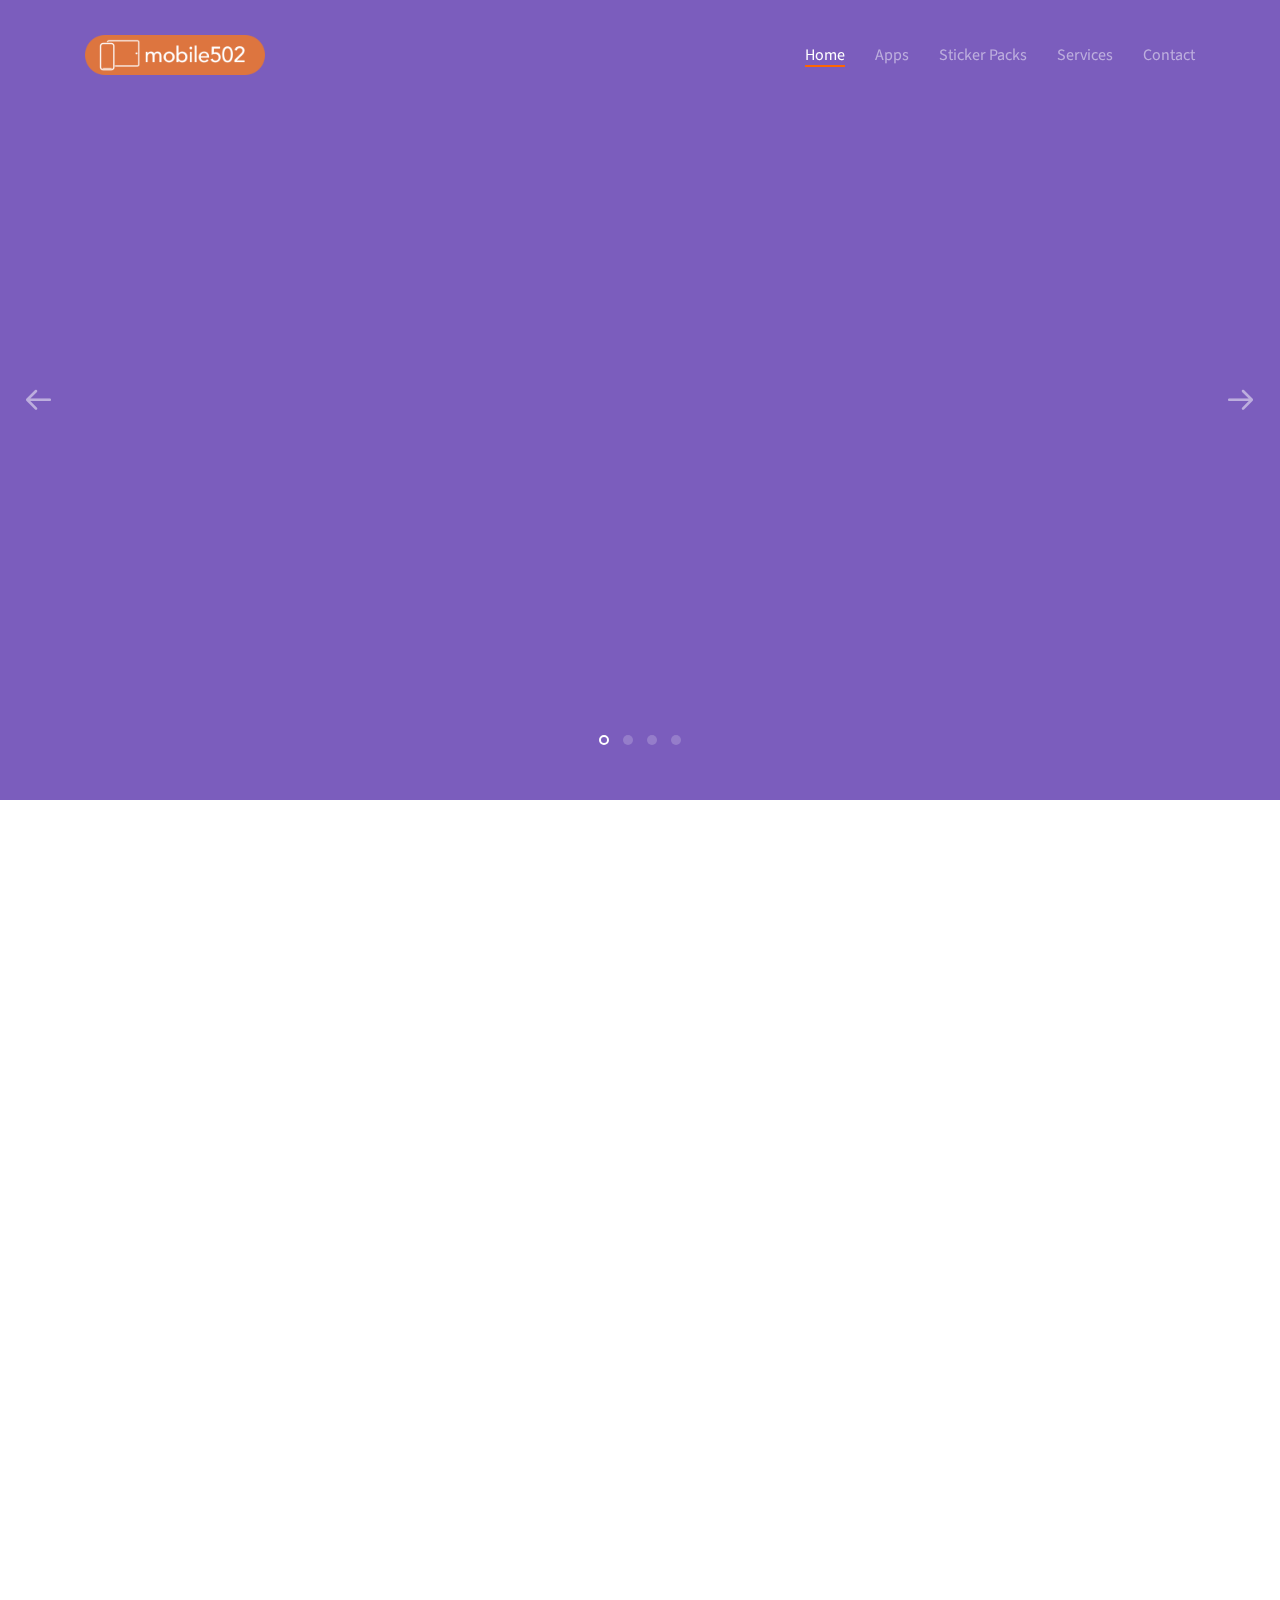
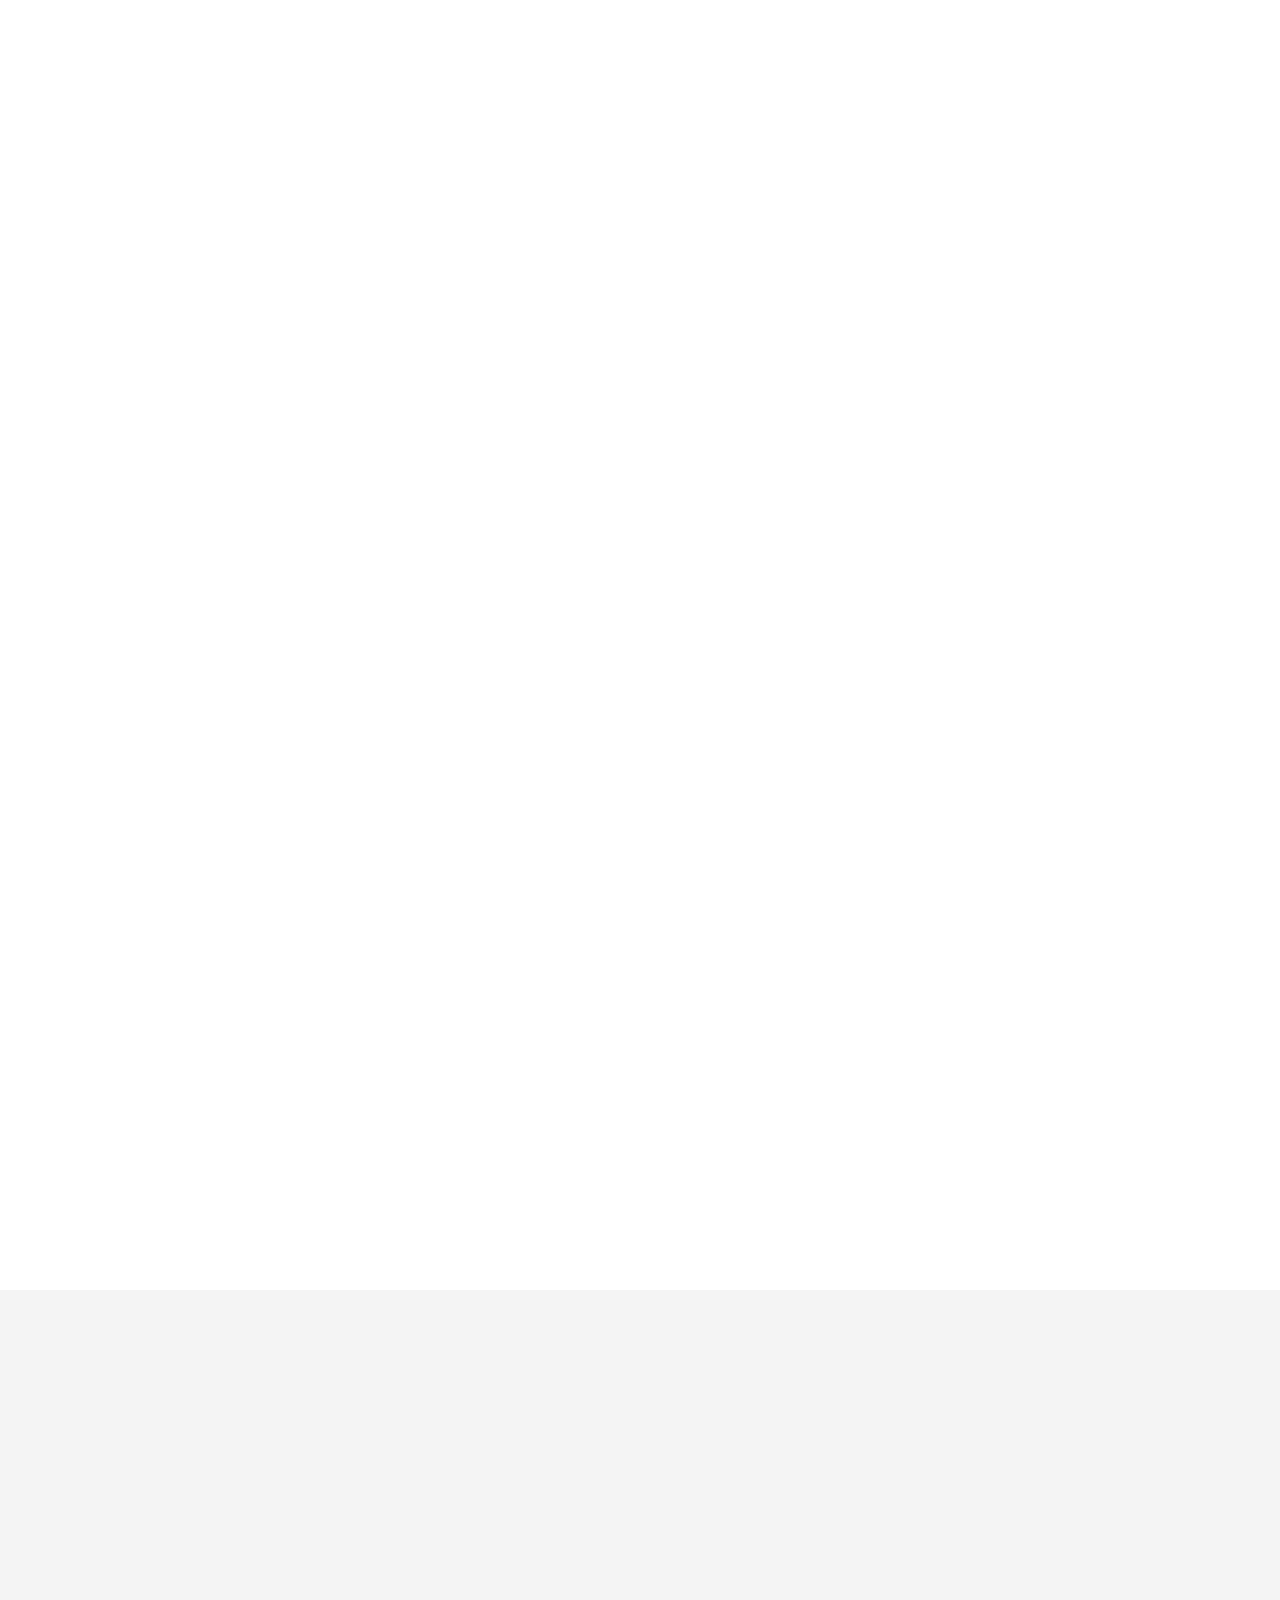
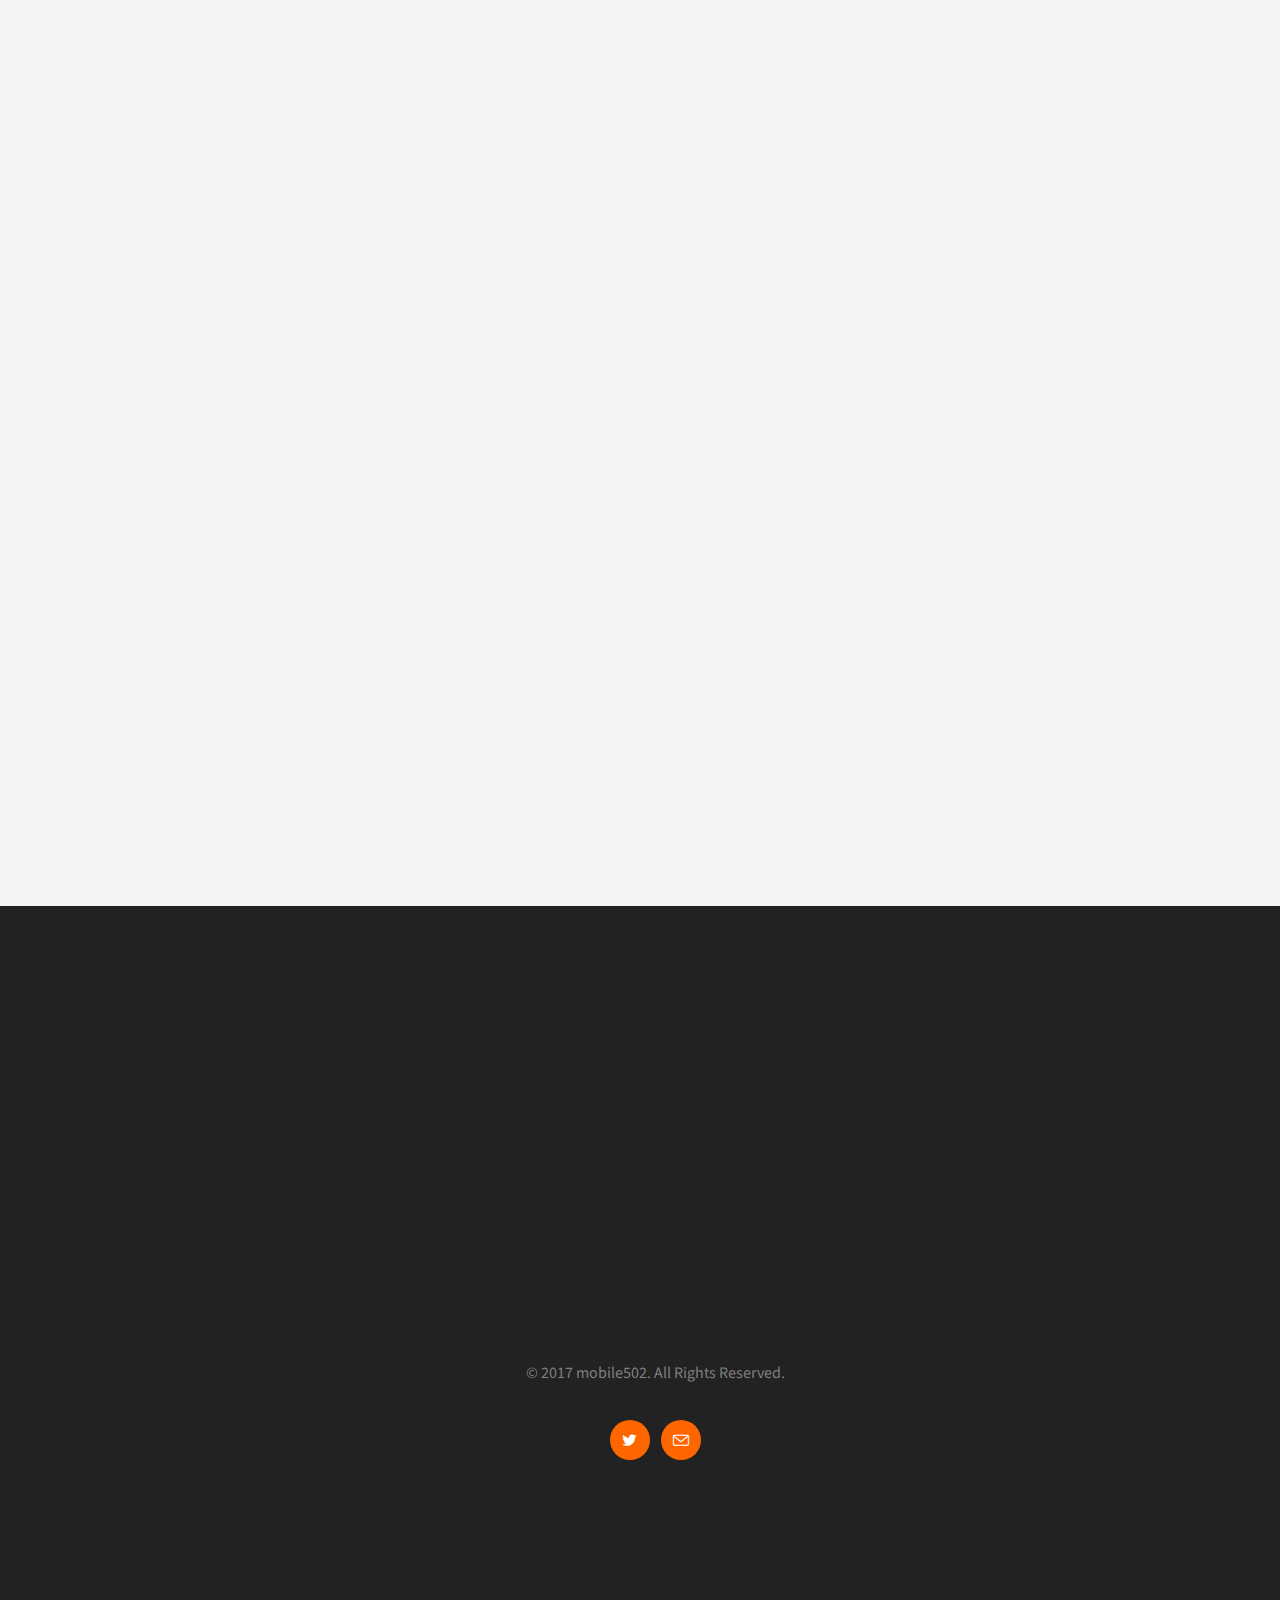
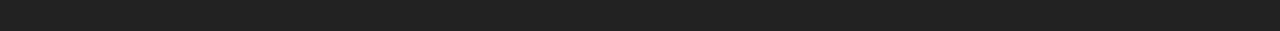
==== commit 41651cb1: "update logo" ====
--- a/index.html
+++ b/index.html
@@ -76,13 +76,13 @@
 		        <div class="navbar-header">
 		        	<!-- Mobile Toggle Menu Button -->
 					<a href="#" class="js-fh5co-nav-toggle fh5co-nav-toggle" data-toggle="collapse" data-target="#navbar" aria-expanded="false" aria-controls="navbar"><i></i></a>
-		          	<a class="navbar-brand" href="index.html"><img src="images/mobile502logo-horizontal.png" alt="mobile 502 logo" height="75"></a> 
+		          	<a class="navbar-brand" href="index.html"><img class="img-responsive" src="images/mobile502logo-horizontal.png" alt="mobile 502 logo"></a> 
 		        </div>
 		        <div id="navbar" class="navbar-collapse collapse">
 		          <ul class="nav navbar-nav navbar-right">
 		            <li class="active"><a href="#" data-nav-section="home"><span>Home</span></a></li>
 		            <li><a href="#" data-nav-section="apps"><span>Apps</span></a></li>
-			    <li><a href="#" data-nav-section="stickers"><span>Sticker Packs</span></a></li>
+			    	<li><a href="#" data-nav-section="stickers"><span>Sticker Packs</span></a></li>
 		            <li><a href="#" data-nav-section="services"><span>Services</span></a></li>
 		            <li><a href="#" data-nav-section="contact"><span>Contact</span></a></li>
 		          </ul>
--- a/css/orange.css
+++ b/css/orange.css
@@ -21,6 +21,15 @@
   background: #fff;
   height: 100%;
   position: relative;
+}
+
+.navbar-brand {
+  padding: 0px;
+}
+.navbar-brand>img {
+  height: 100%;
+  padding: 15px;
+  width: auto;
 }
 
 a {
@@ -137,7 +146,7 @@
   transition: all 0.3s ease-in-out 0s;
 }
 #fh5co-header #navbar li a:hover {
-  color: #fff;
+  color: #fff; 
 }
 #fh5co-header #navbar li a:hover span:before {
   visibility: visible;
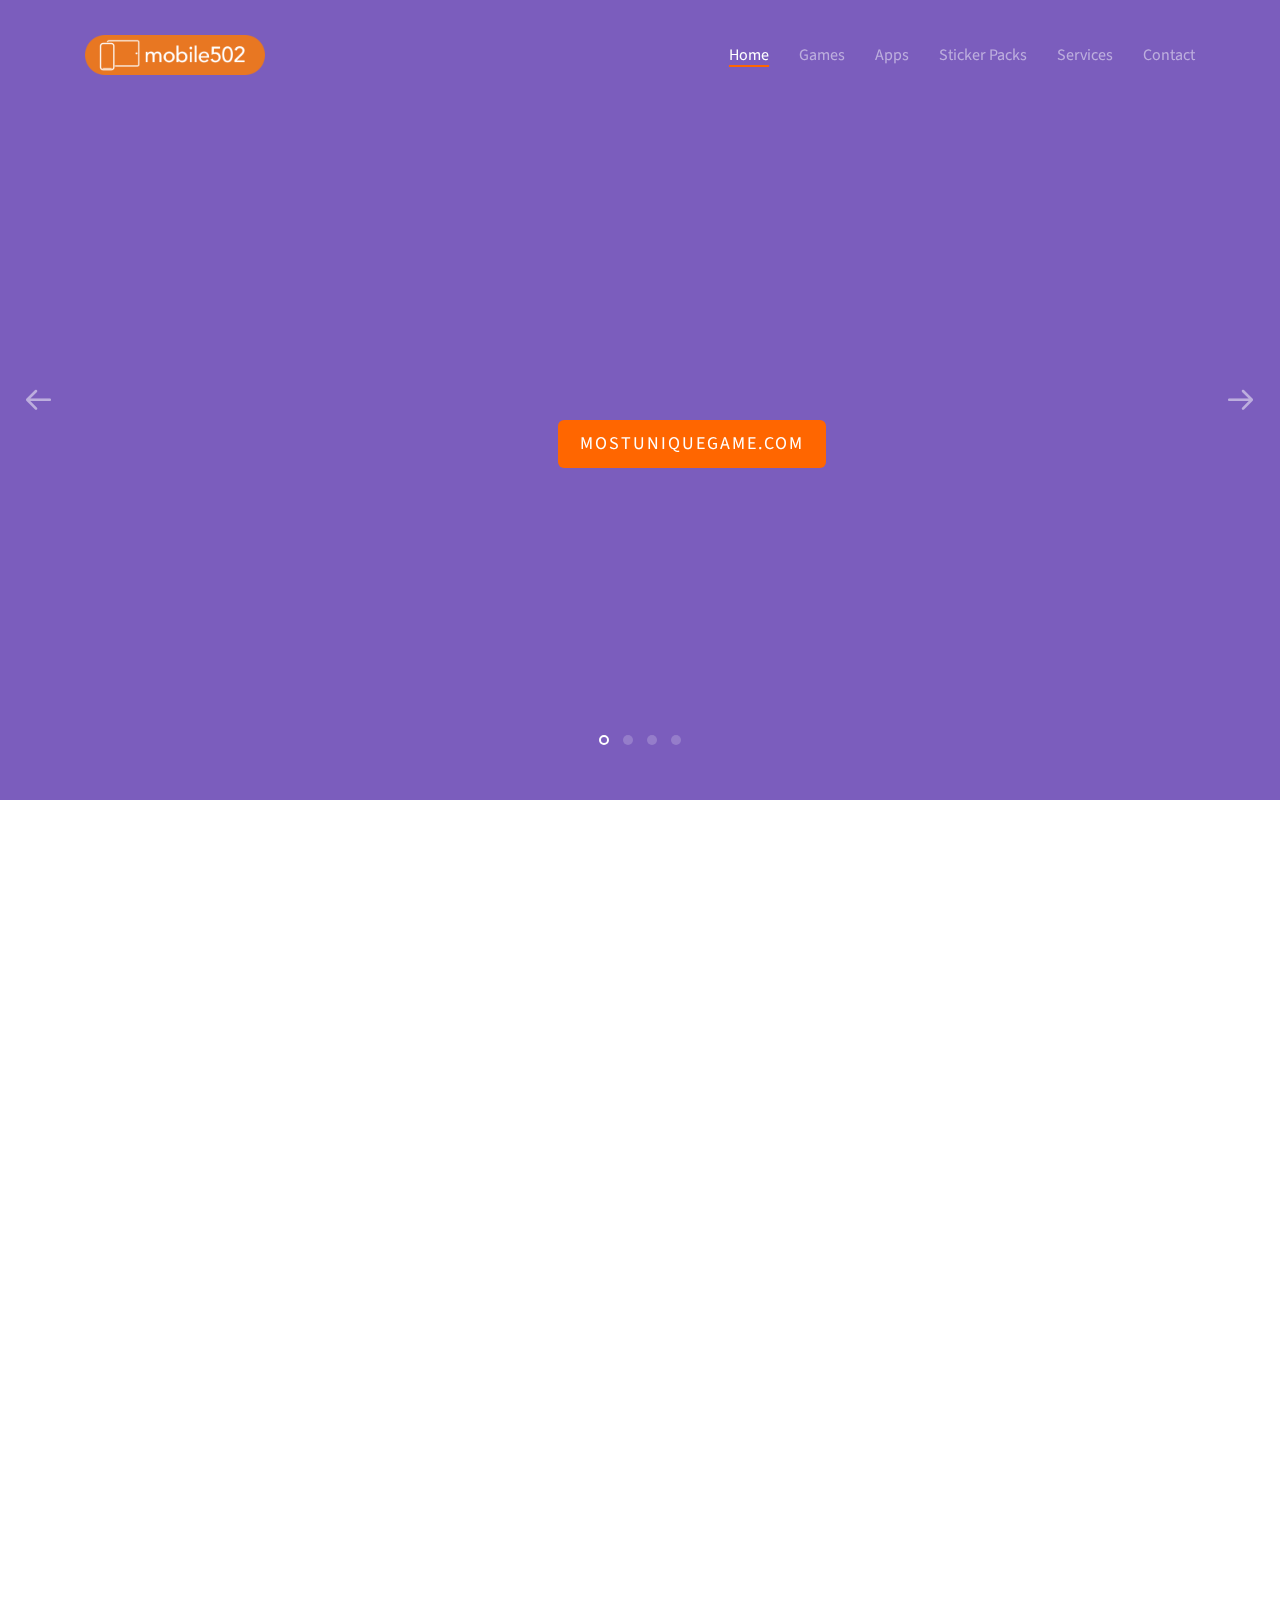
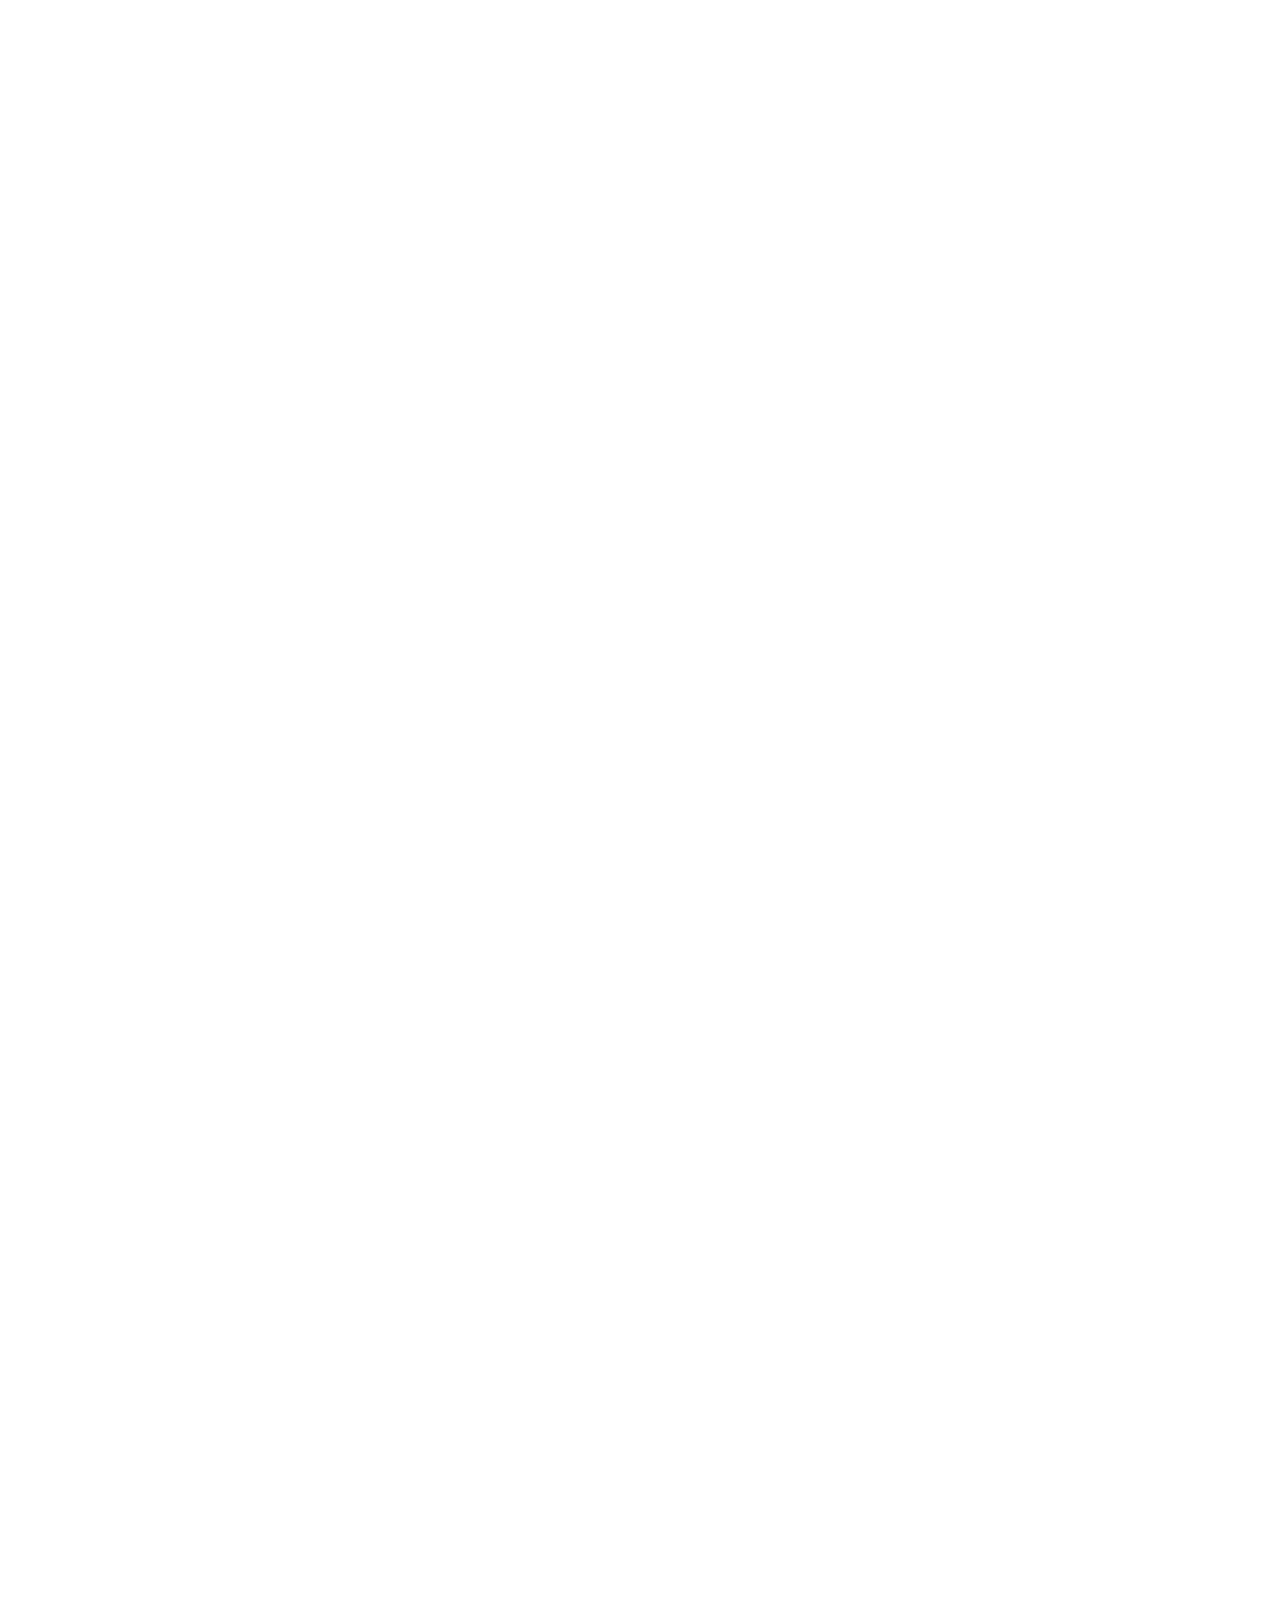
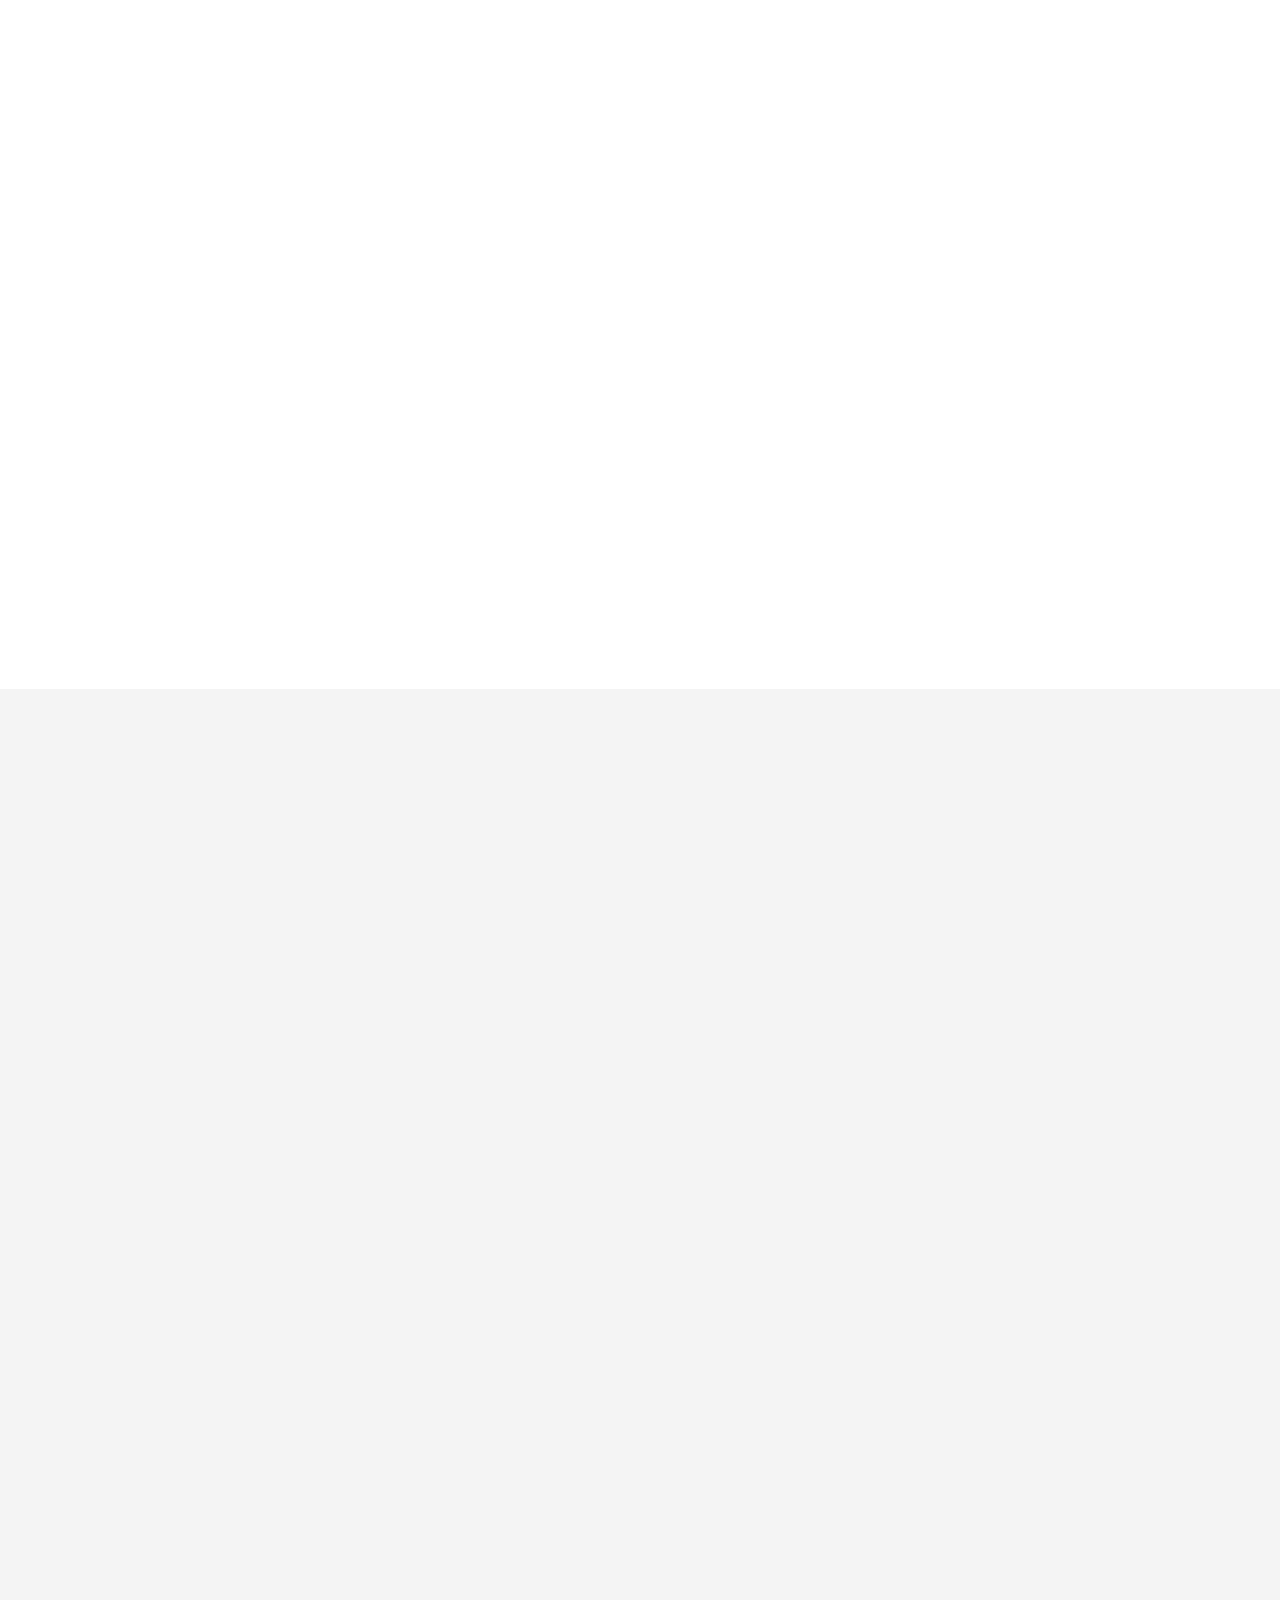
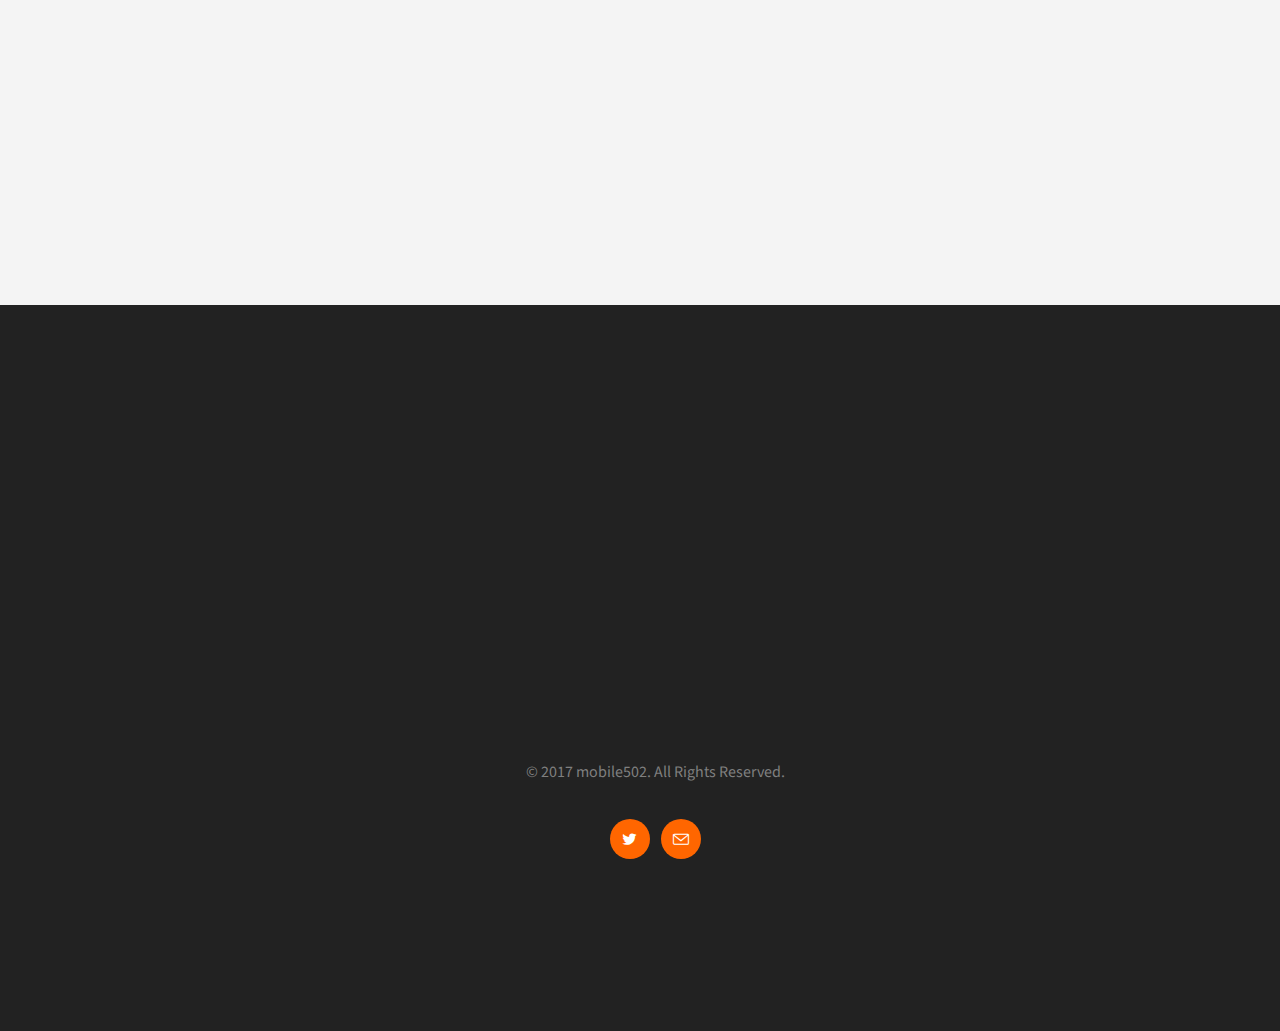
==== commit 474065ad: "Added Games Section, Updated Carousel," ====
--- a/index.html
+++ b/index.html
@@ -81,7 +81,8 @@
 		        <div id="navbar" class="navbar-collapse collapse">
 		          <ul class="nav navbar-nav navbar-right">
 		            <li class="active"><a href="#" data-nav-section="home"><span>Home</span></a></li>
-		            <li><a href="#" data-nav-section="apps"><span>Apps</span></a></li>
+		            <li><a href="#" data-nav-section="games"><span>Games</span></a></li>
+			    	<li><a href="#" data-nav-section="apps"><span>Apps</span></a></li>
 			    	<li><a href="#" data-nav-section="stickers"><span>Sticker Packs</span></a></li>
 		            <li><a href="#" data-nav-section="services"><span>Services</span></a></li>
 		            <li><a href="#" data-nav-section="contact"><span>Contact</span></a></li>
@@ -102,14 +103,15 @@
 		    			<div class="col-md-7 col-md-push-1 col-md-push-5 col-sm-7 col-sm-push-1 col-sm-push-5">
 			    			<div class="fh5co-owl-text-wrap">
 						    	<div class="fh5co-owl-text">
-						    		<h1 class="fh5co-lead to-animate">Horse Racing Stickers</h1>
-									<h2 class="fh5co-sub-lead to-animate">Show your horse racing excitement with this all new Horse Racing Sticker Pack.</h3>
-									<p class="to-animate-2"><a href="https://itunes.apple.com/us/app/horse-racing-sticker-pack/id1228285609?ls=1&mt=8" target="_blank" class="btn btn-primary btn-lg">Download Sticker Pack</a></p>
+						    		<h1 class="fh5co-lead to-animate">The Most Unique Game</h1>
+									<h2 class="fh5co-sub-lead to-animate">The person with the most number of unique items wins. </h3>
+										<p><a href="http://mostuniquegame.com" target="_blank" class="btn btn-primary btn-lg">MostUniqueGame.com</a></p>
+									<p class="to-animate-2"><a href="https://itunes.apple.com/us/app/the-most-unique-game/id1189629526?ls=1&mt=8" target="_blank" class="btn btn-primary btn-lg">Download The Most Unique Game</a></p>
 						    	</div>
 						    </div>
 					    </div>
 					    <div class="col-md-4 col-md-pull-7 col-sm-4 col-sm-pull-7 iphone-image">
-					    	<div class="iphone to-animate-2"><img src="images/iphone-horse-racing-stickers.png" alt="Horse Racing Sticker Pack iPhone Screenshot"></div>
+					    	<div class="iphone to-animate-2"><img src="images/iphone-the-most-unique-game-website.png" alt="The Most Unique Game iPhone Screenshot"></div>
 					    </div>
 
 		    		</div>
@@ -117,20 +119,20 @@
 		    </div>
 		    
 		    <!-- You may change the background color here.  -->
-		    <div class="item" style="background: #7D110C;">
+		    <div class="item" style="background: #337DBD;">
 		    	<div class="container" style="position: relative;">
 		    		<div class="row">
 		    			<div class="col-md-7 col-md-push-1 col-md-push-5 col-sm-7 col-sm-push-1 col-sm-push-5">
 			    			<div class="fh5co-owl-text-wrap">
 						    	<div class="fh5co-owl-text">
-						    		<h1 class="fh5co-lead to-animate">IUS Trees</h1>
-									<h2 class="fh5co-sub-lead to-animate">Use this app to discover detailed information about the 1000+ trees at the Indiana University Southeast Campus.</h3>
-									<p class="to-animate-2"><a href="https://itunes.apple.com/us/app/ius-trees/id860910236?ls=1&mt=8" target="_blank" class="btn btn-primary btn-lg">Download IUS Trees</a></p>
+						    		<h1 class="fh5co-lead to-animate">Interstate Bingo</h1>
+									<h2 class="fh5co-sub-lead to-animate">Going on a road trip soon? Don't forget to pack Interstate Bingo for the ride.</h3>
+									<p class="to-animate-2"><a href="https://itunes.apple.com/us/app/interstate-bingo/id1271211778?mt=8" target="_blank" class="btn btn-primary btn-lg">Download Interstate Bingo</a></p>
 						    	</div>
 						    </div>
 					    </div>
 					    <div class="col-md-4 col-md-pull-7 col-sm-4 col-sm-pull-7 iphone-image">
-					    	<div class="iphone to-animate-2"><img src="images/iphone-iustrees.png" alt="IUS Trees iPhone Screenshot"></div>
+					    	<div class="iphone to-animate-2"><img src="images/iphone-interstate-bingo.png" alt="Interstate Bingo iPhone Screenshot"></div>
 					    </div>
 
 		    		</div>
@@ -181,6 +183,67 @@
 		</div>
 	</div>
 	
+	
+
+	<!-- 
+	*******************  
+    
+    GAMES  
+    
+    *******************
+    -->
+
+	<div id="fh5co-features" data-section="games">
+		<div class="container">
+			<div class="row">
+				<div class="col-md-12 section-heading text-center">
+					<h2 class="single-animate animate-features-1">Games</h2>
+					<div class="row">
+						<div class="col-md-8 col-md-offset-2 single-animate animate-features-2">
+							<h3>Everyone needs some fun in their life.</h3>
+						</div>
+					</div>
+				</div>
+			</div>
+			<div class="col-md-12 row row-bottom-padded-sm">
+				
+				<div class="col-md-4 to-animate">
+					<div class="fh5co-icon"><img src="images/icon-the-most-unique-game.png" width="80px" alt="The Most Unique Game icon"></div>
+					<div class="fh5co-desc">
+						<h3>The Most Unique Game</h3>
+						<p>Choose a category, start the timer, and write down five answers as quickly as you can. The key is to be unique! The person with the most number of unique items wins the round. <a href="http://mostuniquegame.com">MostUniqueGame.com</a></p>
+						<p><a href="https://itunes.apple.com/us/app/the-most-unique-game/id1189629526?ls=1&mt=8" target="_blank"><img src="images/appstore.svg" alt="Download The Most Unque Game for free on the AppStore."></a></p>
+					</div>	
+				</div>
+
+				<div class="col-md-4 to-animate">
+					<div class="fh5co-icon"><img src="images/icon-interstate-bingo.png" width="80px" alt="Interstate Bingo icon"></div>
+					<div class="fh5co-desc">
+						<h3>Interstate Bingo</h3>
+						<p>Going on a road trip soon? Don't forget to pack Interstate Bingo for the ride. Children and adults alike will love looking for these most unique roadside items.</p>
+						<p><a href="https://itunes.apple.com/us/app/interstate-bingo/id1271211778?mt=8" target="_blank"><img src="images/appstore.svg" alt="Download Interstate Bingo for free on the AppStore."></a></p>
+					</div>	
+				</div>
+
+				<div class="col-md-4 to-animate">
+					<div class="fh5co-icon"><img src="images/icon-football-bingo.png" width="80px" alt="Football Bingo icon"></div>
+					<div class="fh5co-desc">
+						<h3>Football Bingo</h3>
+						<p>Get into the season with Football Bingo. Whether you are at the game on watching on TV, Football Bingo will get you to the end zone. </p>
+						<p><a href="https://itunes.apple.com/us/app/football-bingo-game/id1327206904?mt=8" target="_blank"><img src="images/appstore.svg" alt="Download Football Bingo for free on the AppStore."></a></p>
+					</div>	
+				</div>
+
+			</div>
+			
+			
+		</div>
+	</div>
+
+
+
+
+
 	<!-- 
 	*******************  
     
@@ -196,7 +259,7 @@
 					<h2 class="single-animate animate-features-1">Apps</h2>
 					<div class="row">
 						<div class="col-md-8 col-md-offset-2 single-animate animate-features-2">
-							<h3>We also build our own apps designed to make your iPhone/iPad experiences more fun and useful.</h3>
+							<h3>Apps designed to make your iPhone/iPad experiences more fun and useful.</h3>
 						</div>
 					</div>
 				</div>
@@ -204,7 +267,7 @@
 			<div class="col-md-12 row row-bottom-padded-sm">
 				
 				<div class="col-md-4 to-animate">
-					<div class="fh5co-icon"><img src="images/icon-keeptrack-app.png" width="40px" alt="Keep Track App"></div>
+					<div class="fh5co-icon"><img src="images/icon-keeptrack-app.png" width="80px" alt="Keep Track App"></div>
 					<div class="fh5co-desc">
 						<h3>Keep Track App</h3>
 						<p>Keep Track let's you tag items geographically. Capture latitude, longitude, date, time and tag name. Display on a map, as a tabular report and export to CSV.</p>
@@ -213,7 +276,7 @@
 				</div>
 
 				<div class="col-md-4 to-animate">
-					<div class="fh5co-icon"><img src="images/icon-iustrees.png" width="40px" alt="IUS Trees icon"></div>
+					<div class="fh5co-icon"><img src="images/icon-iustrees.png" width="80px" alt="IUS Trees icon"></div>
 					<div class="fh5co-desc">
 						<h3>IUS Trees</h3>
 						<p>This app displays over 1000 trees located at the Indiana University Southeast campus.  It displays the height, spread, GPS location and more.</p>
@@ -222,7 +285,7 @@
 				</div>
 
 				<div class="col-md-4 to-animate">
-					<div class="fh5co-icon"><img src="images/icon-transformtext.png" width="40px" alt="Transform text icon"></div>
+					<div class="fh5co-icon"><img src="images/icon-transformtext.png" width="80px" alt="Transform text icon"></div>
 					<div class="fh5co-desc">
 						<h3>transformTEXT</h3>
 						<p>Easily transform the text in your clipboard. UPPERCASE, lowercase, no space and reverse text are just a few of the options.</p>
@@ -237,7 +300,7 @@
 				<!-- <div class="clearfix visible-sm-block visible-xs-block"></div>  -->
 				
 				<div class="col-md-4 to-animate">
-					<div class="fh5co-icon"><img src="images/icon-120over80.png" width="40px" alt="120 over 80 icon"></div>
+					<div class="fh5co-icon"><img src="images/icon-120over80.png" width="80px" alt="120 over 80 icon"></div>
 					<div class="fh5co-desc">
 						<h3>120 over 80</h3>
 						<p>This app offers the fastest way to record your blood pressure measurements. Quickly send your results via text or email.</p>
@@ -250,6 +313,7 @@
 			
 		</div>
 	</div>
+
 
 
 
@@ -275,33 +339,34 @@
 			</div>
 			<div class="row row-bottom-padded-sm">
 				
-				<div class="col-md-4 to-animate">
-					<div class="fh5co-icon"><img src="images/icon-fridgewords.png" width="40px" alt="Fridge Words Sticker Pack"></div>
+					
+				
+				<div class="col-md-4 to-animate">
+					<div class="fh5co-icon"><img src="images/icon-roadsigns.png" width="80px" alt="Road Signs Sticker Pack"></div>
+					<div class="fh5co-desc">
+						<h3>Road Signs Sticker Pack</h3>
+						<p>The Road Signs Sticker Pack contains many of your favorite road signs ready to use in your iMessages. If you want someone to stop with a conversation, send them the STOP sign.  If it's time for a break at work, let your coworkers know by sending them a Rest Area sign.</p> 
+						<p><a href="https://itunes.apple.com/us/app/road-signs-sticker-pack/id1153211813?ls=1&mt=8" target="_blank"><img src="images/appstore.svg" alt="Download Road Signs Sticker Pack on the AppStore."></a></p>
+					</div>	
+				</div>
+				
+				<div class="col-md-4 to-animate">
+					<div class="fh5co-icon"><img src="images/icon-horse-racing.png" width="80px" alt="Horse Racing Sticker Pack"></div>
+					<div class="fh5co-desc">
+						<h3>Horse Racing Sticker Pack</h3>
+						<p>Horse Racing's biggest event is coming soon.  Show your excitement with this all new Horse Racing Sticker Pack. The pack features the following stickers: horseshoe, jockey silks, winning ticket, derby fashion and many of the items you would find at the track.</p> 
+						<p><a href="https://itunes.apple.com/us/app/horse-racing-sticker-pack/id1228285609?ls=1&mt=8" target="_blank"><img src="images/appstore.svg" alt="Download Horse Racing Sticker Pack on the AppStore."></a></p>
+					</div>	
+				</div>
+				
+				<div class="col-md-4 to-animate">
+					<div class="fh5co-icon"><img src="images/icon-fridgewords.png" width="80px" alt="Fridge Words Sticker Pack"></div>
 					<div class="fh5co-desc">
 						<h3>Fridge Words Pack</h3>
 						<p>"fridge words" Original Sticker Pack is a fun way to communicate in Messages on the iPhone.  Create one of a kind messages by adding magnetic words to your iMessages.</p> 
 						<p><a href="https://itunes.apple.com/us/app/fridge-words-original-sticker-pack/id1157803501?ls=1&mt=8" target="_blank"><img src="images/appstore.svg" alt="Download Fridge Words Sticker Pack on the AppStore."></a></p>
 					</div>	
-				</div>	
-				
-				<div class="col-md-4 to-animate">
-					<div class="fh5co-icon"><img src="images/icon-roadsigns.png" width="40px" alt="Road Signs Sticker Pack"></div>
-					<div class="fh5co-desc">
-						<h3>Road Signs Sticker Pack</h3>
-						<p>The Road Signs Sticker Pack contains many of your favorite road signs ready to use in your iMessages. If you want someone to stop with a conversation, send them the STOP sign.  If it's time for a break at work, let your coworkers know by sending them a Rest Area sign.</p> 
-						<p><a href="https://itunes.apple.com/us/app/road-signs-sticker-pack/id1153211813?ls=1&mt=8" target="_blank"><img src="images/appstore.svg" alt="Download Road Signs Sticker Pack on the AppStore."></a></p>
-					</div>	
-				</div>
-				
-				<div class="col-md-4 to-animate">
-					<div class="fh5co-icon"><img src="images/icon-horse-racing.png" width="40px" alt="Horse Racing Sticker Pack"></div>
-					<div class="fh5co-desc">
-						<h3>Horse Racing Sticker Pack</h3>
-						<p>Horse Racing's biggest event is coming soon.  Show your excitement with this all new Horse Racing Sticker Pack. The pack features the following stickers: horseshoe, jockey silks, winning ticket, derby fashion and many of the items you would find at the track.</p> 
-						<p><a href="https://itunes.apple.com/us/app/horse-racing-sticker-pack/id1228285609?ls=1&mt=8" target="_blank"><img src="images/appstore.svg" alt="Download Horse Racing Sticker Pack on the AppStore."></a></p>
-					</div>	
-				</div>
-				
+				</div>
 				
 			</div>
 		</div>
--- a/css/orange.css
+++ b/css/orange.css
@@ -555,10 +555,12 @@
 #fh5co-features .fh5co-service .fh5co-icon {
   float: left;
   width: 20%;
+  border-radius: 25px;
 }
 #fh5co-features .fh5co-service .fh5co-icon i {
   font-size: 40px;
   color: #ff6600;
+  border-radius: 25px;
 }
 #fh5co-features .fh5co-service .fh5co-desc {
   width: 75%;
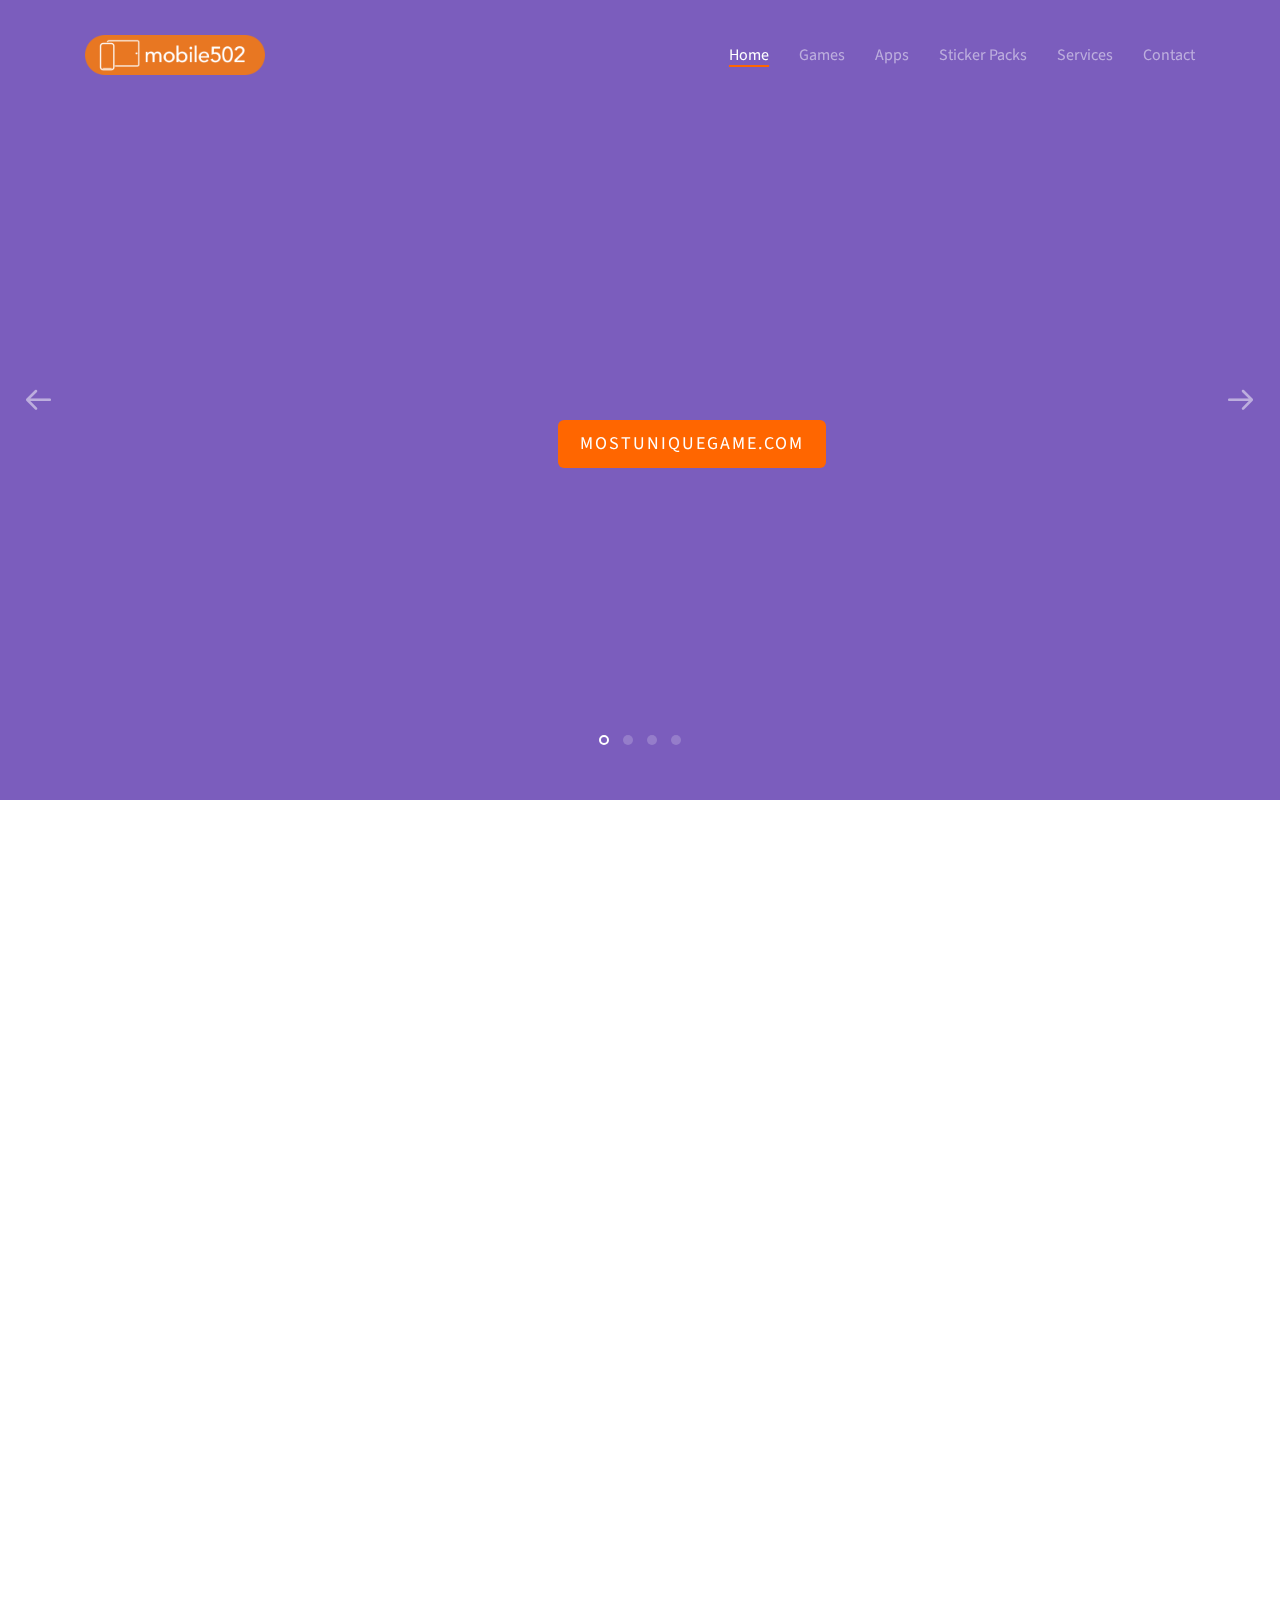
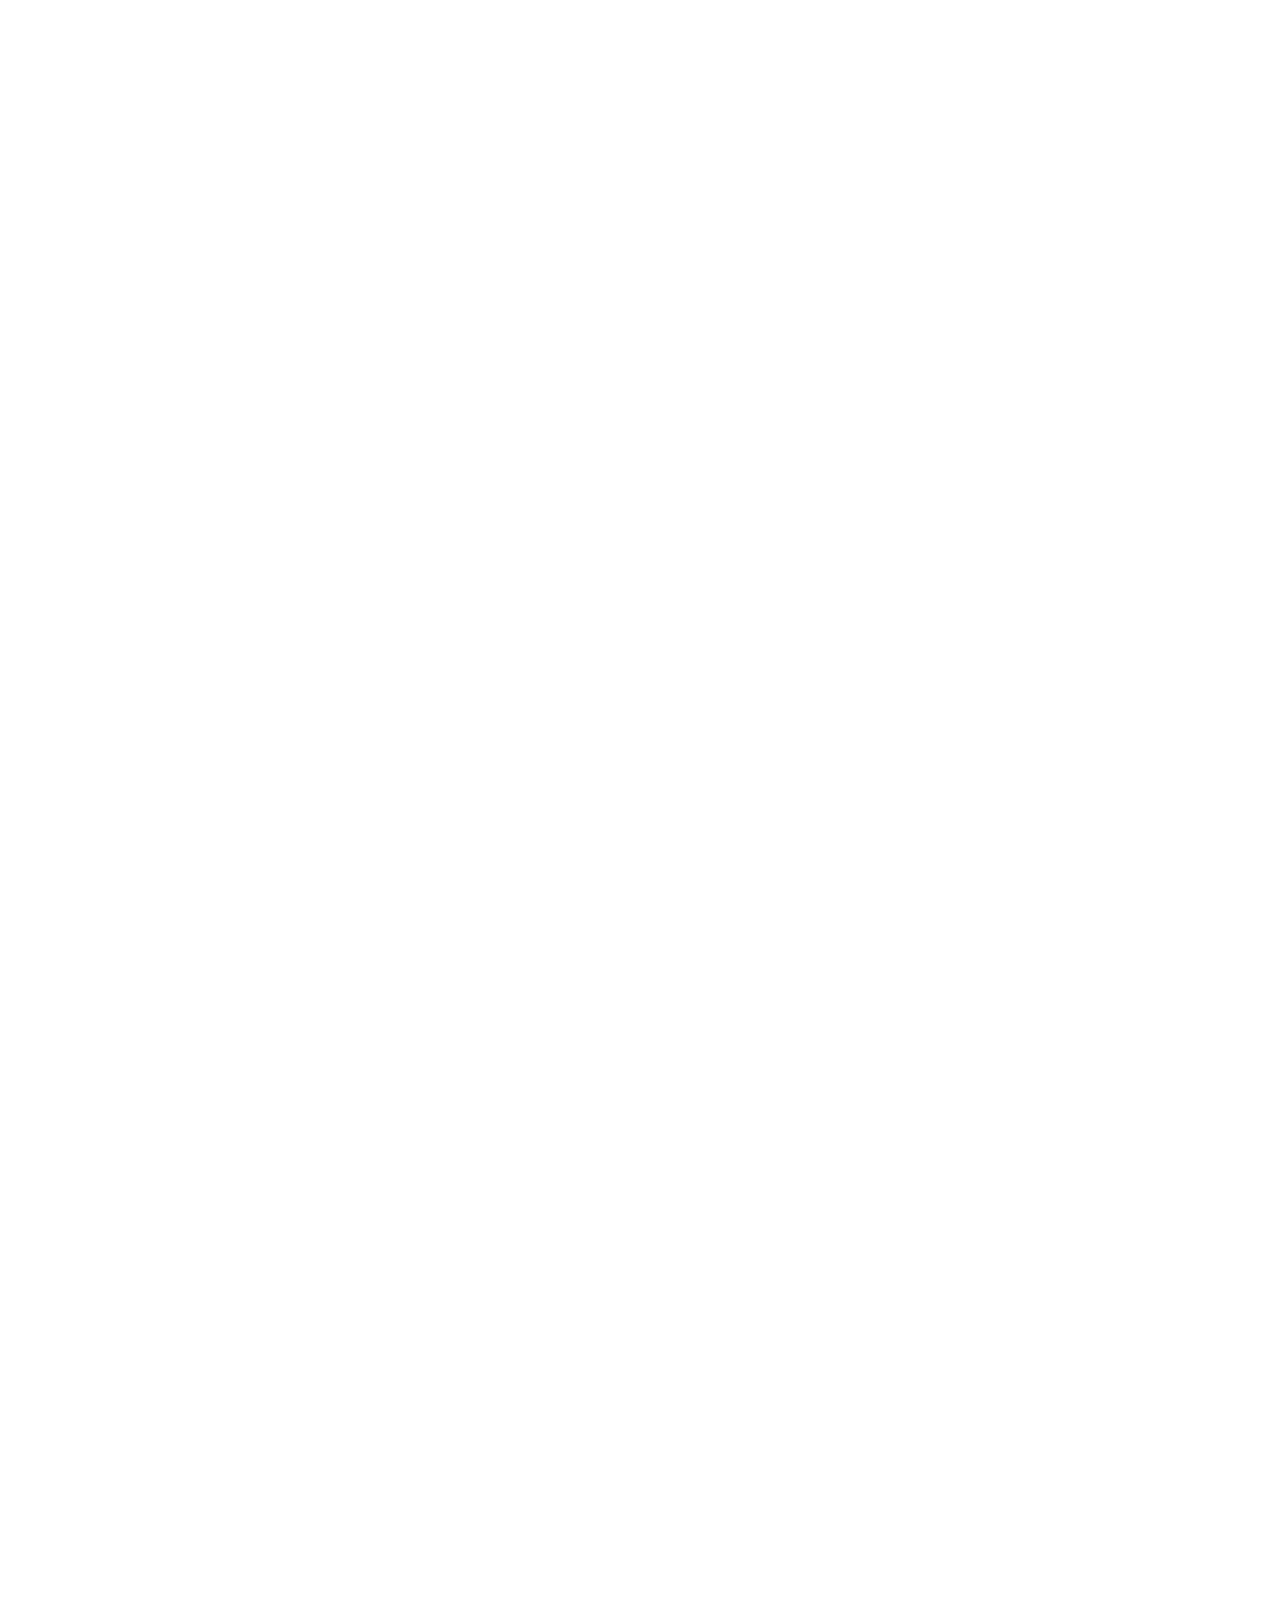
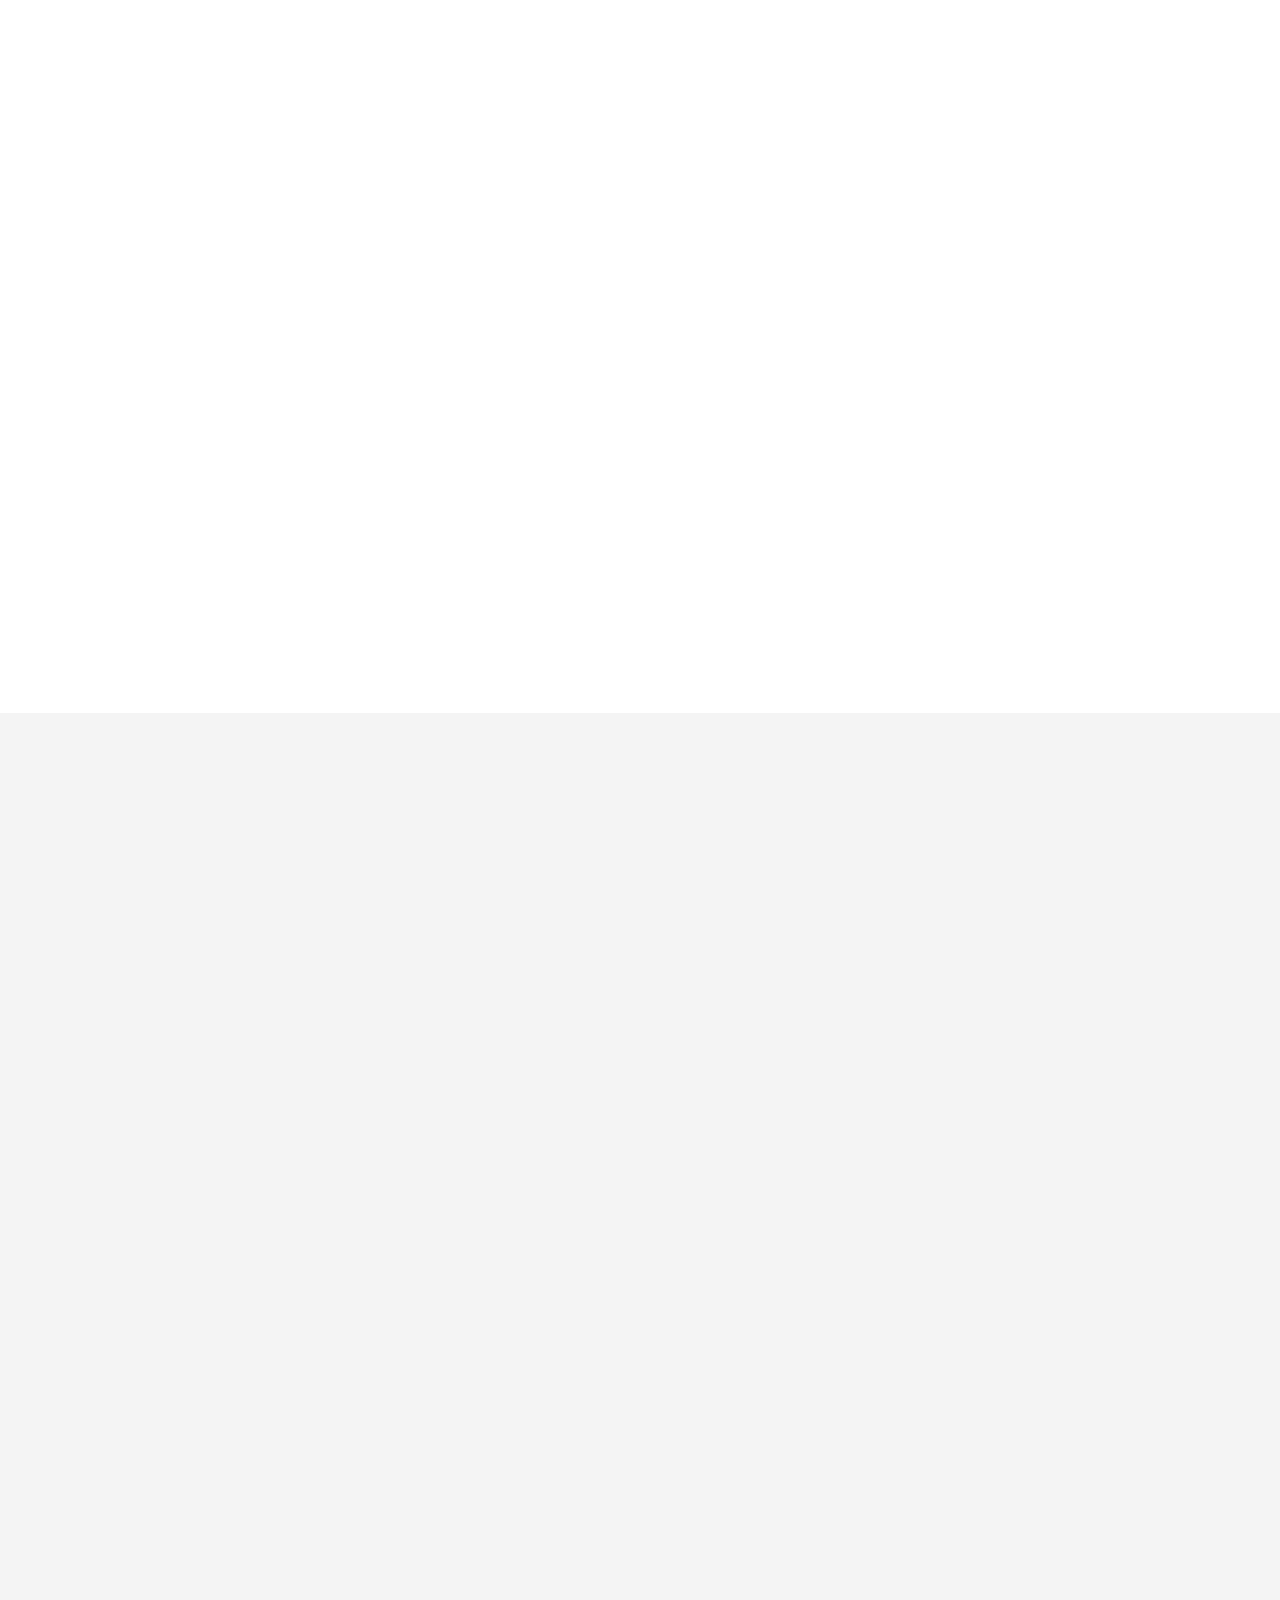
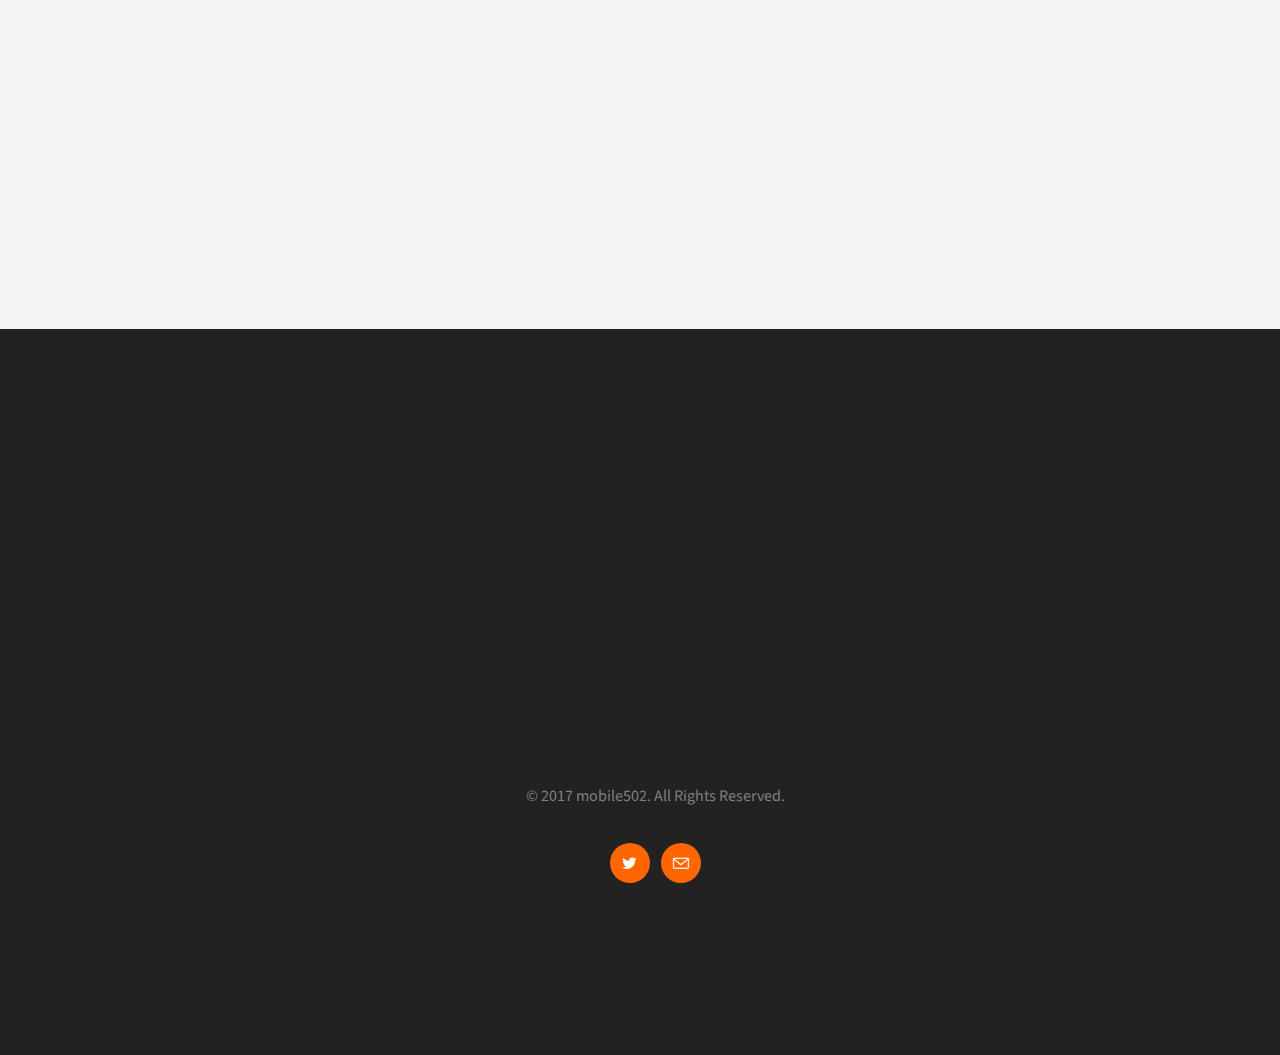
==== commit 514b0719: "Add GamesKey Link" ====
--- a/index.html
+++ b/index.html
@@ -126,8 +126,9 @@
 			    			<div class="fh5co-owl-text-wrap">
 						    	<div class="fh5co-owl-text">
 						    		<h1 class="fh5co-lead to-animate">Interstate Bingo</h1>
-									<h2 class="fh5co-sub-lead to-animate">Going on a road trip soon? Don't forget to pack Interstate Bingo for the ride.</h3>
+									<h2 class="fh5co-sub-lead to-animate">Going on a road trip soon? Don't forget to pack Interstate Bingo for the ride.</h2>
 									<p class="to-animate-2"><a href="https://itunes.apple.com/us/app/interstate-bingo/id1271211778?mt=8" target="_blank" class="btn btn-primary btn-lg">Download Interstate Bingo</a></p>
+									<p class="to-animate-2"><a href="https://gameskeys.net/underrated-family-games-to-play-with-your-family-on-ios/#Interstate" target="_blank" class="btn btn-primary btn-lg">Underrated Family Games</a></p>
 						    	</div>
 						    </div>
 					    </div>
@@ -221,6 +222,8 @@
 					<div class="fh5co-desc">
 						<h3>Interstate Bingo</h3>
 						<p>Going on a road trip soon? Don't forget to pack Interstate Bingo for the ride. Children and adults alike will love looking for these most unique roadside items.</p>
+						<p><a href="https://gameskeys.net/underrated-family-games-to-play-with-your-family-on-ios/#Interstate" target="_blank">Underrated Family Games</a></p>
+						    	
 						<p><a href="https://itunes.apple.com/us/app/interstate-bingo/id1271211778?mt=8" target="_blank"><img src="images/appstore.svg" alt="Download Interstate Bingo for free on the AppStore."></a></p>
 					</div>	
 				</div>
--- a/css/orange.css
+++ b/css/orange.css
@@ -754,6 +754,11 @@
   -ms-border-radius: 50%;
   border-radius: 50%;
 }
+
+.fh5co-icon img {
+  border-radius: 10px;
+}
+
 .person .name {
   font-size: 24px;
 }
